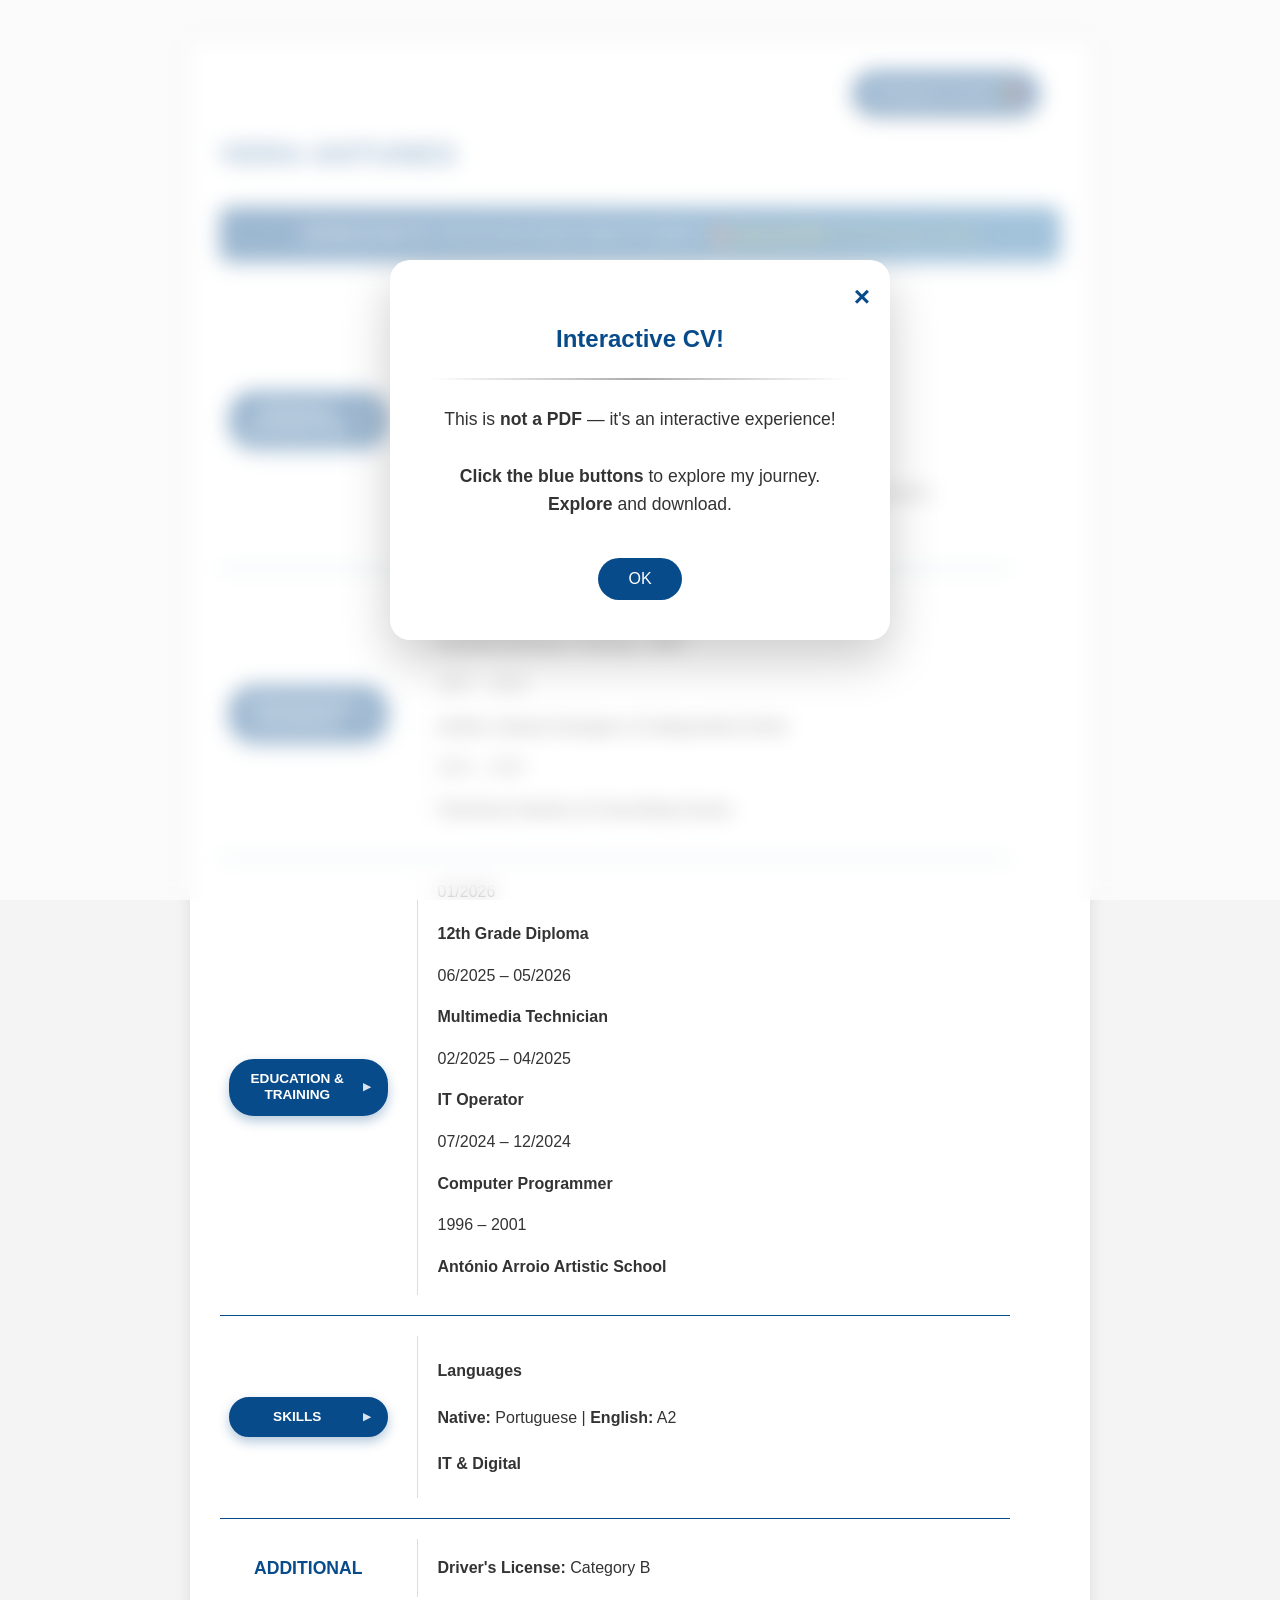
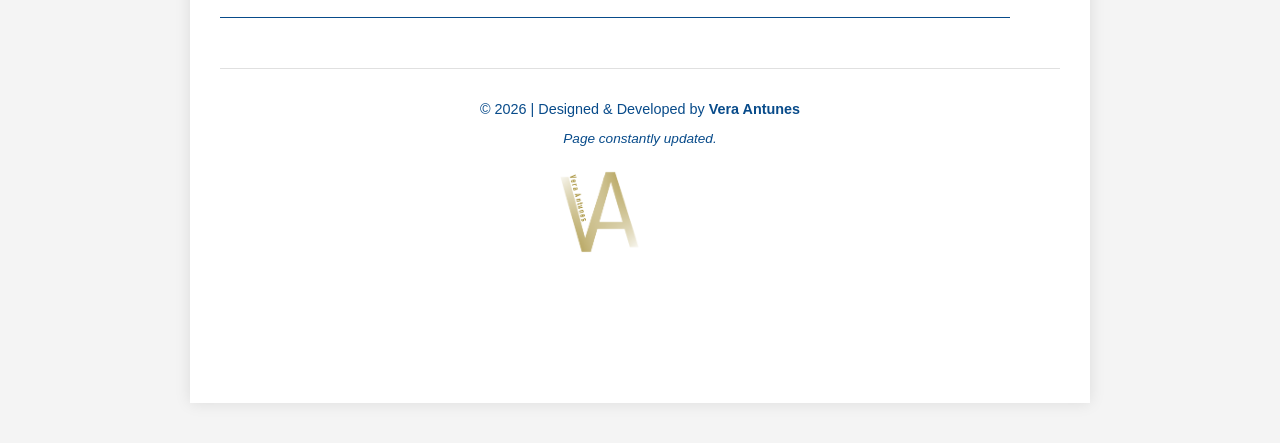
==== index_en.html @ 797982ea "Update index_en.html" ====
<!DOCTYPE html>
<html lang="en">
<head>
    <meta charset="UTF-8">
    <meta name="viewport" content="width=device-width, initial-scale=1.0">
    <!-- Favicon padrão -->
      <link rel="icon" type="image/png" sizes="64x64" href="logo-VA-2026_32-1080.png">
    <link rel="icon" type="image/png" sizes="16x16" href="favicon-16.png">
    
    <!-- Para dispositivos móveis (maior) -->
    <link rel="apple-touch-icon" sizes="180x180" href="apple-touch-icon.png">
    <link rel="icon" type="image/png" sizes="192x192" href="favicon-192.png">

    <title>Curriculum Vitae - Vera Antunes</title>
    <link rel="stylesheet" href="curriculum1.css">
    <style>
        /* Garantir que os modais funcionem com o JS */
        .modal-overlay {
            display: none; 
            position: fixed;
            top: 0;
            left: 0;
            width: 100%;
            height: 100%;
            background: rgba(233, 231, 231, 0.7);
            z-index: 1000;
            justify-content: center;
            align-items: center;
        }
        .modal-overlay.active {
            display: flex; 
        }
        .sub-modal { z-index: 2000; }
        .section-title { cursor: pointer; }
        
        /* Ajuste para as imagens dos certificados não estourarem o modal */
        .modal-content img {
            max-width: 100%;
            height: auto;
            display: block;
            margin: 0 auto;
        }
    </style>
</head>
<!-- WELCOME MODAL - ENGLISH -->
<div id="welcome-modal" class="modal-overlay active" style="z-index: 9999;">
    <div class="modal-content" style="max-width: 500px; text-align: center;">
        <span class="close-btn" onclick="closeWelcome()" style="position:absolute;top:15px;right:20px;font-size:28px;cursor:pointer;color:#084B8A;font-weight:bold;z-index:5005;">&times;</span>
        <h2 style="color: #084B8A; margin-bottom: 20px;">Interactive CV!</h2>
        <div class="modal-line"></div>
        <p style="font-size: 1.1em; line-height: 1.6; margin: 20px 0;">
            This is <strong>not a PDF</strong> — it's an interactive experience!<br><br>
            <strong>Click the blue buttons</strong> to explore my journey.<br>
            <strong>Explore</strong> and download.<br>
        </p>
        <button onclick="closeWelcome()" style="
            background: #084B8A;
            color: white;
            border: none;
            padding: 12px 30px;
            border-radius: 25px;
            font-size: 1em;
            cursor: pointer;
            margin-top: 20px;
        "> OK </button>
    </div>
</div>

<script>
// === INTERACTIVE FEATURES ===

// Close welcome modal and save to localStorage
function closeWelcome() {
    const modal = document.getElementById('welcome-modal');
    if (modal) modal.classList.remove('active');
    localStorage.setItem('cv-welcome-seen', 'true');
}

// Show welcome modal only on first visit
window.addEventListener('load', function() {
    if (!localStorage.getItem('cv-welcome-seen')) {
        const welcome = document.getElementById('welcome-modal');
        if (welcome) welcome.classList.add('active');
    }
});
</script>
<body>
    <div class="container">
        <nav class="language-switch">
            <a href="index.html" class="lang-btn">Portuguese Version 🇵🇹</a>
        </nav>

        <header class="header">
            <h1 class="header-name">VERA ANTUNES</h1>
        </header>
        <!-- INTERACTIVE BANNER -->
        <div style="
            background: linear-gradient(135deg, #084B8A 0%, #1a6ba8 100%);
            color: white;
            padding: 15px;
            border-radius: 10px;
            text-align: center;
            margin: 0 auto 30px auto;
            max-width: 900px;
            box-shadow: 0 4px 12px rgba(8,75,138,0.3);
            animation: pulse-border 2s infinite;
        ">
            <p style="margin: 0; font-size: 0.95em;">
                <strong>INTERACTIVE CV:</strong> Click the blue buttons below to explore •  
                <span style="color: #FFD700;">
                    📥 
                    <span onclick="window.print()" style="text-decoration: underline; cursor: pointer;">
                        Save as PDF
                    </span>
                    <span style="opacity: 0.7; font-size: 0.9em;">
                        <a href="CV_VeraAntunes.pdf" download style="color: #FFD700; text-decoration: none;">(download static version)</a>
                    </span>
                </span>
            </p>
        </div>
        <main>
            <section class="section-container">
                <div class="section-info">
                    <h2 class="section-title first-button-hint" data-modal="modal-perfil">PERSONAL INFORMATION</h2>
                </div>
                <div class="section-content personal-info">
                    <img src="fotos/veraA.jpg" alt="Photo of Vera Antunes" class="profile-photo">
                    <div class="contact-details">
                        <h3>Vera Antunes</h3>
                        <div class="contact-item">
                            <img src="fotos/lo1.png" alt="Address icon">
                            <p>Alentejo, Portugal</p>
                        </div>
                        <div class="contact-item">
                            <img src="fotos/lo3.png" alt="Phone icon">
                            <p>Information on request</p>
                        </div>
                        <p class="personal-data">
                            <strong>Gender:</strong> Female | 
                            <strong>Date of Birth:</strong> 07/05/1980 | 
                            <strong>Nationality:</strong> Portuguese
                        </p>
                    </div>
                </div>

                <div id="modal-perfil" class="modal-overlay">
                    <div class="modal-content">
                        <span class="close-btn">&times;</span>
                        <h3 style="color: #084B8A; margin-bottom: 20px;">Professional Profile</h3>
                        <div class="modal-line"></div>
                        <p class="profile-text" style="text-align: justify;">
                            My name is <strong>Vera Filipa De Melo Antunes</strong>. After two decades creating unique pieces in the jewelry sector, I now focus my creative energy on the digital field.<br>
                            I am a professional passionate about challenges, collaboration, and building solutions that make a difference.
                        </p>
                    </div>
                </div>
            </section>

            <section class="section-container">
                <div class="section-info">
                    <h2 class="section-title" data-modal="modal-experiencia">PROFESSIONAL EXPERIENCE</h2>
                </div>
                <div class="section-content experiences">
                    <div class="experience-item">
                        <span class="experience-date">2024 – 2026</span>
                        <p><strong>Certified Modular Training - IEFP</strong></p>
                    </div>
                    <div class="experience-item">
                        <span class="experience-date">2007 – 2023</span>
                        <p><strong>Author Jewelry Designer & Independent Artist</strong></p>
                    </div>
                    <div class="experience-item">
                        <span class="experience-date">2001 – 2007</span>
                        <p><strong>Technical Jewelry & Consulting Career</strong></p>
                    </div>
                </div>

                <div id="modal-experiencia" class="modal-overlay">
                    <div class="modal-content">
                        <span class="close-btn">&times;</span>
                        <h3 style="color: #084B8A; margin-bottom: 20px;">Detailed Professional Journey</h3>
                        <div class="modal-line"></div>
                        <div class="experience-desc" style="text-align: justify; font-size: 0.95em;">
                            <p><strong>Distance Learning (FAD) - IEFP (2024 - 2026)</strong><br>
                            Training completed in distance learning mode, demonstrating high autonomy and organization.</p>

                            <p><strong>Jewelry Designer & Independent Artist (2007 – 2023)</strong><br>
                            Focus on artistic creation and production. Full management of the creative and commercial process.</p>

                            <p><strong>Consulting & Stock Management | Cesar's Goldsmith (2005 – 2007)</strong><br>
                            Specialized sales, inventory management, and window display.</p>

                            <p><strong>Aesthetics Technician | Gragel (2004 – 2005)</strong><br>
                            Application of precision techniques and customer service.</p>

                            <p><strong>Jewelry Workshop | Reverso Gallery (2001 – 2004)</strong><br>
                            Technical execution of high jewelry. Mastery of casting, engraving, and soldering.</p>
                        </div>
                    </div>
                </div>
            </section>

            <section class="section-container">
                <div class="section-info">
                    <h2 class="section-title" data-modal="modal-educacao">EDUCATION & TRAINING</h2>
                </div>
                
                <div class="section-content education">
                    <div class="education-item">
                        <span class="experience-date"> 01/2026</span>
                        <p><strong>12th Grade Diploma</strong></p>
                    </div>

                    <div class="education-item">
                        <span class="education-date">06/2025 – 05/2026</span>
                        <p><strong>Multimedia Technician</strong></p>
                    </div>
                    <div class="education-item">
                        <span class="education-date">02/2025 – 04/2025</span>
                        <p><strong>IT Operator</strong></p>
                    </div>
                    <div class="education-item">
                        <span class="experience-date">07/2024 – 12/2024</span>
                        <p><strong>Computer Programmer</strong></p>
                    </div>
                    <div class="education-item">
                        <span class="experience-date">1996 – 2001</span>
                        <p><strong>António Arroio Artistic School</strong></p>
                    </div>
                    
                </div>

                <div id="modal-educacao" class="modal-overlay">
                    <div class="modal-content">
                        <span class="close-btn">&times;</span>
                        <h3 style="color: #084B8A; margin-bottom: 20px;">Training & Certifications-Request information</h3>
                        <div class="modal-line"></div>
                        
                        <div class="experience-desc" style="text-align: left;">
                            <p><strong>12th Grade Diploma (2026)</strong>
                                
                            </p>

                            <p><strong>Multimedia Technician (2024 - 2026)</strong>
                                
                            </p>
                            <ul>
                                <li>Web programming, Photography, Digital Imaging and 2D Animation.</li>
                            </ul>

                            <p><strong>IT Operator (2025)</strong>
                                
                            </p>
                            <ul>
                                <li>DBMS and Network Administration.</li>
                            </ul>

                            <p><strong>Computer Programmer (2024)</strong>
                                
                            </p>
                            <ul>
                                <li>Logic and Programming in C/C++.</li>
                            </ul>

                            <p><strong>Digital Proficiency - Intermediate (2024)</strong>
                                
                            </p>
                            <ul>
                                <li>Creation and structuring of digital ecosystems (Google Sites)</li>
                                <li>Professional formatting of documents and presentations.</li>
                            </ul>
                        
                            
                        </div>
                    </div>
                </div>

                
                
            </section>

            <section class="section-container">
                <div class="section-info">
                    <h2 class="section-title" data-modal="modal-competencias">SKILLS</h2>
                </div>
                <div class="section-content personal-skills">
                    <div class="skills-item">
                        <h4>Languages</h4>
                        <p><strong>Native:</strong> Portuguese | <strong>English:</strong> A2</p>
                    </div>
                    <div class="skills-item">
                        <h4>IT & Digital</h4>
                    </div>
                </div>
            </section>

            <div id="modal-competencias" class="modal-overlay">
                <div class="modal-content" style="max-width: 850px; max-height: 90vh; overflow-y: auto;">
                    <span class="close-btn">&times;</span>
                    <h3 style="color: #084B8A; margin-bottom: 20px;">Portfolio & Technical Application</h3>
                    <div class="modal-line"></div>
                    
                    <div class="projects-grid">
                        <div class="project-card" data-modal="detalhe-cpp" style="cursor: pointer;">
                            <img src="fotos/logicaec.jpg" alt="Scientific Calculator C++">
                            <h4>Logic & C++</h4>
                            <p>Creation of a structured scientific calculation program.</p>
                        </div>

                        <div class="project-card" data-modal="detalhe-sites" style="cursor: pointer;">
                            <img src="fotos/flutuar.png" alt="Google Sites">
                            <h4>Google Sites</h4>
                            <p>Development of an ecosystem for content management.</p>
                        </div>

                        <div class="project-card" data-modal="detalhe-junta" style="cursor: pointer;">
                            <img src="fotos/Gemini_Generated_Image_d6ku5cd6ku5cd6ku.png" alt="Game UI Scenario" style="object-fit: cover !important;">
                            <h4>Game Design & Strategy</h4>
                            <p>Creation of interactive interfaces for the global gaming community.</p>
                        </div>

                        <div class="project-card" data-modal="detalhe-3d" style="cursor: pointer;">
                            <img src="fotos/exerciciopratico06.png" alt="3D Scene - Lantern">
                            <h4>3D Expanse</h4>
                            <p>Modeling, lighting, and rendering in Blender.</p>
                        </div>

                        <div class="project-card" data-modal="detalhe-gaming" style="cursor: pointer;">
                            <img src="fotos/animacao.png" alt="Animation, Video and Graphic Design">
                            <h4>Animation, Video & Graphic Design</h4>
                            <p>Multimedia creation with Adobe Creative Suite and AI.</p>
                        </div>

                      <div class="project-card" data-modal="detalhe-empreendedorismo" style="cursor: pointer; border: 1px dashed #58D3F7; background: #f0fbff;">
                            <img src="fotos/Moobord.png" alt="Business Project">
                            <h4>Projects & Initiatives</h4>
                            <p>Business model structuring and proactivity.</p>
                        </div>
                    </div>
                </div>
            </div>

            <div id="detalhe-cpp" class="modal-overlay sub-modal">
                <div class="modal-content sub-content" style="max-width: 950px; padding: 30px;">
                    
                    <!-- Close Button -->
                    <span class="close-btn" style="position: absolute; top: 15px; right: 20px; z-index: 2001; background: white; color: #084B8A; border-radius: 50%; width: 32px; height: 32px; line-height: 30px; text-align: center; cursor: pointer; box-shadow: 0 2px 8px rgba(0,0,0,0.15);">&times;</span>
                    
                    <!-- Title -->
                    <h3 style="color: #084B8A; margin-bottom: 25px; text-align: center;">Logic & C++ Programming</h3>
                    <div class="modal-line"></div>
                    
                    <!-- Project Image -->
                    <div style="text-align: center; margin-bottom: 25px;">
                        <img src="fotos/B.png" alt="Scientific Calculator C++" style="width: 100%; max-width: 800px; border-radius: 8px; box-shadow: 0 4px 12px rgba(0,0,0,0.15); border: 1px solid #ddd;">
                    </div>
                    
                    <!-- Caption -->
                    <p style="text-align: center; font-size: 0.95em; color: #666; margin-bottom: 20px; font-style: italic;">
                        Scientific Calculator - User Interface
                    </p>
                    
                    <!-- Descriptive Text -->
                    <div style="background: #f8f9fa00; padding: 20px; border-radius: 8px; border-left: 4px solid #084b8a00; margin-bottom: 25px;">
                        <p style="margin: 0 0 10px 0; line-height: 1.6; text-align: justify;">
                            Development of a complete <strong>Scientific Calculator</strong> in C++, 
                            focused on modularity and efficiency. The project integrates multiple modules 
                            for advanced calculation and data management.
                        </p>
                    </div>
                    
                    <!-- Key Points -->
                    <div style="margin-bottom: 25px;">
                        <h4 style="color: #084B8A; margin-bottom: 15px; text-align: center;">Key Points:</h4>
                        <ul style="margin-left: 20px; line-height: 1.8; font-size: 0.95em;">
                            <li><strong>Matrix Algebra:</strong> Matrix operations and advanced trigonometry.</li>
                            <li><strong>System Conversion:</strong> Binary, Decimal, and Roman numeral systems.</li>
                            <li><strong>Condominium Management:</strong> Module with file handling (I/O).</li>
                        </ul>
                    </div>
                    
                </div>
            </div>

            <div id="detalhe-sites" class="modal-overlay sub-modal">
                <div class="modal-content sub-content" style="max-width: 850px;">
                    <span class="close-btn">&times;</span>
                    <h3 style="color: #084B8A; margin-bottom: 20px;">Google Sites & Web Projects</h3>
                    <div class="modal-line"></div>

                    <div style="display: flex; flex-wrap: wrap; gap: 20px; text-align: left; align-items: flex-start; margin-bottom: 30px;">
                        <div style="flex: 1; min-width: 280px;">
                            <img src="fotos/flutuar.png" alt="Floating in Ideas Interface" style="width: 100%; border-radius: 8px; border: 1px solid #ddd;">
                        </div>
                        <div style="flex: 1; min-width: 280px; font-size: 0.95em; line-height: 1.6;">
                            <h3 style="color: #084B8A; margin-bottom: 8px;">Digital Portfolio "Floating in Ideas"</h3>
                            <p>Author platform created in <strong>Google Sites</strong> to materialize creative projects, uniting digital design with manual craftsmanship.</p>
                            <h3 style="color: #084B8A; margin: 15px 0 5px;">Project Highlights:</h3>
                            <ul style="margin-left: 20px; list-style-type: square;">
                                <li><strong>Storytelling:</strong> Narrative about career change and personal growth through technology.</li>
                                <li><strong>Multimedia:</strong> Integration of video and photography from personal projects.</li>
                            </ul>
                            <div style="margin-top: 15px;">
                                <a href="https://sites.google.com/view/flutuaremideias/home" target="_blank" style="background-color: #084B8A; color: white; padding: 8px 15px; border-radius: 20px; text-decoration: none; font-weight: bold; font-size: 0.85em;">Visit Site 🌐</a>
                            </div>
                        </div>
                    </div>

                    <div class="modal-line" style="opacity: 0.3;"></div>

                    <div style="display: flex; flex-wrap: wrap; gap: 20px; align-items: center; text-align: left; margin-top: 20px;">
                        <div style="flex: 1; min-width: 280px;">
                            <img src="fotos/web.png" alt="Municipal Council Web Page" style="width: 100%; border-radius: 8px; border: 1px solid #ddd;">
                        </div>
                        <div style="flex: 1; min-width: 280px;">
                            <h3 style="color: #084B8A; margin-bottom: 15px;">Project: Municipal Web Design</h3>
                            <p>Complete web interface development for a local municipality, applying web editing and design skills.</p>
                            <h3 style="color: #084B8A; margin: 15px 0 5px;">Applied Skills:</h3>
                            <ul style="margin-left: 20px; list-style-type: square; font-size: 0.9em;">
                                <li><strong>Design & Identity:</strong> Responsive layout with custom iconography.</li>
                                <li><strong>Technologies:</strong> Advanced HTML5 and CSS3.</li>
                            </ul>
                            <div style="text-align: left; margin-top: 20px;">
                                <a href="https://filippaantunes.github.io/freguesia/" target="_blank" style="background-color: #084B8A; color: white; padding: 8px 15px; border-radius: 20px; text-decoration: none; font-weight: bold; font-size: 0.85em;">Visit Site 🌐</a>
                            </div>
                        </div>
                    </div>
                </div>
            </div>

            <div id="detalhe-junta" class="modal-overlay sub-modal">
                <div class="modal-content sub-content" style="max-width: 850px;">
                    <span class="close-btn">&times;</span>
                    <h3 style="color: #084B8A; text-align: center;">Web Design & UI/UX Projects</h3>
                    <div class="modal-line"></div>
                    <div style="background: white; padding: 20px; border-radius: 12px; box-shadow: 0 4px 10px rgba(0,0,0,0.05); border: 1px solid #eee;">
                        <div style="display: flex; flex-wrap: wrap; gap: 20px; align-items: center;">
                            <div style="flex: 1; min-width: 280px;">
                                <img src="fotos/Adamastor The Sea Giant.png" alt="Evony Interface" style="width: 100%; border-radius: 8px; border: 1px solid #ddd;">
                            </div>
                            <div style="text-align: left; margin-top: 20px;">
                                <h3 style="color: #084B8A; margin-bottom: 8px;">Evony Project: UI/UX & Design</h3>
                                <p>Creation of visual elements and interface prototyping (Auto-Hunting Pass) for the global gaming community.</p>
                                <div style="text-align: center; margin-top: 25px;">
                                    <a href="https://filippaantunes.github.io/gaming/" target="_blank" style="background-color: #084B8A; color: white; padding: 8px 15px; border-radius: 20px; text-decoration: none; font-weight: bold; font-size: 0.85em;">Visit Site 🌐</a>
                                </div>
                            </div>
                        </div>
                    </div>
                </div>
            </div>

            <!-- MODAL 3D BLENDER -->
            <div id="detalhe-3d" class="modal-overlay sub-modal">
                <div class="modal-content sub-content" style="max-width: 950px;">
                    <span class="close-btn">&times;</span>
                    <h3 style="color: #084B8A; margin-bottom: 20px; text-align: center;">3D Expanse - Blender</h3>
                    <div class="modal-line"></div>
                    
                    
                    <div style="margin-bottom: 30px;">
                        <video width="90%" controls style="border-radius: 10px; margin-bottom: 20px; box-shadow: 0 4px 12px rgba(0,0,0,0.1); display: block; margin-left: auto; margin-right: auto;">
                            <source src="videos/lanterna.mp4" type="video/mp4">
                            Your browser does not support videos.
                        </video>
                        <p style="text-align: center; font-style: italic; color: #666;">360° scene rotation - Lantern on rock</p>
                    </div>
                    
                    <div class="modal-line" style="opacity: 0.3;"></div>
                    
                    
                    <div style="margin-top: 30px;">
                        <h4 style="color: #084B8A; margin-bottom: 15px; text-align: center;">Final Renders</h4>
                        <div style="display: grid; grid-template-columns: repeat(auto-fit, minmax(300px, 1fr)); gap: 20px;">
                            <div>
                                <img src="fotos/lanterna_cycles.png" alt="Render 1" style="width: 100%; border-radius: 8px; box-shadow: 0 4px 10px rgba(0,0,0,0.1);">
                            </div>
                            <div>
                                <img src="fotos/lanterna_blender.png" alt="Render 2" style="width: 100%; border-radius: 8px; box-shadow: 0 4px 10px rgba(0,0,0,0.1);">
                            </div>
                        </div>
                    </div>
                    
                    
                    <div style="margin-top: 30px; text-align: left; padding: 0 15px;">
                        <h4 style="color: #084B8A; margin-bottom: 10px;">Applied Skills:</h4>
                        <ul style="margin-left: 20px; list-style-type: square; line-height: 1.8;">
                            <li><strong>3D Modeling:</strong> Creating objects with optimized topology.</li>
                            <li><strong>PBR Texturing:</strong> Realistic materials with diffuse, roughness, and normal maps.</li>
                            <li><strong>Lighting:</strong> 3-point system (key light, rim light, fill light).</li>
                            <li><strong>Rendering:</strong> Cycles/Eevee with high-quality settings.</li>
                            <li><strong>Composition:</strong> Depth of Field and color correction.</li>
                        </ul>
                        <p>Work completed for unit UC02638</p>
                    </div>
                </div>
            </div>
            
            <div id="detalhe-gaming" class="modal-overlay sub-modal">
                <div class="modal-content sub-content" style="max-width: 900px;">
                    <span class="close-btn">&times;</span>
                    <h3 style="color: #084B8A; margin-bottom: 20px; text-align: center;">Animation, Video & Graphic Design</h3>
                    <div class="modal-line"></div>
                    
                    <!-- PROJECT 1: THE LITTLE BAKER -->
                    <div style="margin-bottom: 40px;">
                        <h4 style="color: #084B8A; font-size: 1.2em; margin-bottom: 15px; text-align: center;">The Little Baker - 2D Animation</h4>
                        
                        <div style="text-align: center;">
                            <video width="90%" controls style="border-radius: 10px; box-shadow: 0 4px 12px rgba(0,0,0,0.1); margin-bottom: 20px;">
                                <source src="videos/0141_08_VeraAntunes.mp4" type="video/mp4">
                                Your browser does not support videos.
                            </video>
                            
                            <div style="text-align: left; font-size: 0.95em; line-height: 1.6; max-width: 700px; margin: 0 auto 15px auto; padding: 0 20px;">
                                <p>Complete development of an animated short film, from character creation in <strong>Adobe Illustrator</strong> to finalization and animation in <strong>Adobe Animate.</strong></p>
                                <p style="font-size: 0.85em; color: #666; margin-top: 10px;">Developed for unit <strong>UFCD 0141</strong>.</p>
                            </div>
                            
                            <div style="margin-top: 15px;">
                                <span class="open-sub" data-modal="pdf-storyboard-padeirinha" style="cursor: pointer; background: #084B8A; color: white; padding: 8px 15px; border-radius: 20px; font-size: 0.85em; display: inline-block;">
                                    🔍 View Storyboard
                                </span>
                            </div>
                        </div>
                    </div>
                    
                    <div class="modal-line" style="opacity: 0.3;"></div>
                    
                    <!-- PROJECT 2: PROMOTIONAL VIDEO -->
                    <div style="margin: 40px 0;">
                        <h4 style="color: #084B8A; font-size: 1.2em; margin-bottom: 15px; text-align: center;">Promotional Video - Premiere & After Effects</h4>
                        
                        <div style="text-align: center;">
                            <video width="90%" controls style="border-radius: 10px; box-shadow: 0 4px 12px rgba(0,0,0,0.1); margin-bottom: 20px;">
                                <source src="videos/02633_05_TFVeraAntunes.mp4" type="video/mp4">
                                Your browser does not support videos.
                            </video>
                            
                            <div style="text-align: left; font-size: 0.95em; line-height: 1.6; max-width: 700px; margin: 0 auto 15px auto; padding: 0 20px;">
                                <p>Creation of promotional video with professional editing in <strong>Adobe Premiere</strong> and <strong>After Effects</strong>.</p>
                                <p style="margin-top: 10px;"><strong>Resources:</strong> AI-generated images and videos, edited and synchronized to create an engaging narrative.</p>
                            </div>
                            
                            <div style="margin-top: 15px;">
                                <span class="open-sub" data-modal="modal-capa-video" style="cursor: pointer; background: #084B8A; color: white; padding: 8px 15px; border-radius: 20px; font-size: 0.85em; display: inline-block;">
                                    🔍 View Technical Script
                                </span>
                            </div>
                        </div>
                    </div>
                    
                    <div class="modal-line" style="opacity: 0.3;"></div>
                    
                    <!-- PROJECT 3: MAGAZINE COVER -->
                    <div style="margin: 40px 0;">
                        <h4 style="color: #084B8A; font-size: 1.2em; margin-bottom: 15px; text-align: center;">Magazine Cover - Illustrator</h4>
                        
                        <div style="text-align: center;">
                            <img src="fotos/atividade_07VA_page-0001.jpg" alt="Magazine Cover - In progress" style="width: 90%; max-width: 600px; border-radius: 10px; box-shadow: 0 4px 12px rgba(0,0,0,0.1); margin-bottom: 20px;">
                            
                            <div style="text-align: left; font-size: 0.95em; line-height: 1.6; max-width: 700px; margin: 0 auto 15px auto; padding: 0 20px;">
                                <p>Magazine cover design developed in <strong>Adobe Illustrator</strong>, focusing on visual composition, typography, and information hierarchy.</p>
                                <p style="margin-top: 10px;"><strong>Techniques:</strong> Vectorization, color treatment, editorial layout, and print preparation.</p>
                            </div>
                            
                            <div style="margin-top: 15px;">
                                <span class="open-sub" data-modal="img-capa-final" style="cursor: pointer; background: #084B8A; color: white; padding: 8px 15px; border-radius: 20px; font-size: 0.85em; display: inline-block;">
                                    🔍 View Execution
                                </span>
                            </div>
                        </div>
                    </div>
                </div>
            </div>

            <div id="pdf-levantamento" class="modal-overlay sub-modal">
                <div class="modal-content sub-content" style="width: 90%; max-width: 1000px; height: 90vh; padding: 0; background: #333; overflow: hidden; border-radius: 12px; position: relative;">
                    <span class="close-btn" style="position: absolute; top: 10px; right: 15px; z-index: 2001; background: white; color: black; border-radius: 50%; width: 30px; height: 30px; line-height: 28px; text-align: center; cursor: pointer;">&times;</span>
                    <iframe src="documentos/Tarefa 7 Projecto final VA.pdf#toolbar=0&navpanes=0" width="100%" height="100%" style="border: none;"></iframe>
                </div>
            </div>

            <div id="pdf-orcamento" class="modal-overlay sub-modal">
                <div class="modal-content sub-content" style="width: 90%; max-width: 1000px; height: 90vh; padding: 0; background: #333; overflow: hidden; border-radius: 12px; position: relative;">
                    <span class="close-btn" style="position: absolute; top: 12px; right: 20px; z-index: 3000; background: #ffffff; color: #084B8A; border-radius: 50%; width: 32px; height: 32px; line-height: 30px; text-align: center; cursor: pointer;">&times;</span>
                    <iframe src="documentos/Orçamento projecto final- Tarefa Final VA.pdf#toolbar=0&navpanes=0" width="100%" height="100%" style="border: none;"></iframe>
                </div>
            </div>


            <!-- 2. Technical Dossier Modal (Promotional Video) -->
            <div id="pdf-dossie-tecnico" class="modal-overlay sub-modal">
                <div class="modal-content sub-content" style="width: 90%; max-width: 1000px; height: 90vh; padding: 0; background: #333; overflow: hidden; border-radius: 12px; position: relative;">
                    <span class="close-btn" style="position: absolute; top: 12px; right: 20px; z-index: 3000; background: #ffffff; color: #084B8A; border-radius: 50%; width: 32px; height: 32px; line-height: 30px; text-align: center; cursor: pointer;">&times;</span>
                    <iframe src="documentos/pdf-dossie-tecnico.pdf" width="100%" height="100%" style="border: none;"></iframe>
                </div>
            </div>

            <!-- 3. Cover & Storyboard Modal (For Promotional Video) -->
            <div id="modal-capa-video" class="modal-overlay sub-modal" style="z-index: 7000 !important;">
                <div class="modal-content sub-content" style="max-width: 900px;">
                    <span class="close-btn">&times;</span>
                    <h3 style="color: #084B8A; margin-bottom: 20px; text-align: center;">Technical Sheet & Storyboard</h3>
                    <div class="modal-line"></div>
                    
                    <div style="display: flex; flex-wrap: wrap; gap: 20px; align-items: flex-start;">
                        <!-- Left Side: Cover (Image) -->
                        <div style="flex: 1; min-width: 250px; text-align: center;">
                            <h4 style="color: #084B8A; margin-bottom: 10px;">Project Cover</h4>
                            <img src="fotos/1.png" alt="Promotional Video Cover" style="width: 100%; border-radius: 8px; box-shadow: 0 4px 10px rgba(0,0,0,0.1); border: 2px solid #084B8A;">
                            <p style="font-size: 0.8em; color: #666; margin-top: 5px;">Cover Design (Canva)</p>
                        </div>

                        <!-- Right Side: Storyboard (PDF Embed or Link) -->
                        <div style="flex: 1; min-width: 250px;">
                            <h4 style="color: #084B8A; margin-bottom: 10px;">Complete Storyboard</h4>
                            <p style="font-size: 0.9em; margin-bottom: 15px;">View the frame-by-frame production planning.</p>
                            
                            <!-- Button to open PDF in full screen -->
                            <span class="open-sub" data-modal="pdf-dossie-tecnico" style="cursor: pointer; background: #084B8A; color: white; padding: 10px 20px; border-radius: 25px; font-size: 0.9em; display: inline-block; width: 100%; text-align: center; margin-bottom: 10px;">
                                Open Dossier/Storyboard in Full Screen
                            </span>
                            
                            <div style="background: #f0f0f0; padding: 10px; border-radius: 8px; text-align: center;">
                                <p style="font-size: 0.8em; color: #555;">Tools used:<br><strong>Adobe Premiere & After Effects</strong></p>
                            </div>
                        </div>
                    </div>
                </div>
            </div>

            <!-- NEW: Modal for Magazine Cover execution images -->
            <div id="img-capa-final" class="modal-overlay sub-modal" style="z-index: 7000 !important;">
                <div class="modal-content sub-content" style="max-width: 900px;">
                    <span class="close-btn">&times;</span>
                    <h3 style="color: #084B8A; margin-bottom: 20px; text-align: center;">Execution - Magazine Cover</h3>
                    <div class="modal-line"></div>
                    
                    <div style="display: grid; grid-template-columns: repeat(auto-fit, minmax(300px, 1fr)); gap: 20px;">
                        <div style="text-align: center;">
                            <img src="fotos/capa2.png" alt="Cover Execution - Step 2" style="width: 100%; border-radius: 8px; box-shadow: 0 4px 10px rgba(0,0,0,0.1);">
                            <p style="margin-top: 10px; font-size: 0.9em; color: #666;">Vectorization process</p>
                        </div>
                        <div style="text-align: center;">
                            <img src="fotos/capa3.png" alt="Cover Execution - Step 3" style="width: 100%; border-radius: 8px; box-shadow: 0 4px 10px rgba(0,0,0,0.1);">
                            <p style="margin-top: 10px; font-size: 0.9em; color: #666;">Typography and color application</p>
                        </div>
                    </div>
                    
                    <div style="margin-top: 30px; text-align: left; padding: 15px; background: #f5f5f500; border-radius: 8px;">
                        <h4 style="color: #084B8A; margin-bottom: 10px;">Tools Used:</h4>
                        <ul style="margin-left: 20px; line-height: 1.8;">
                            <li><strong>Adobe Illustrator:</strong> Vector creation</li>
                            <li><strong>Typography:</strong> Visual hierarchy and readability</li>
                            <li><strong>Color:</strong> CMYK palette for print</li>
                        </ul>
                    </div>
                </div>
            </div>

            <!-- 1. Storyboard Modal - The Little Baker -->
            <div id="pdf-storyboard-padeirinha" class="modal-overlay sub-modal">
                <div class="modal-content sub-content" style="max-width: 950px; padding: 30px;">
                    
                    <!-- Close Button -->
                    <span class="close-btn" style="position: absolute; top: 15px; right: 20px; z-index: 2001; background: white; color: #084B8A; border-radius: 50%; width: 32px; height: 32px; line-height: 30px; text-align: center; cursor: pointer; box-shadow: 0 2px 8px rgba(0,0,0,0.15);">&times;</span>
                    
                    <!-- Title -->
                    <h3 style="color: #084B8A; margin-bottom: 25px; text-align: center;">Storyboard - The Little Baker</h3>
                    <div class="modal-line"></div>
                    
                    <!-- Storyboard Image -->
                    <div style="text-align: center; margin-bottom: 25px;">
                        <img src="fotos/padeirinha.png" alt="Storyboard The Little Baker" style="width: 100%; max-width: 800px; border-radius: 8px; box-shadow: 0 4px 12px rgba(0,0,0,0.15); border: 1px solid #ddd;">
                    </div>
                    
                    <!-- Caption -->
                    <p style="text-align: center; font-size: 0.95em; color: #666; margin-bottom: 20px; font-style: italic;">
                        Frame-by-frame visual planning of the animation
                    </p>
                    
                    <!-- Descriptive Text -->
                    <div style="background: #f8f9fa00; padding: 20px; border-radius: 8px; border-left: 4px solid #084b8a00;">
                        <p style="margin: 0 0 10px 0; line-height: 1.6; text-align: justify;">
                            <strong>The Little Baker</strong> comes to life through 2D animation. 
                            A tribute to traditional Alentejo music, created with AI, 
                            vectorized in Illustrator, and animated in Adobe Animate.
                        </p>
                        <p style="margin: 0; font-size: 0.9em; color: #084B8A; font-weight: bold;">
                            UFCD 0141 | 2025/2026
                        </p>
                    </div>
                    
                    <!-- Tools Used -->
                    <div style="margin-top: 20px; text-align: center;">

                        <h4 style="color: #084B8A; margin-bottom: 10px;">Tools Used:</h4>
                        <ul style="margin-left: 20px; line-height: 1.8;">
                            <li>Generative AI</li>
                            <li>Adobe Illustrator</li>
                            <li>Adobe Animate</li>
                            <li>Canva</li>
                        </ul>
                        
                    </div>
                    
                </div>
            </div>

            <!-- ENTREPRENEURSHIP MODAL UPDATED - WITH TOURISM + LAN -->
            <div id="detalhe-empreendedorismo" class="modal-overlay sub-modal">
                <div class="modal-content sub-content" style="max-width: 950px;">
                    <span class="close-btn">&times;</span>
                    <h3 style="color: #084B8A; margin-bottom: 20px; text-align: center;">Projects & Initiatives</h3>
                    <div class="modal-line"></div>

                    <!-- SECTION 1: Logo -->
                    <div style="margin-bottom: 40px;">
                        <h4 style="color: #084B8A; font-size: 1.2em; margin-bottom: 15px; text-align: center;">Visual Identity: VA Logo</h4>
                        <video width="90%" controls style="border-radius: 10px; margin-bottom: 20px; box-shadow: 0 4px 12px rgba(0,0,0,0.1); display: block; margin-left: auto; margin-right: auto;">
                            <source src="videos/logo_VA_2026.mp4" type="video/mp4">
                        </video>
                        <div style="text-align: left; padding: 0 15px; line-height: 1.6; font-size: 0.95em; color: #333;">
                            <p>From concept to execution: a visual identity created from scratch, combining technical precision and modern elegance.</p>
                            <h5 style="color: #084B8A; margin: 15px 0 10px;">Project Highlights:</h5>
                            <ul style="margin-left: 20px; list-style-type: square;">
                                <li><strong>Monogram 'VA':</strong> Geometric design with golden gradient, conveying sophistication and technical excellence.</li>
                                <li><strong>Complete Brand Manual:</strong> Color guidelines, typography (Bahnschrift), exclusion zones and practical applications.</li>
                                <li><strong>Professional Hybrid Workflow:</strong> Vectorization in Inkscape, strategic layout in Canva and optimization with generative AI.</li>
                            </ul>
                        </div>
                    </div>

                    <div class="modal-line" style="opacity: 0.3;"></div>
                    
                    <!-- SECTION 2: TOURISM -->
                    <div style="margin-bottom: 40px;">
                        <h4 style="color: #084B8A; font-size: 1.2em; margin-bottom: 15px; text-align: center;">Alento Paladar & Poente: Tourism</h4>
                        <video width="90%" controls style="border-radius: 10px; margin-bottom: 20px; box-shadow: 0 4px 12px rgba(0,0,0,0.1); display: block; margin-left: auto; margin-right: auto;">
                            <source src="videos/Apresentação final UFCD-9953.mp4" type="video/mp4">
                        </video>
                        <div style="text-align: left; padding: 0 15px; line-height: 1.6; font-size: 0.95em; color: #333;">
                            <p>This project was born from the belief that life is made of moments that fulfill us. We created a concept where each route is a flavor and each sunset a memory.</p>
                            <h5 style="color: #084B8A; margin: 15px 0 10px;">Project Highlights:</h5>
                            <ul style="margin-left: 20px; list-style-type: square;">
                                <li><strong>Gastronomic Experience:</strong> Guided routes with wine tastings and typical regional flavors.</li>
                                <li><strong>Unique Moments:</strong> Strategic stops for cultural visits and sunset contemplation.</li>
                            </ul>
                        </div>
                    </div>
                    
                    <div class="modal-line" style="opacity: 0.3;"></div>
                    
                    <!-- SECTION 3: LAN NETWORKS -->
                    <div style="margin-top: 40px;">
                        <h4 style="color: #084B8A; font-size: 1.2em; margin-bottom: 15px; text-align: center;">LAN Infrastructure Planning</h4>
                        <div style="display: flex; flex-wrap: wrap; gap: 25px; text-align: left; align-items: flex-start;">
                            <div style="flex: 1; min-width: 300px; display: flex; flex-direction: column; gap: 15px;">
                                <img src="fotos/fol1.png" alt="Networks Folder Page 1" style="width: 100%; border-radius: 5px; box-shadow: 0 2px 8px rgba(0,0,0,0.15);">
                                <img src="fotos/fol2.png" alt="Networks Folder Page 2" style="width: 100%; border-radius: 5px; box-shadow: 0 2px 8px rgba(0,0,0,0.15);">
                            </div>
                            <div style="flex: 1; min-width: 300px; font-size: 0.95em; line-height: 1.6;">
                                <p>Development of a detailed technical guide on the installation and configuration of Local Area Networks (LAN).</p>
                                <h5 style="color: #084B8A; margin: 20px 0 10px;">Technical Contents Covered:</h5>
                                <ul style="margin-left: 20px; list-style-type: square;">
                                    <li><strong>Network Topologies:</strong> Study of Star, Bus, Ring, and Mesh architectures.</li>
                                    <li><strong>Hardware:</strong> Switches, Routers, and PoE technology.</li>
                                </ul>
                                <h5 style="color: #084B8A; margin: 20px 0 10px;">Technical Documentation:</h5>
                                <p><strong>Needs Assessment</strong> <span class="open-sub" data-modal="pdf-levantamento" style="cursor:pointer; margin-left:8px;">🔍</span></p>
                                <p><strong>Detailed Budget</strong> <span class="open-sub" data-modal="pdf-orcamento" style="cursor:pointer; margin-left:8px;">🔍</span></p>
                            </div>
                        </div>
                    </div>
                </div>
            </div>

            <section class="section-container">
                <div class="section-info">
                    <h2 class="section-title titulo-limpo">ADDITIONAL</h2>
                </div>
                <div class="section-content">
                    <p><strong>Driver's License:</strong> Category B</p>
                </div>
            </section>
        </main> 
        
        <footer class="site-footer">
            <div class="footer-content">
                <p>&copy; 2026 | Designed & Developed by <strong>Vera Antunes</strong></p>
                <p style="font-style: italic; font-size: 0.85em;">Page constantly updated.</p>
                
                <!-- LOGO WITH SPECIFIC DIMENSIONS -->
                <img src="logo-VA-maste2.png" 
                    alt="Vera Antunes Logo" 
                    class="footer-logo"
                    style="width: 200px; height: auto; display: block; margin: 20px auto 0 auto;">
            </div>
        </footer>

        <script>
        // Modal open/close logic - EVENT DELEGATION (ensures it always works)
        document.addEventListener('click', function(e) {
            // OPEN main modals and sub-modals
            const trigger = e.target.closest('[data-modal]');
            if (trigger && !trigger.closest('.project-card[style*="cursor: default"]')) {
                const modalId = trigger.getAttribute('data-modal');
                const modal = document.getElementById(modalId);
                if (modal) modal.classList.add('active');
            }
            
            // CLOSE modals (X buttons)
            if (e.target.closest('.close-btn')) {
                e.stopPropagation();
                const modal = e.target.closest('.modal-overlay');
                if (modal) {
                    modal.classList.remove('active');
                    const video = modal.querySelector('video');
                    if (video) { 
                        video.pause(); 
                        video.currentTime = 0; 
                    }
                }
            }
        });

        // Close when clicking outside the modal
        document.querySelectorAll('.modal-overlay').forEach(overlay => {
            overlay.addEventListener('click', (e) => {
                if (e.target === overlay) {
                    overlay.classList.remove('active');
                    const video = overlay.querySelector('video');
                    if (video) { 
                        video.pause(); 
                        video.currentTime = 0; 
                    }
                }
            });
        });
        </script>
    </div>
</body>
</html>
---- curriculum1.css ----
/* =========================================
    0. RESET E BARRA DE ROLAGEM
   ========================================= */
* {
    scrollbar-width: none !important;
    -ms-overflow-style: none !important;
    box-sizing: border-box;
}

*::-webkit-scrollbar {
    display: none !important;
    width: 0 !important;
    height: 0 !important;
}

/* =========================================
    1. ESTILOS GERAIS E CONTENTOR
   ========================================= */
body {
    font-family: Arial, sans-serif;
    line-height: 1.6;
    color: #333;
    margin: 0;
    padding: 20px;
    background-color: #f4f4f4;
}

.container {
    max-width: 900px;
    margin: 20px auto;
    background-color: #fff;
    padding: 30px;
    box-shadow: 0 0 15px rgba(0, 0, 0, 0.1);
}

/* =========================================
    2. CABEÇALHO E NAVEGAÇÃO (BOTÃO IDIOMA)
   ========================================= */
.header {
    display: flex;
    align-items: center;
    justify-content: space-between;
    margin-bottom: 30px;
}

.header-name {
    color: #084B8A;
    font-size: 1.8em;
    font-weight: bold;
    letter-spacing: 1px;
    text-transform: uppercase;
    margin: 0;
}

.header-title {
    color: #666;
    font-size: 1.1em;
    font-weight: normal;
    font-style: italic;
    margin: 0;
}

.language-switch {
    display: flex !important;
    justify-content: flex-end !important;
    width: 100% !important;
    margin-bottom: 15px !important;
    padding-right: 20px;
    position: relative;
    z-index: 20; /* Garante que fica acima de outros elementos */
}

.lang-btn {
    font-size: 0.85em;
    color: #ffffff !important;
    font-weight: bold;
    border: 2px solid #084B8A; 
    padding: 10px 18px;
    border-radius: 25px;
    display: inline-block;
    text-decoration: none;
    transition: all 0.3s ease;
    cursor: pointer;
    background-color: #084B8A;
    box-shadow: 0 4px 6px rgba(0, 0, 0, 0.263);
    pointer-events: auto !important; /* Força a interatividade */
    z-index: 25 !important;
}

.lang-btn:hover {
    background-color: #ffffff;
    color: #084B8A !important;
    border: 2px solid #084B8A;
    transform: translateY(-1px);
    box-shadow: 0 4px 12px rgba(8, 75, 138, 0.3);
}

.lang-btn:active {
    transform: translateY(1px);
    box-shadow: 0 2px 5px rgba(8, 75, 138, 0.2);
}

.email-link {
    text-decoration: none;
    color: inherit;
    transition: color 0.3s ease;
}

.email-link:hover {
    color: #084B8A;
    text-decoration: underline;
}

.linkedin-link {
   text-decoration: none;
    color: inherit;
    transition: color 0.3s ease;
}

.linkedin-link:hover {
   color: #084B8A;
    text-decoration: underline;
}

/* =========================================
    3. ESTRUTURA DAS SECÇÕES (LAYOUT)
   ========================================= */
.section-container {
    display: flex;
    margin-bottom: 20px;
    padding-bottom: 20px;
    border-bottom: 1px solid #084B8A; 
    margin-right: 50px; 
}

.section-info {
    width: 25%;
    flex-shrink: 0;
    display: flex;
    align-items: center;      
    justify-content: center;   
    text-align: center;       
    padding-right: 20px;
    border-right: 1px solid #ddd;
}

main .section-title[data-modal] {
    color: #ffffff;
    font-size: 0.85em;
    font-weight: bold;
    margin: 0;
    line-height: 1.2;
    display: inline-block;
    padding: 10px 18px;
    border: 2px solid #084B8A;
    border-radius: 25px;
    background-color: #084B8A;
    transition: all 0.3s ease;
    text-align: center;
    width: 90%;
    cursor: pointer;
    box-shadow: 0 5px 12px rgba(8, 75, 138, 0.3);
}

main .section-container:hover .section-title[data-modal] {
    background-color: #ffffff;
    color: #084B8A;
    border: 2px solid #084B8A;
    transform: translateY(-3px);
    box-shadow: 0 5px 12px rgba(8, 75, 138, 0.3);
}

main .section-title[data-modal]:active {
    transform: translateY(1px);
    box-shadow: 0 2px 5px rgba(8, 75, 138, 0.2);
}

.section-title:not([data-modal]) {
    color: #084B8A !important;
    font-size: 1.1em !important;
    font-weight: bold !important;
    border: none !important;
    background: none !important;
    padding: 0 !important;
    cursor: default !important;
    box-shadow: none !important;
    width: auto !important;
}

.section-content {
    width: 75%;
    padding-left: 20px;
}

/* =========================================
    LINHA SEPARADORA PARA MODAIS (UNIFICADA)
   ========================================= */
.modal-line {
    display: block !important;
    height: 2px !important;
    min-height: 2px !important;
    background: linear-gradient(to right, transparent, #abacad, transparent) !important;
    width: 100% !important;
    max-width: 100% !important;
    margin: 15px 0 25px 0 !important;
    padding: 0 !important;
    border: none !important;
    opacity: 1 !important;
    visibility: visible !important;
    flex-shrink: 0 !important;
    flex-basis: 100% !important;
    order: 0 !important;
}

.modal-line[style*="opacity: 0.3"] {
    background: linear-gradient(to right, transparent, #999, transparent) !important;
}

/* =========================================
    4. INFORMAÇÃO PESSOAL E LISTAS
   ========================================= */
.personal-info {
    display: flex;
    gap: 20px;
    align-items: flex-start;
}

.profile-photo {
    width: 150px;
    height: auto;
    border-radius: 8px;
    box-shadow: 0 2px 5px rgba(0, 0, 0, 0.1);
}

.contact-details h3 {
    font-size: 1.5em;
    color: #084B8A;
    margin: 0 0 15px 0;
}

.contact-item {
    display: flex;
    align-items: center;
    margin-bottom: 5px;
}

.contact-item img {
    height: 15px;
    width: 15px;
    margin-right: 10px;
}

ul {
    margin: 8px 0 0 20px;
    padding: 0;
    list-style-type: square;
}

li {
    margin-bottom: 8px;
    font-size: 0.95em;
    text-align: justify;
}

/* =========================================
    5. MODAIS (PÁGINA E SOBREPOSIÇÃO)
   ========================================= */
.modal-overlay {
    position: fixed;
    top: 0;
    left: 0;
    width: 100%;
    height: 100%;
    background-color: rgba(255, 255, 255, 0.6) !important; 
    display: none;
    justify-content: center;
    align-items: center;
    z-index: 1000;
    backdrop-filter: blur(10px); 
    -webkit-backdrop-filter: blur(10px);
}

.modal-overlay.active {
    display: flex !important;
}

.modal-content {
    background: #ffffff !important;
    padding: 40px;
    width: 90%;
    max-width: 700px;
    max-height: 85vh;
    border-radius: 20px;
    position: relative;
    box-shadow: 0 20px 50px rgba(0,0,0,0.2);
    animation: fadeIn 0.4s ease-out;
    overflow-y: auto;
}

.sub-modal {
    position: fixed;
    top: 0;
    left: 0;
    width: 100%;
    height: 100%;
    background-color: rgba(255, 255, 255, 0.4) !important; 
    backdrop-filter: blur(10px);
    -webkit-backdrop-filter: blur(10px);
    z-index: 5000 !important; 
    display: none;
    justify-content: center;
    align-items: center;
}

.sub-modal.active {
    display: flex !important;
    visibility: visible !important;
    opacity: 1 !important;
}

.sub-content {
    max-width: 900px !important;
    max-height: 90vh !important;
    background: #fff !important;
    padding: 20px !important;
    border-radius: 12px;
    display: flex;
    flex-direction: column;
    align-items: center;
    overflow-y: auto !important;
}

.sub-content iframe {
    width: 800px !important;
    height: 80vh !important;
    border: none;
}

.close-btn {
    position: absolute;
    top: 15px; 
    right: 20px;
    font-size: 28px;
    cursor: pointer;
    color: #084B8A;
    font-weight: bold;
    z-index: 5005;
}

/* =========================================
    6. GRELHA DE PROJETOS E PORTFÓLIO (UNIFICADO)
   ========================================= */
.projects-grid {
    display: grid;
    grid-template-columns: repeat(auto-fit, minmax(220px, 1fr));
    gap: 25px;
    margin-top: 20px;
    align-items: stretch;
}

.project-card {
    background: #fff;
    border: 1px solid #ddd;
    border-radius: 12px;
    overflow: hidden; 
    transition: transform 0.3s ease, box-shadow 0.3s ease;
    text-align: center;
    padding-bottom: 15px;
    display: flex;
    flex-direction: column;
    box-shadow: 0 4px 10px rgba(0,0,0,0.05);
    cursor: pointer;
}

.project-card img {
    width: 100% !important;
    height: 150px !important;
    object-fit: cover !important;
    object-position: center;
    border-bottom: 1px solid #eee;
    margin-bottom: 12px;
}

.project-card h4 {
    font-size: 1em;
    margin: 5px 10px;
    color: #084B8A;
}

.project-card p {
    font-size: 0.82em;
    padding: 0 12px;
    color: #666;
    line-height: 1.4;
    margin-bottom: 5px;
}

.project-card:hover {
    transform: translateY(-5px);
    box-shadow: 0 8px 20px rgba(0,0,0,0.1);
    border-color: #084B8A;
}

.project-card[data-modal="detalhe-empreendedorismo"] {
    border: 1px dashed #084B8A !important;
    box-shadow: 0 5px 20px rgba(124, 122, 109, 0.407) !important;
}

.project-card[data-modal="detalhe-junta"]:hover {
    box-shadow: 0 5px 20px rgba(255, 215, 0, 0.5) !important;
    border: 1px solid #FFD700 !important;
}

/* =========================================
    7. RESPONSIVIDADE E ANIMAÇÕES
   ========================================= */
@keyframes fadeIn {
    from { opacity: 0; transform: translateY(-30px); }
    to { opacity: 1; transform: translateY(0); }
}

@media screen and (max-width: 768px) {
    .header { 
        flex-direction: column !important;
        align-items: center !important; 
        text-align: center;
        gap: 15px;
    }

    .language-switch {
        justify-content: center !important;
        padding-right: 0 !important;
        margin-bottom: 20px !important;
    }

    .section-container { 
        flex-direction: column; 
        margin-right: 0; 
    }
    
    .section-info { 
        width: 100%; 
        border-right: none; 
        border-bottom: 1px solid transparent !important;
        margin-bottom: 15px; 
        padding-right: 0;
    }
    
    .section-content { 
        width: 100%; 
        padding-left: 0; 
    }

    .personal-info {
        flex-direction: column;
        align-items: center;
        text-align: center;
    }

    .profile-photo {
        margin-bottom: 15px;
    }

    .sub-content iframe { width: 100% !important; }
    .modal-content { width: 95% !important; padding: 20px !important; }
}

/* =========================================
   8. RODAPÉ (FOOTER) ✅ CORRIGIDO E CENTRADO
  ========================================= */

.site-footer {
    text-align: center !important;
    display: flex !important;
    flex-direction: column !important;
    align-items: center !important;
    justify-content: center !important;
    
    border-top: 1px solid #e0e0e0;
    margin-top: 50px;
    padding: 30px 20px !important;
    
    width: 100% !important;
    max-width: 900px; 
    margin-left: auto !important; 
    margin-right: auto !important;
    box-sizing: border-box !important;
}

.site-footer p {
    color: #084B8A;
    font-size: 0.9em;
    margin: 0 0 10px 0 !important;
    line-height: 1.4;
    width: 100% !important;
    text-align: center !important;
}

.footer-logo {
    display: block !important;
    margin: 15px auto 0 auto !important;
    
    width: 180px !important;
    max-width: 100% !important;
    height: auto !important;
    
    /* Garante centramento absoluto */
    position: relative !important;
    left: 0 !important;
    right: 0 !important;
    
    transition: transform 0.3s ease;
}

.footer-logo:hover {
    transform: scale(1.05) !important;
}

/* =========================================
   8.1 AJUSTE ESPECÍFICO PARA TELEMÓVEL
  ========================================= */
@media screen and (max-width: 768px) {
    .site-footer {
        max-width: 100% !important;
        width: 100% !important; /* Garante largura total */
        padding: 25px 15px !important;
        margin-top: 40px !important;
        margin-left: 0 !important; /* Remove margens automáticas no mobile */
        margin-right: 0 !important;
    }

    .site-footer p {
        font-size: 0.85em !important;
        margin-bottom: 8px !important;
    }

    .footer-logo {
        width: 140px !important;
        max-width: 80% !important;
        height: auto !important;
        
        /* CENTRAMENTO ABSOLUTO NO MOBILE */
        margin: 20px auto 0 auto !important; /* Auto nas laterais */
        display: block !important;
        position: static !important; /* Remove position relative que causa conflito */
        left: auto !important;
        right: auto !important;
        transform: none !important; /* Remove transform que desloca para a direita */
    }
    
    .footer-logo:hover {
        transform: scale(1.05) !important; /* Hover simples */
    }
}

/* Para ecrãs muito pequenos */
@media screen and (max-width: 480px) {
    .footer-logo {
        width: 120px !important;
        max-width: 70% !important;
    }
}

/* =========================================
    9. AJUSTES PARA PÁGINA EM INGLÊS
   ========================================= */
.lang-en .sub-content {
    max-height: 85vh;
    overflow-y: auto;
}

.lang-en p, .lang-en li {
    font-size: 0.92em !important; 
    line-height: 1.4;
    letter-spacing: -0.01em;
}

.lang-en .modal-content div[style*="display: flex"] {
    align-items: stretch; 
}

.lang-en h3 {
    margin-bottom: 10px !important;
}

/* =========================================
   10. RODAPÉ (FOOTER)
   ========================================= */

.site-footer {
    text-align: center;
    padding: 30px 0;
    margin-top: 50px;
    border-top: 1px solid #e0e0e0;
    width: 100%;
    display: block; /* Garante que ele ocupa o espaço todo em baixo */
}

.site-footer p {
    color: #084B8A;
    font-size: 0.9em;
    margin-bottom: 10px;
}

.footer-logo {
    width: 60px;
    height: auto;
    display: block;
    margin: 10px auto 0;
    transition: transform 0.3s ease;
}

.footer-logo:hover {
    transform: scale(1.1);
}

/* =========================================
   11. página inglês
   ========================================= */

/* Limitar a expansão vertical dos modais em Inglês */
.lang-en .sub-content {
    max-height: 85vh; /* Não deixa o modal ocupar mais de 85% da altura do ecrã */
    overflow-y: auto; /* Se o texto crescer, aparece uma barra de scroll interna em vez de esticar a página */
}

/* Reduzir ligeiramente o tamanho da fonte apenas no Inglês para compensar o volume */
.lang-en p, .lang-en li {
    font-size: 0.92em !important; 
    line-height: 1.4;
    letter-spacing: -0.01em;
}

/* Ajustar as colunas para que o texto não "empurre" a imagem para fora do ecrã */
.lang-en .modal-content div[style*="display: flex"] {
    align-items: stretch; 
}

/* Títulos mais compactos */
.lang-en h3 {
    margin-bottom: 10px !important;
}

.modal-overlay.active {
    display: flex !important; 
}

/* Força a exibição de QUALQUER modal ou sub-modal que receba a classe active via JS */
.modal-overlay.active, 
.sub-modal.active {
    display: flex !important;
    visibility: visible !important;
    opacity: 1 !important;
}

/* Garante que o conteúdo do certificado seja visível */
.sub-modal.active .sub-content {
    display: flex !important;
}

/* =========================================
    12. FUNCIONALIDADES INTERATIVAS ADICIONAIS
   ========================================= */

/* Setinha indicadora nos títulos com modal */
.section-title[data-modal] {
    position: relative;
    padding-right: 40px !important;
}

.section-title[data-modal]::after {
    content: "▶";
    position: absolute;
    right: 15px;
    top: 50%;
    transform: translateY(-50%);
    font-size: 0.75em;
    opacity: 0.85;
    transition: all 0.3s ease;
    color: #ffffff;
}

.section-title[data-modal]:hover::after {
    opacity: 1;
    transform: translateY(-50%) translateX(3px);
    color: #084B8A;
}

/* Animação "bounce" para o primeiro botão */
.first-button-hint {
    animation: bounce-hint 2s infinite;
}

@keyframes bounce-hint {
    0%, 100% { transform: translateY(0); }
    50% { transform: translateY(-4px); }
}

/* Animação do banner */
@keyframes pulse-border {
    0%, 100% { box-shadow: 0 4px 12px rgba(8,75,138,0.3); }
    50% { box-shadow: 0 4px 20px rgba(8,75,138,0.6); }
}

/* Ajuste responsive para o tooltip */
@media screen and (max-width: 768px) {
    .section-title[data-modal]::after {
        right: 10px;
        font-size: 0.7em;
    }
    
    .first-button-hint {
        animation: none !important; /* Desativa bounce em mobile para não atrapalhar */
    }
}

/* =========================================
    13. ESTILOS PARA IMPRESSÃO / PDF
   ========================================= */
@media print {
    /* Esconde elementos interativos desnecessários */
    .language-switch,
    #welcome-modal,
    .modal-overlay,
    .section-title[data-modal]::after,
    .first-button-hint,
    .site-footer img.footer-logo {
        display: none !important;
    }

    /* Remove sombras, animações e efeitos visuais pesados */
    * {
        box-shadow: none !important;
        text-shadow: none !important;
        animation: none !important;
        transition: none !important;
    }

    /* Ajusta o layout para uma coluna (mais legível em PDF) */
    .section-container {
        flex-direction: column !important;
        margin-right: 0 !important;
        border-bottom: 1px solid #084B8A;
        padding-bottom: 15px;
    }

    .section-info {
        width: 100% !important;
        border-right: none !important;
        border-bottom: 1px dashed #ddd !important;
        padding-right: 0 !important;
        margin-bottom: 10px;
    }

    .section-content {
        width: 100% !important;
        padding-left: 0 !important;
    }

    /* Títulos de secção em modo "estático" para PDF */
    .section-title[data-modal] {
        background: #084B8A !important;
        color: white !important;
        padding: 10px 18px !important;
        border-radius: 25px !important;
        cursor: default !important;
        width: auto !important;
        display: inline-block !important;
    }

    /* Garante quebras de página limpas entre secções */
    .section-container {
        page-break-inside: avoid;
    }

    /* Otimiza a foto de perfil */
    .profile-photo {
        width: 120px !important;
        float: right;
        margin-left: 20px;
        margin-bottom: 10px;
    }

    /* Links mantêm cor mas sem sublinhado excessivo */
    a {
        color: #084B8A !important;
        text-decoration: none !important;
    }

    /* Força cores de fundo a aparecerem no PDF */
    * {
        -webkit-print-color-adjust: exact !important;
        print-color-adjust: exact !important;
    }
}

/* =========================================
   CORREÇÃO CIRÚRGICA: Z-INDEX E FECHAR
   (Mantém 100% do layout original)
   ========================================= */

/* 1. Define uma camada base para o modal principal */
#modal-competencias,
#detalhe-empreendedorismo {
    z-index: 2000 !important;
}

/* 2. Força os PDFs a abrirem SEMPRE por cima de qualquer outro modal */
#pdf-levantamento,
#pdf-orcamento {
    z-index: 6000 !important;
}

/* 3. Truque moderno: o fundo do modal ignora cliques, 
   deixando apenas o conteúdo e o X clicáveis */
.modal-overlay.active,
.sub-modal.active {
    pointer-events: none;
}
.modal-overlay.active .modal-content,
.sub-modal.active .sub-content {
    pointer-events: auto;
}

/* 4. Garante que o X está no topo absoluto e sempre responde ao clique */
.close-btn {
    z-index: 9999 !important;
    pointer-events: auto !important;
    cursor: pointer !important;
}

/* =========================================
    14. CORREÇÕES CIRÚRGICAS: MODAIS GAMING
    (Apenas para z-index e imagens de execução)
   ========================================= */

/* Garante que os sub-modais do portefólio gaming ficam SEMPRE no topo */
#modal-capa-video.sub-modal.active,
#img-capa-final.sub-modal.active,
#pdf-storyboard-padeirinha.sub-modal.active {
    z-index: 7000 !important;
    background-color: rgba(255, 255, 255, 0.85) !important;
}

/* Garante que o conteúdo destes modais é rolável e bem dimensionado */
#modal-capa-video .sub-content,
#img-capa-final .sub-content {
    max-width: 950px !important;
    padding: 25px !important;
}

/* Estilo específico para o grid de imagens de execução da capa */
#img-capa-final .sub-content img {
    width: 100%;
    max-width: 450px;
    border-radius: 8px;
    box-shadow: 0 4px 12px rgba(8, 75, 138, 0.15);
    border: 1px solid #eee;
    transition: transform 0.2s ease;
}

#img-capa-final .sub-content img:hover {
    transform: scale(1.02);
}

/* Garante que o botão de fechar está sempre clicável nestes modais */
#modal-capa-video .close-btn,
#img-capa-final .close-btn {
    z-index: 9999 !important;
    background: rgba(255, 255, 255, 0.9);
    width: 32px;
    height: 32px;
    border-radius: 50%;
    display: flex;
    align-items: center;
    justify-content: center;
    box-shadow: 0 2px 8px rgba(0,0,0,0.15);
}

/* Ajuste para ecrãs menores nos modais de execução */
@media screen and (max-width: 768px) {
    #modal-capa-video .sub-content,
    #img-capa-final .sub-content {
        width: 95% !important;
        padding: 20px !important;
    }
    
    #img-capa-final .sub-content img {
        max-width: 100%;
    }
}

/* =========================================
    15. CORREÇÃO: PDF DOSSIÊ ABRE POR CIMA
   ========================================= */

/* Garante que o PDF abre SEMPRE por cima do modal-capa-video */
#pdf-dossie-tecnico {
    z-index: 8000 !important;
}

#pdf-dossie-tecnico .modal-content {
    z-index: 8001 !important;
}
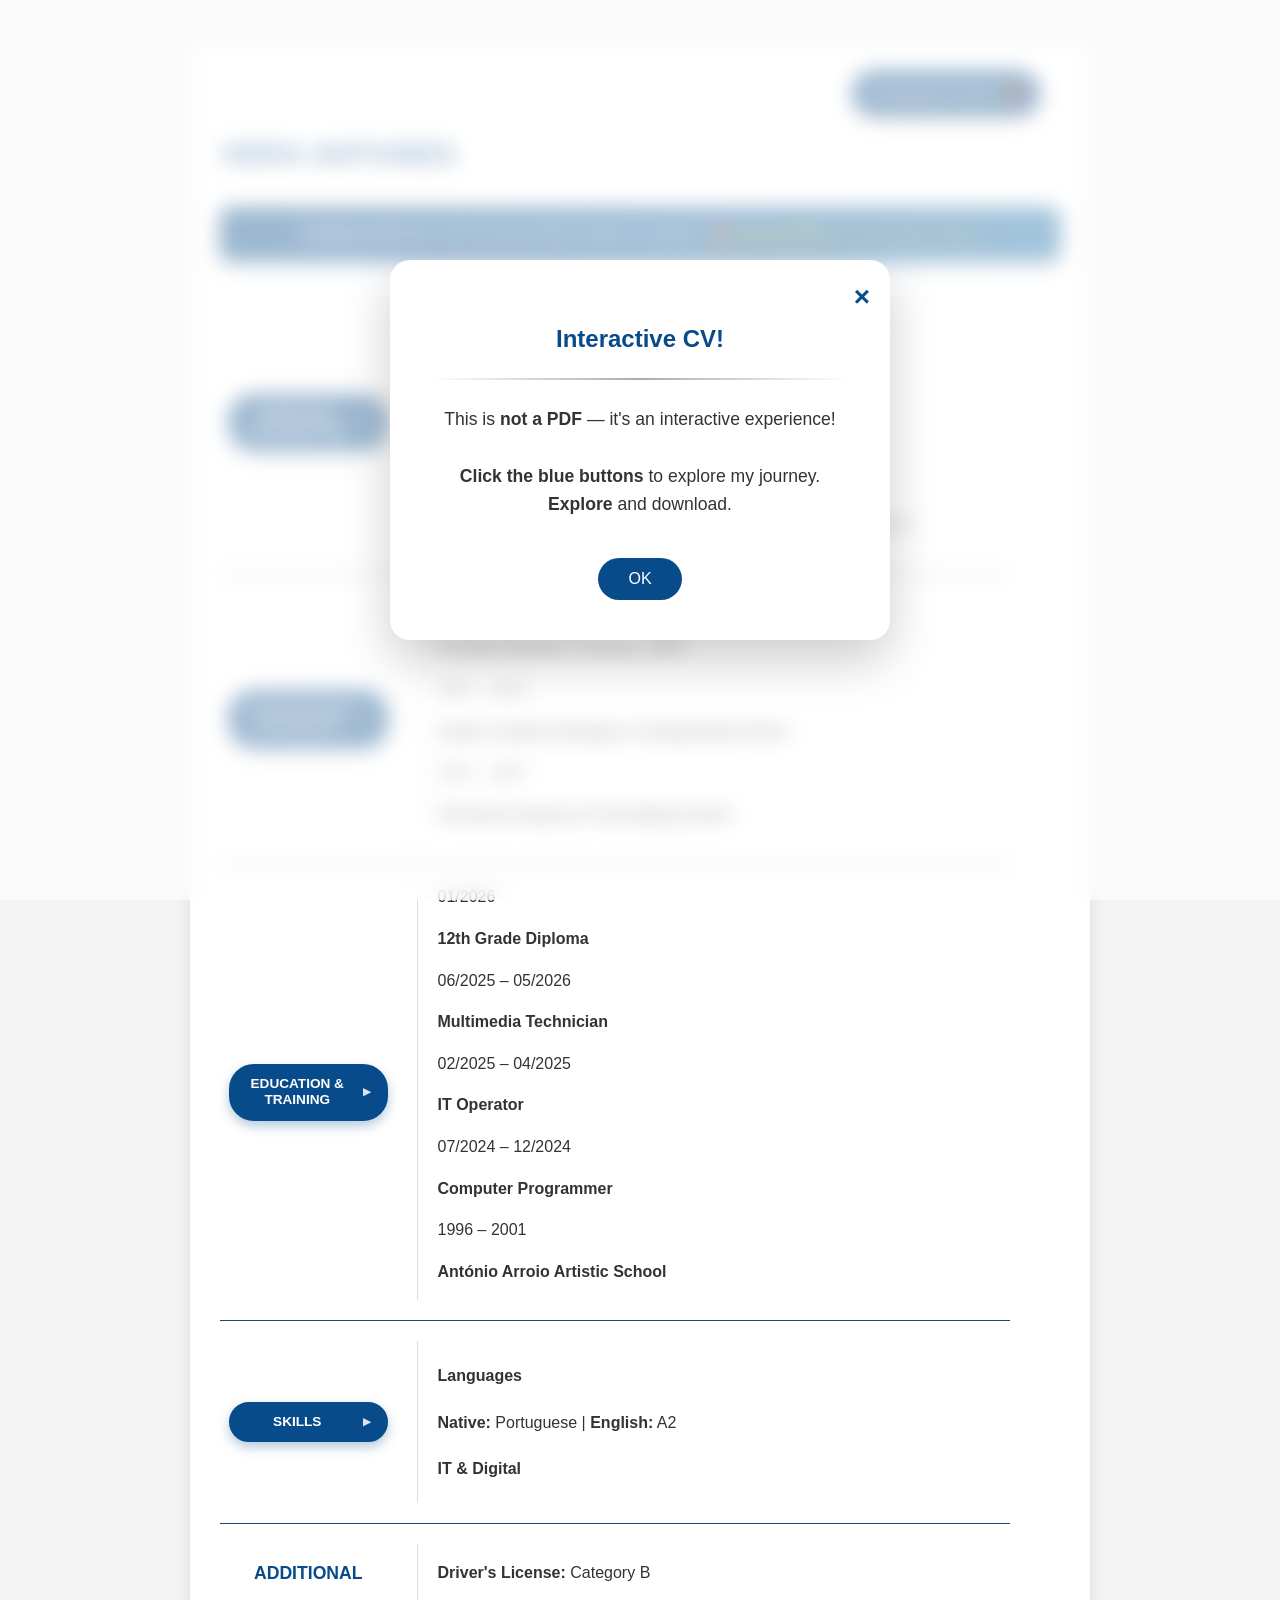
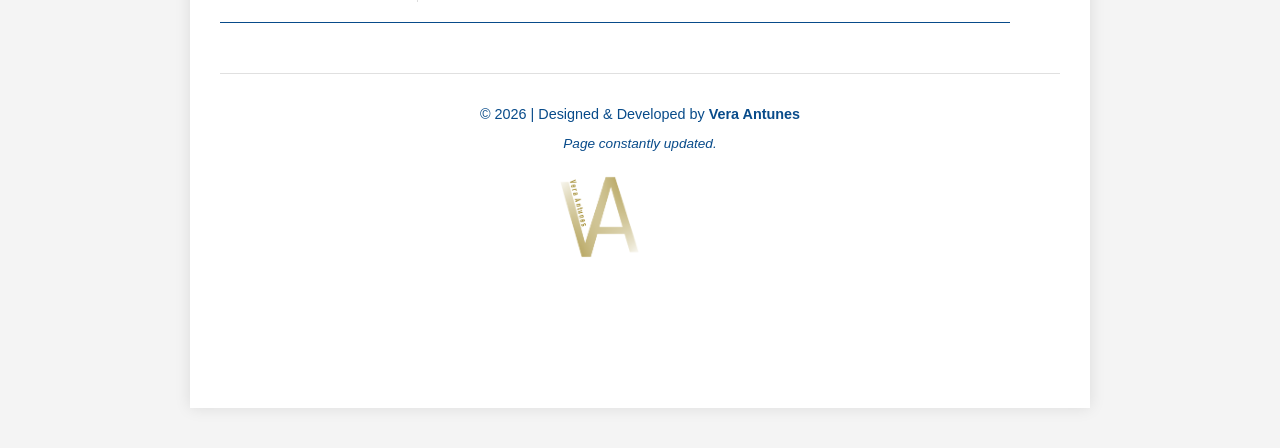
==== commit a3f3946e: "Update index_en.html" ====
--- a/index_en.html
+++ b/index_en.html
@@ -135,9 +135,12 @@
                             <img src="fotos/lo3.png" alt="Phone icon">
                             <p>Information on request</p>
                         </div>
+                        <div class="contact-item">
+                            <img src="fotos/lo2.png" alt="Ícone de linkedin">
+                            <a href="https://www.linkedin.com/in/vera-filipa-antunes-345b66411" target="_blank" class="linkedin-link"> Linkedin</a>
+                        </div>
                         <p class="personal-data">
-                            <strong>Gender:</strong> Female | 
-                            <strong>Date of Birth:</strong> 07/05/1980 | 
+                            <strong>Gender:</strong> Female |  
                             <strong>Nationality:</strong> Portuguese
                         </p>
                     </div>
@@ -233,7 +236,7 @@
                 <div id="modal-educacao" class="modal-overlay">
                     <div class="modal-content">
                         <span class="close-btn">&times;</span>
-                        <h3 style="color: #084B8A; margin-bottom: 20px;">Training & Certifications-Request information</h3>
+                        <h3 style="color: #084B8A; margin-bottom: 20px;">Training & Certifications-ask for information</h3>
                         <div class="modal-line"></div>
                         
                         <div class="experience-desc" style="text-align: left;">
@@ -275,7 +278,55 @@
                     </div>
                 </div>
 
-                
+                <div id="cert_12ano_page-0001" class="modal-overlay sub-modal">
+                    <div class="modal-content sub-content">
+                        <span class="close-btn">&times;</span>
+                        <img src="fotos/cert_12ano_page-0001.jpg" alt="12th Grade Diploma">
+                    </div>
+                </div>
+
+                <div id="cert-multi-1" class="modal-overlay sub-modal">
+                    <div class="modal-content sub-content">
+                        <span class="close-btn">&times;</span>
+                        <img src="fotos/certificado_multi2025_page-0001.jpg" alt="Multimedia Certificate">
+                    </div>
+                </div>
+
+                <div id="cert-multi-2" class="modal-overlay sub-modal">
+                    <div class="modal-content sub-content">
+                        <span class="close-btn">&times;</span>
+                        <img src="fotos/certificado_multimedia_page-0001.jpg" alt="Multimedia Certificate">
+                    </div>
+                </div>
+
+                <div id="cert-multi-3" class="modal-overlay sub-modal">
+                    <div class="modal-content sub-content">
+                        <span class="close-btn">&times;</span>
+                        <img src="fotos/certificado_multi2026_page-0001.jpg" alt="Multimedia Certificate">
+                    </div>
+                </div>
+
+                <div id="cert-operador" class="modal-overlay sub-modal">
+                    <div class="modal-content sub-content">
+                        <span class="close-btn">&times;</span>
+                        <img src="fotos/operador de informatica.jpg" alt="IT Operator Certificate">
+                    </div>
+                </div>
+
+                <div id="cert-programador" class="modal-overlay sub-modal">
+                    <div class="modal-content sub-content">
+                        <span class="close-btn">&times;</span>
+                        <img src="fotos/programacao.jpg" alt="Programming Certificate">
+                    </div>
+                </div>
+
+                <div id="Proficiência" class="modal-overlay sub-modal">
+                    <div class="modal-content sub-content">
+                        <span class="close-btn">&times;</span>
+                        <img src="fotos/proficiencia.jpg" alt="Digital Proficiency Certificate">
+                    </div>
+                </div>
+
                 
             </section>
 
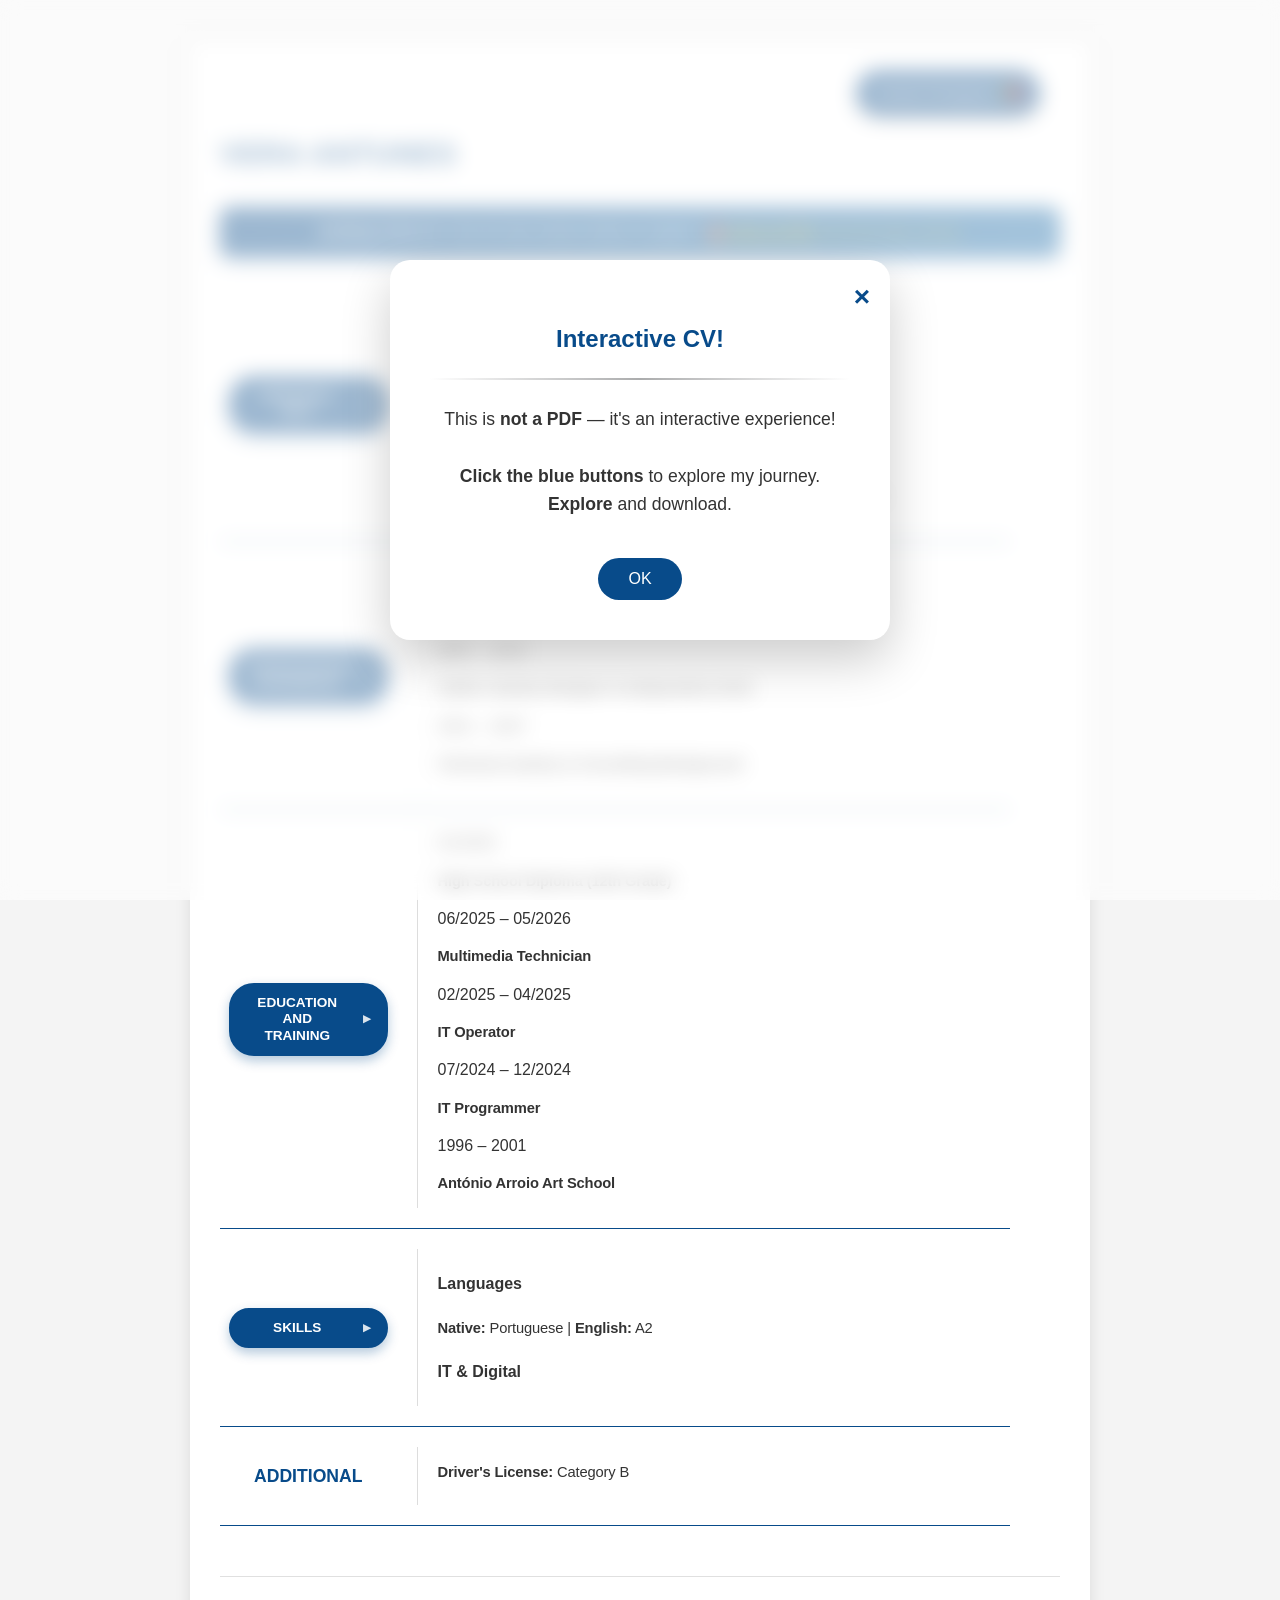
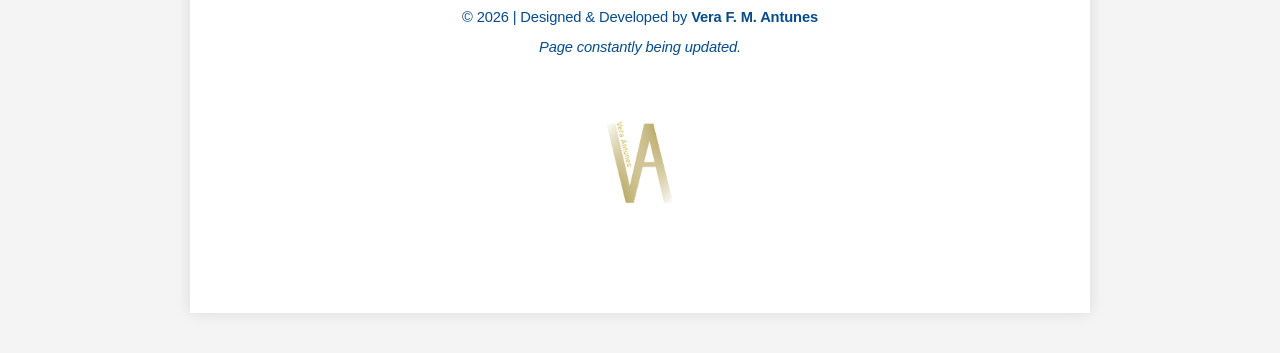
==== commit 37f83543: "Update print statement from 'Hello' to 'Goodbye'" ====
--- a/index_en.html
+++ b/index_en.html
@@ -3,15 +3,16 @@
 <head>
     <meta charset="UTF-8">
     <meta name="viewport" content="width=device-width, initial-scale=1.0">
-    <!-- Favicon padrão -->
-      <link rel="icon" type="image/png" sizes="64x64" href="logo-VA-2026_32-1080.png">
-    <link rel="icon" type="image/png" sizes="16x16" href="favicon-16.png">
+    <title>Vera Antunes | Portfolio</title>
+
+    <!-- Favicon padrão (Navegadores de PC) -->
+    <link rel="icon" type="image/png" sizes="32x32" href="logo-barra.png">
+    <link rel="icon" type="image/png" sizes="64x64" href="logo-barra.png">
     
-    <!-- Para dispositivos móveis (maior) -->
+    <!-- Dispositivos móveis (iOS e Android) -->
     <link rel="apple-touch-icon" sizes="180x180" href="apple-touch-icon.png">
-    <link rel="icon" type="image/png" sizes="192x192" href="favicon-192.png">
-
-    <title>Curriculum Vitae - Vera Antunes</title>
+    <link rel="icon" type="image/png" sizes="192x192" href="VA-192x192.png">
+
     <link rel="stylesheet" href="curriculum1.css">
     <style>
         /* Garantir que os modais funcionem com o JS */
@@ -42,7 +43,7 @@
         }
     </style>
 </head>
-<!-- WELCOME MODAL - ENGLISH -->
+<!-- WELCOME MODAL -->
 <div id="welcome-modal" class="modal-overlay active" style="z-index: 9999;">
     <div class="modal-content" style="max-width: 500px; text-align: center;">
         <span class="close-btn" onclick="closeWelcome()" style="position:absolute;top:15px;right:20px;font-size:28px;cursor:pointer;color:#084B8A;font-weight:bold;z-index:5005;">&times;</span>
@@ -50,8 +51,8 @@
         <div class="modal-line"></div>
         <p style="font-size: 1.1em; line-height: 1.6; margin: 20px 0;">
             This is <strong>not a PDF</strong> — it's an interactive experience!<br><br>
-            <strong>Click the blue buttons</strong> to explore my journey.<br>
-            <strong>Explore</strong> and download.<br>
+             <strong>Click the blue buttons</strong> to explore my journey.<br>
+             <strong>Explore</strong> and download.<br>
         </p>
         <button onclick="closeWelcome()" style="
             background: #084B8A;
@@ -67,34 +68,35 @@
 </div>
 
 <script>
-// === INTERACTIVE FEATURES ===
-
-// Close welcome modal and save to localStorage
+// === FUNCIONALIDADES INTERATIVAS ADICIONAIS ===
+
+// Fecha o welcome modal e guarda no localStorage
 function closeWelcome() {
     const modal = document.getElementById('welcome-modal');
     if (modal) modal.classList.remove('active');
-    localStorage.setItem('cv-welcome-seen', 'true');
+    localStorage.setItem('cv-welcome-seen-en', 'true');
 }
 
-// Show welcome modal only on first visit
+// Abre welcome modal só na primeira visita (versão inglesa)
 window.addEventListener('load', function() {
-    if (!localStorage.getItem('cv-welcome-seen')) {
+    // Welcome modal
+    if (!localStorage.getItem('cv-welcome-seen-en')) {
         const welcome = document.getElementById('welcome-modal');
         if (welcome) welcome.classList.add('active');
     }
 });
 </script>
 <body>
-    <div class="container">
+    <div class="container lang-en">
         <nav class="language-switch">
-            <a href="index.html" class="lang-btn">Portuguese Version 🇵🇹</a>
+            <a href="index.html" class="lang-btn">Versão Portuguesa 🇵🇹</a>
         </nav>
 
         <header class="header">
             <h1 class="header-name">VERA ANTUNES</h1>
         </header>
-        <!-- INTERACTIVE BANNER -->
-        <div style="
+        <!-- BANNER INTERATIVO -->
+        <div class="banner-interativo no-print" style="
             background: linear-gradient(135deg, #084B8A 0%, #1a6ba8 100%);
             color: white;
             padding: 15px;
@@ -121,7 +123,7 @@
         <main>
             <section class="section-container">
                 <div class="section-info">
-                    <h2 class="section-title first-button-hint" data-modal="modal-perfil">PERSONAL INFORMATION</h2>
+                    <h2 class="section-title first-button-hint" data-modal="modal-perfil">PERSONAL INFO</h2>
                 </div>
                 <div class="section-content personal-info">
                     <img src="fotos/veraA.jpg" alt="Photo of Vera Antunes" class="profile-photo">
@@ -129,18 +131,19 @@
                         <h3>Vera Antunes</h3>
                         <div class="contact-item">
                             <img src="fotos/lo1.png" alt="Address icon">
-                            <p>Alentejo, Portugal</p>
+                            <p>Portugal</p>
                         </div>
                         <div class="contact-item">
                             <img src="fotos/lo3.png" alt="Phone icon">
-                            <p>Information on request</p>
-                        </div>
+                            <p>Available upon request</p>
+                        </div>
+                        
                         <div class="contact-item">
-                            <img src="fotos/lo2.png" alt="Ícone de linkedin">
+                            <img src="fotos/lo2.png" alt="LinkedIn icon">
                             <a href="https://www.linkedin.com/in/vera-filipa-antunes-345b66411" target="_blank" class="linkedin-link"> Linkedin</a>
                         </div>
                         <p class="personal-data">
-                            <strong>Gender:</strong> Female |  
+                            <strong>Gender:</strong> Female | 
                             <strong>Nationality:</strong> Portuguese
                         </p>
                     </div>
@@ -152,7 +155,7 @@
                         <h3 style="color: #084B8A; margin-bottom: 20px;">Professional Profile</h3>
                         <div class="modal-line"></div>
                         <p class="profile-text" style="text-align: justify;">
-                            My name is <strong>Vera Filipa De Melo Antunes</strong>. After two decades creating unique pieces in the jewelry sector, I now focus my creative energy on the digital field.<br>
+                            My name is <strong>Vera Filipa De Melo Antunes</strong>. After two decades creating unique pieces in the jewelry industry, I now focus my creative energy on the digital field.<br>
                             I am a professional passionate about challenges, collaboration, and building solutions that make a difference.
                         </p>
                     </div>
@@ -174,7 +177,7 @@
                     </div>
                     <div class="experience-item">
                         <span class="experience-date">2001 – 2007</span>
-                        <p><strong>Technical Jewelry & Consulting Career</strong></p>
+                        <p><strong>Technical Jewelry & Consulting Background</strong></p>
                     </div>
                 </div>
 
@@ -185,19 +188,19 @@
                         <div class="modal-line"></div>
                         <div class="experience-desc" style="text-align: justify; font-size: 0.95em;">
                             <p><strong>Distance Learning (FAD) - IEFP (2024 - 2026)</strong><br>
-                            Training completed in distance learning mode, demonstrating high autonomy and organization.</p>
+                            Training completed remotely, demonstrating high autonomy and organization.</p>
 
                             <p><strong>Jewelry Designer & Independent Artist (2007 – 2023)</strong><br>
                             Focus on artistic creation and production. Full management of the creative and commercial process.</p>
 
-                            <p><strong>Consulting & Stock Management | Cesar's Goldsmith (2005 – 2007)</strong><br>
-                            Specialized sales, inventory management, and window display.</p>
-
-                            <p><strong>Aesthetics Technician | Gragel (2004 – 2005)</strong><br>
+                            <p><strong>Consulting and Stock Management | Ourivesaria Cesar's (2005 – 2007)</strong><br>
+                            Specialized sales, inventory management, and Visual Merchandising.</p>
+
+                            <p><strong>Aesthetic Technician | Gragel (2004 – 2005)</strong><br>
                             Application of precision techniques and customer service.</p>
 
-                            <p><strong>Jewelry Workshop | Reverso Gallery (2001 – 2004)</strong><br>
-                            Technical execution of high jewelry. Mastery of casting, engraving, and soldering.</p>
+                            <p><strong>Jewelry Workshop | Galeria Reverso (2001 – 2004)</strong><br>
+                            Technical execution of fine jewelry. Mastery of casting, chiseling, and soldering.</p>
                         </div>
                     </div>
                 </div>
@@ -205,13 +208,13 @@
 
             <section class="section-container">
                 <div class="section-info">
-                    <h2 class="section-title" data-modal="modal-educacao">EDUCATION & TRAINING</h2>
+                    <h2 class="section-title" data-modal="modal-educacao">EDUCATION AND TRAINING</h2>
                 </div>
                 
                 <div class="section-content education">
                     <div class="education-item">
                         <span class="experience-date"> 01/2026</span>
-                        <p><strong>12th Grade Diploma</strong></p>
+                        <p><strong>High School Diploma (12th Grade)</strong></p>
                     </div>
 
                     <div class="education-item">
@@ -224,11 +227,11 @@
                     </div>
                     <div class="education-item">
                         <span class="experience-date">07/2024 – 12/2024</span>
-                        <p><strong>Computer Programmer</strong></p>
+                        <p><strong>IT Programmer</strong></p>
                     </div>
                     <div class="education-item">
                         <span class="experience-date">1996 – 2001</span>
-                        <p><strong>António Arroio Artistic School</strong></p>
+                        <p><strong>António Arroio Art School</strong></p>
                     </div>
                     
                 </div>
@@ -236,30 +239,30 @@
                 <div id="modal-educacao" class="modal-overlay">
                     <div class="modal-content">
                         <span class="close-btn">&times;</span>
-                        <h3 style="color: #084B8A; margin-bottom: 20px;">Training & Certifications-ask for information</h3>
+                        <h3 style="color: #084B8A; margin-bottom: 20px;">Training and Certifications - Request information</h3>
                         <div class="modal-line"></div>
                         
                         <div class="experience-desc" style="text-align: left;">
-                            <p><strong>12th Grade Diploma (2026)</strong>
+                            <p><strong>High School Diploma (2026)</strong>
                                 
                             </p>
 
                             <p><strong>Multimedia Technician (2024 - 2026)</strong>
-                                
+                               
                             </p>
                             <ul>
-                                <li>Web programming, Photography, Digital Imaging and 2D Animation.</li>
+                                <li>Web programming, Photography, Digital Imaging, and 2D Animation.</li>
                             </ul>
 
                             <p><strong>IT Operator (2025)</strong>
-                                
+                               
                             </p>
                             <ul>
                                 <li>DBMS and Network Administration.</li>
                             </ul>
 
-                            <p><strong>Computer Programmer (2024)</strong>
-                                
+                            <p><strong>IT Programmer (2024)</strong>
+                               
                             </p>
                             <ul>
                                 <li>Logic and Programming in C/C++.</li>
@@ -281,7 +284,7 @@
                 <div id="cert_12ano_page-0001" class="modal-overlay sub-modal">
                     <div class="modal-content sub-content">
                         <span class="close-btn">&times;</span>
-                        <img src="fotos/cert_12ano_page-0001.jpg" alt="12th Grade Diploma">
+                        <img src="fotos/cert_12ano_page-0001.jpg" alt="High School Diploma">
                     </div>
                 </div>
 
@@ -309,7 +312,7 @@
                 <div id="cert-operador" class="modal-overlay sub-modal">
                     <div class="modal-content sub-content">
                         <span class="close-btn">&times;</span>
-                        <img src="fotos/operador de informatica.jpg" alt="IT Operator Certificate">
+                        <img src="fotos/operador de informatica.jpg" alt="Operator Certificate">
                     </div>
                 </div>
 
@@ -353,7 +356,7 @@
                     
                     <div class="projects-grid">
                         <div class="project-card" data-modal="detalhe-cpp" style="cursor: pointer;">
-                            <img src="fotos/logicaec.jpg" alt="Scientific Calculator C++">
+                            <img src="fotos/logicaec.jpg" alt="Scientific Machine C++">
                             <h4>Logic & C++</h4>
                             <p>Creation of a structured scientific calculation program.</p>
                         </div>
@@ -365,15 +368,15 @@
                         </div>
 
                         <div class="project-card" data-modal="detalhe-junta" style="cursor: pointer;">
-                            <img src="fotos/Gemini_Generated_Image_d6ku5cd6ku5cd6ku.png" alt="Game UI Scenario" style="object-fit: cover !important;">
+                            <img src="fotos/Gemini_Generated_Image_d6ku5cd6ku5cd6ku.png" alt="Game UI Scene" style="object-fit: cover !important;">
                             <h4>Game Design & Strategy</h4>
                             <p>Creation of interactive interfaces for the global gaming community.</p>
                         </div>
 
                         <div class="project-card" data-modal="detalhe-3d" style="cursor: pointer;">
                             <img src="fotos/exerciciopratico06.png" alt="3D Scene - Lantern">
-                            <h4>3D Expanse</h4>
-                            <p>Modeling, lighting, and rendering in Blender.</p>
+                            <h4>3D Vastness</h4>
+                            <p>Modeling, lighting & rendering in Blender.</p>
                         </div>
 
                         <div class="project-card" data-modal="detalhe-gaming" style="cursor: pointer;">
@@ -382,7 +385,7 @@
                             <p>Multimedia creation with Adobe Creative Suite and AI.</p>
                         </div>
 
-                      <div class="project-card" data-modal="detalhe-empreendedorismo" style="cursor: pointer; border: 1px dashed #58D3F7; background: #f0fbff;">
+                        <div class="project-card" data-modal="detalhe-empreendedorismo" style="cursor: pointer; border: 1px dashed #58D3F7; background: #f0fbff;">
                             <img src="fotos/Moobord.png" alt="Business Project">
                             <h4>Projects & Initiatives</h4>
                             <p>Business model structuring and proactivity.</p>
@@ -391,41 +394,41 @@
                 </div>
             </div>
 
-            <div id="detalhe-cpp" class="modal-overlay sub-modal">
+           <div id="detalhe-cpp" class="modal-overlay sub-modal">
                 <div class="modal-content sub-content" style="max-width: 950px; padding: 30px;">
                     
-                    <!-- Close Button -->
+                    <!-- Botão Fechar -->
                     <span class="close-btn" style="position: absolute; top: 15px; right: 20px; z-index: 2001; background: white; color: #084B8A; border-radius: 50%; width: 32px; height: 32px; line-height: 30px; text-align: center; cursor: pointer; box-shadow: 0 2px 8px rgba(0,0,0,0.15);">&times;</span>
                     
-                    <!-- Title -->
+                    <!-- Título -->
                     <h3 style="color: #084B8A; margin-bottom: 25px; text-align: center;">Logic & C++ Programming</h3>
                     <div class="modal-line"></div>
                     
-                    <!-- Project Image -->
+                    <!-- Imagem do Projeto -->
                     <div style="text-align: center; margin-bottom: 25px;">
                         <img src="fotos/B.png" alt="Scientific Calculator C++" style="width: 100%; max-width: 800px; border-radius: 8px; box-shadow: 0 4px 12px rgba(0,0,0,0.15); border: 1px solid #ddd;">
                     </div>
                     
-                    <!-- Caption -->
+                    <!-- Legenda -->
                     <p style="text-align: center; font-size: 0.95em; color: #666; margin-bottom: 20px; font-style: italic;">
                         Scientific Calculator - User Interface
                     </p>
                     
-                    <!-- Descriptive Text -->
+                    <!-- Texto Descritivo -->
                     <div style="background: #f8f9fa00; padding: 20px; border-radius: 8px; border-left: 4px solid #084b8a00; margin-bottom: 25px;">
                         <p style="margin: 0 0 10px 0; line-height: 1.6; text-align: justify;">
                             Development of a complete <strong>Scientific Calculator</strong> in C++, 
-                            focused on modularity and efficiency. The project integrates multiple modules 
-                            for advanced calculation and data management.
+                            focused on modularity and efficiency. The project integrates multiple 
+                            advanced calculation and data management modules.
                         </p>
                     </div>
                     
-                    <!-- Key Points -->
+                    <!-- Pontos Chave -->
                     <div style="margin-bottom: 25px;">
                         <h4 style="color: #084B8A; margin-bottom: 15px; text-align: center;">Key Points:</h4>
                         <ul style="margin-left: 20px; line-height: 1.8; font-size: 0.95em;">
-                            <li><strong>Matrix Algebra:</strong> Matrix operations and advanced trigonometry.</li>
-                            <li><strong>System Conversion:</strong> Binary, Decimal, and Roman numeral systems.</li>
+                            <li><strong>Matrix algebra:</strong> Matrix operations and advanced trigonometry.</li>
+                            <li><strong>System conversion:</strong> Binary, Decimal, and Roman.</li>
                             <li><strong>Condominium Management:</strong> Module with file handling (I/O).</li>
                         </ul>
                     </div>
@@ -441,14 +444,14 @@
 
                     <div style="display: flex; flex-wrap: wrap; gap: 20px; text-align: left; align-items: flex-start; margin-bottom: 30px;">
                         <div style="flex: 1; min-width: 280px;">
-                            <img src="fotos/flutuar.png" alt="Floating in Ideas Interface" style="width: 100%; border-radius: 8px; border: 1px solid #ddd;">
+                            <img src="fotos/flutuar.png" alt="Flutuar em Ideias Interface" style="width: 100%; border-radius: 8px; border: 1px solid #ddd;">
                         </div>
                         <div style="flex: 1; min-width: 280px; font-size: 0.95em; line-height: 1.6;">
-                            <h3 style="color: #084B8A; margin-bottom: 8px;">Digital Portfolio "Floating in Ideas"</h3>
-                            <p>Author platform created in <strong>Google Sites</strong> to materialize creative projects, uniting digital design with manual craftsmanship.</p>
+                            <h3 style="color: #084B8A; margin-bottom: 8px;">Digital Portfolio "Flutuar em Ideias"</h3>
+                            <p>Author platform created in <strong>Google Sites</strong> to materialize creative projects, uniting digital design with handcrafted creation.</p>
                             <h3 style="color: #084B8A; margin: 15px 0 5px;">Project Highlights:</h3>
                             <ul style="margin-left: 20px; list-style-type: square;">
-                                <li><strong>Storytelling:</strong> Narrative about career change and personal growth through technology.</li>
+                                <li><strong>Storytelling:</strong> Narrative about career change and personal overcoming through technology.</li>
                                 <li><strong>Multimedia:</strong> Integration of video and photography from personal projects.</li>
                             </ul>
                             <div style="margin-top: 15px;">
@@ -461,14 +464,14 @@
 
                     <div style="display: flex; flex-wrap: wrap; gap: 20px; align-items: center; text-align: left; margin-top: 20px;">
                         <div style="flex: 1; min-width: 280px;">
-                            <img src="fotos/web.png" alt="Municipal Council Web Page" style="width: 100%; border-radius: 8px; border: 1px solid #ddd;">
+                            <img src="fotos/web.png" alt="Parish Council Page" style="width: 100%; border-radius: 8px; border: 1px solid #ddd;">
                         </div>
                         <div style="flex: 1; min-width: 280px;">
                             <h3 style="color: #084B8A; margin-bottom: 15px;">Project: Municipal Web Design</h3>
-                            <p>Complete web interface development for a local municipality, applying web editing and design skills.</p>
+                            <p>Complete web interface development for a local council, applying web editing and design skills.</p>
                             <h3 style="color: #084B8A; margin: 15px 0 5px;">Applied Skills:</h3>
                             <ul style="margin-left: 20px; list-style-type: square; font-size: 0.9em;">
-                                <li><strong>Design & Identity:</strong> Responsive layout with custom iconography.</li>
+                                <li><strong>Design and Identity:</strong> Responsive layout with personalized iconography.</li>
                                 <li><strong>Technologies:</strong> Advanced HTML5 and CSS3.</li>
                             </ul>
                             <div style="text-align: left; margin-top: 20px;">
@@ -492,20 +495,20 @@
                             <div style="text-align: left; margin-top: 20px;">
                                 <h3 style="color: #084B8A; margin-bottom: 8px;">Evony Project: UI/UX & Design</h3>
                                 <p>Creation of visual elements and interface prototyping (Auto-Hunting Pass) for the global gaming community.</p>
-                                <div style="text-align: center; margin-top: 25px;">
-                                    <a href="https://filippaantunes.github.io/gaming/" target="_blank" style="background-color: #084B8A; color: white; padding: 8px 15px; border-radius: 20px; text-decoration: none; font-weight: bold; font-size: 0.85em;">Visit Site 🌐</a>
-                                </div>
-                            </div>
-                        </div>
-                    </div>
-                </div>
-            </div>
-
-            <!-- MODAL 3D BLENDER -->
+                            </div>
+                            <div style="text-align: left; margin-top: 20px;">
+                                <a href="https://filippaantunes.github.io/gaming/" target="_blank" style="background-color: #084B8A; color: white; padding: 8px 15px; border-radius: 20px; text-decoration: none; font-weight: bold; font-size: 0.85em;">Visitar Site 🌐</a>
+                            </div>
+                        </div>
+                    </div>
+                </div>
+            </div>
+
+            <!-- MODAL VASTIDÃO 3D -->
             <div id="detalhe-3d" class="modal-overlay sub-modal">
                 <div class="modal-content sub-content" style="max-width: 950px;">
                     <span class="close-btn">&times;</span>
-                    <h3 style="color: #084B8A; margin-bottom: 20px; text-align: center;">3D Expanse - Blender</h3>
+                    <h3 style="color: #084B8A; margin-bottom: 20px; text-align: center;">3D Vastness - Blender</h3>
                     <div class="modal-line"></div>
                     
                     
@@ -514,7 +517,7 @@
                             <source src="videos/lanterna.mp4" type="video/mp4">
                             Your browser does not support videos.
                         </video>
-                        <p style="text-align: center; font-style: italic; color: #666;">360° scene rotation - Lantern on rock</p>
+                        <p style="text-align: center; font-style: italic; color: #666;">360° rotation of the scene - Lantern on rock</p>
                     </div>
                     
                     <div class="modal-line" style="opacity: 0.3;"></div>
@@ -536,13 +539,13 @@
                     <div style="margin-top: 30px; text-align: left; padding: 0 15px;">
                         <h4 style="color: #084B8A; margin-bottom: 10px;">Applied Skills:</h4>
                         <ul style="margin-left: 20px; list-style-type: square; line-height: 1.8;">
-                            <li><strong>3D Modeling:</strong> Creating objects with optimized topology.</li>
+                            <li><strong>3D Modeling:</strong> Creation of objects with optimized topology.</li>
                             <li><strong>PBR Texturing:</strong> Realistic materials with diffuse, roughness, and normal maps.</li>
                             <li><strong>Lighting:</strong> 3-point system (key light, rim light, fill light).</li>
                             <li><strong>Rendering:</strong> Cycles/Eevee with high-quality settings.</li>
                             <li><strong>Composition:</strong> Depth of Field and color correction.</li>
                         </ul>
-                        <p>Work completed for unit UC02638</p>
+                        <p>Work developed for the unit UC02638</p>
                     </div>
                 </div>
             </div>
@@ -553,9 +556,9 @@
                     <h3 style="color: #084B8A; margin-bottom: 20px; text-align: center;">Animation, Video & Graphic Design</h3>
                     <div class="modal-line"></div>
                     
-                    <!-- PROJECT 1: THE LITTLE BAKER -->
+                    <!-- PROJETO 1: A PADEIRINHA -->
                     <div style="margin-bottom: 40px;">
-                        <h4 style="color: #084B8A; font-size: 1.2em; margin-bottom: 15px; text-align: center;">The Little Baker - 2D Animation</h4>
+                        <h4 style="color: #084B8A; font-size: 1.2em; margin-bottom: 15px; text-align: center;">A Padeirinha - 2D Animation</h4>
                         
                         <div style="text-align: center;">
                             <video width="90%" controls style="border-radius: 10px; box-shadow: 0 4px 12px rgba(0,0,0,0.1); margin-bottom: 20px;">
@@ -564,8 +567,8 @@
                             </video>
                             
                             <div style="text-align: left; font-size: 0.95em; line-height: 1.6; max-width: 700px; margin: 0 auto 15px auto; padding: 0 20px;">
-                                <p>Complete development of an animated short film, from character creation in <strong>Adobe Illustrator</strong> to finalization and animation in <strong>Adobe Animate.</strong></p>
-                                <p style="font-size: 0.85em; color: #666; margin-top: 10px;">Developed for unit <strong>UFCD 0141</strong>.</p>
+                                <p>Complete development of a short animated film, from character creation in <strong>Adobe Illustrator</strong> to finalization and animation in <strong>Adobe Animate.</strong></p>
+                                <p style="font-size: 0.85em; color: #666; margin-top: 10px;">Developed for the unit <strong>UFCD 0141</strong>.</p>
                             </div>
                             
                             <div style="margin-top: 15px;">
@@ -578,7 +581,7 @@
                     
                     <div class="modal-line" style="opacity: 0.3;"></div>
                     
-                    <!-- PROJECT 2: PROMOTIONAL VIDEO -->
+                    <!-- PROJETO 2: VÍDEO PROMOCIONAL -->
                     <div style="margin: 40px 0;">
                         <h4 style="color: #084B8A; font-size: 1.2em; margin-bottom: 15px; text-align: center;">Promotional Video - Premiere & After Effects</h4>
                         
@@ -589,13 +592,13 @@
                             </video>
                             
                             <div style="text-align: left; font-size: 0.95em; line-height: 1.6; max-width: 700px; margin: 0 auto 15px auto; padding: 0 20px;">
-                                <p>Creation of promotional video with professional editing in <strong>Adobe Premiere</strong> and <strong>After Effects</strong>.</p>
+                                <p>Creation of a promotional video with professional editing in <strong>Adobe Premiere</strong> and <strong>After Effects</strong>.</p>
                                 <p style="margin-top: 10px;"><strong>Resources:</strong> AI-generated images and videos, edited and synchronized to create an engaging narrative.</p>
                             </div>
                             
                             <div style="margin-top: 15px;">
                                 <span class="open-sub" data-modal="modal-capa-video" style="cursor: pointer; background: #084B8A; color: white; padding: 8px 15px; border-radius: 20px; font-size: 0.85em; display: inline-block;">
-                                    🔍 View Technical Script
+                                    🔍 View technical script
                                 </span>
                             </div>
                         </div>
@@ -603,7 +606,7 @@
                     
                     <div class="modal-line" style="opacity: 0.3;"></div>
                     
-                    <!-- PROJECT 3: MAGAZINE COVER -->
+                    <!-- PROJETO 3: CAPA DE REVISTA -->
                     <div style="margin: 40px 0;">
                         <h4 style="color: #084B8A; font-size: 1.2em; margin-bottom: 15px; text-align: center;">Magazine Cover - Illustrator</h4>
                         
@@ -611,13 +614,13 @@
                             <img src="fotos/atividade_07VA_page-0001.jpg" alt="Magazine Cover - In progress" style="width: 90%; max-width: 600px; border-radius: 10px; box-shadow: 0 4px 12px rgba(0,0,0,0.1); margin-bottom: 20px;">
                             
                             <div style="text-align: left; font-size: 0.95em; line-height: 1.6; max-width: 700px; margin: 0 auto 15px auto; padding: 0 20px;">
-                                <p>Magazine cover design developed in <strong>Adobe Illustrator</strong>, focusing on visual composition, typography, and information hierarchy.</p>
+                                <p>Magazine cover design developed in <strong>Adobe Illustrator</strong>, with focus on visual composition, typography, and information hierarchy.</p>
                                 <p style="margin-top: 10px;"><strong>Techniques:</strong> Vectorization, color treatment, editorial layout, and print preparation.</p>
                             </div>
                             
                             <div style="margin-top: 15px;">
                                 <span class="open-sub" data-modal="img-capa-final" style="cursor: pointer; background: #084B8A; color: white; padding: 8px 15px; border-radius: 20px; font-size: 0.85em; display: inline-block;">
-                                    🔍 View Execution
+                                    🔍 View execution
                                 </span>
                             </div>
                         </div>
@@ -640,7 +643,7 @@
             </div>
 
 
-            <!-- 2. Technical Dossier Modal (Promotional Video) -->
+            <!-- 2. Modal Dossiê Técnico (Vídeo Promocional) -->
             <div id="pdf-dossie-tecnico" class="modal-overlay sub-modal">
                 <div class="modal-content sub-content" style="width: 90%; max-width: 1000px; height: 90vh; padding: 0; background: #333; overflow: hidden; border-radius: 12px; position: relative;">
                     <span class="close-btn" style="position: absolute; top: 12px; right: 20px; z-index: 3000; background: #ffffff; color: #084B8A; border-radius: 50%; width: 32px; height: 32px; line-height: 30px; text-align: center; cursor: pointer;">&times;</span>
@@ -648,7 +651,7 @@
                 </div>
             </div>
 
-            <!-- 3. Cover & Storyboard Modal (For Promotional Video) -->
+            <!-- 3. Modal Capa & Storyboard (Para o Vídeo Promocional) -->
             <div id="modal-capa-video" class="modal-overlay sub-modal" style="z-index: 7000 !important;">
                 <div class="modal-content sub-content" style="max-width: 900px;">
                     <span class="close-btn">&times;</span>
@@ -656,21 +659,18 @@
                     <div class="modal-line"></div>
                     
                     <div style="display: flex; flex-wrap: wrap; gap: 20px; align-items: flex-start;">
-                        <!-- Left Side: Cover (Image) -->
                         <div style="flex: 1; min-width: 250px; text-align: center;">
                             <h4 style="color: #084B8A; margin-bottom: 10px;">Project Cover</h4>
                             <img src="fotos/1.png" alt="Promotional Video Cover" style="width: 100%; border-radius: 8px; box-shadow: 0 4px 10px rgba(0,0,0,0.1); border: 2px solid #084B8A;">
                             <p style="font-size: 0.8em; color: #666; margin-top: 5px;">Cover Design (Canva)</p>
                         </div>
 
-                        <!-- Right Side: Storyboard (PDF Embed or Link) -->
                         <div style="flex: 1; min-width: 250px;">
                             <h4 style="color: #084B8A; margin-bottom: 10px;">Complete Storyboard</h4>
                             <p style="font-size: 0.9em; margin-bottom: 15px;">View the frame-by-frame production planning.</p>
                             
-                            <!-- Button to open PDF in full screen -->
                             <span class="open-sub" data-modal="pdf-dossie-tecnico" style="cursor: pointer; background: #084B8A; color: white; padding: 10px 20px; border-radius: 25px; font-size: 0.9em; display: inline-block; width: 100%; text-align: center; margin-bottom: 10px;">
-                                Open Dossier/Storyboard in Full Screen
+                                Open Dossier/Storyboard Full Screen
                             </span>
                             
                             <div style="background: #f0f0f0; padding: 10px; border-radius: 8px; text-align: center;">
@@ -681,7 +681,7 @@
                 </div>
             </div>
 
-            <!-- NEW: Modal for Magazine Cover execution images -->
+            <!-- NOVO: Modal para imagens de execução da Capa de Revista -->
             <div id="img-capa-final" class="modal-overlay sub-modal" style="z-index: 7000 !important;">
                 <div class="modal-content sub-content" style="max-width: 900px;">
                     <span class="close-btn">&times;</span>
@@ -710,31 +710,26 @@
                 </div>
             </div>
 
-            <!-- 1. Storyboard Modal - The Little Baker -->
+            <!-- 1. Modal Storyboard Padeirinha -->
             <div id="pdf-storyboard-padeirinha" class="modal-overlay sub-modal">
                 <div class="modal-content sub-content" style="max-width: 950px; padding: 30px;">
                     
-                    <!-- Close Button -->
                     <span class="close-btn" style="position: absolute; top: 15px; right: 20px; z-index: 2001; background: white; color: #084B8A; border-radius: 50%; width: 32px; height: 32px; line-height: 30px; text-align: center; cursor: pointer; box-shadow: 0 2px 8px rgba(0,0,0,0.15);">&times;</span>
                     
-                    <!-- Title -->
-                    <h3 style="color: #084B8A; margin-bottom: 25px; text-align: center;">Storyboard - The Little Baker</h3>
-                    <div class="modal-line"></div>
-                    
-                    <!-- Storyboard Image -->
+                    <h3 style="color: #084B8A; margin-bottom: 25px; text-align: center;">Storyboard - A Padeirinha</h3>
+                    <div class="modal-line"></div>
+                    
                     <div style="text-align: center; margin-bottom: 25px;">
-                        <img src="fotos/padeirinha.png" alt="Storyboard The Little Baker" style="width: 100%; max-width: 800px; border-radius: 8px; box-shadow: 0 4px 12px rgba(0,0,0,0.15); border: 1px solid #ddd;">
-                    </div>
-                    
-                    <!-- Caption -->
+                        <img src="fotos/padeirinha.png" alt="A Padeirinha Storyboard" style="width: 100%; max-width: 800px; border-radius: 8px; box-shadow: 0 4px 12px rgba(0,0,0,0.15); border: 1px solid #ddd;">
+                    </div>
+                    
                     <p style="text-align: center; font-size: 0.95em; color: #666; margin-bottom: 20px; font-style: italic;">
                         Frame-by-frame visual planning of the animation
                     </p>
                     
-                    <!-- Descriptive Text -->
                     <div style="background: #f8f9fa00; padding: 20px; border-radius: 8px; border-left: 4px solid #084b8a00;">
                         <p style="margin: 0 0 10px 0; line-height: 1.6; text-align: justify;">
-                            <strong>The Little Baker</strong> comes to life through 2D animation. 
+                            <strong>A Padeirinha</strong> comes to life through 2D animation. 
                             A tribute to traditional Alentejo music, created with AI, 
                             vectorized in Illustrator, and animated in Adobe Animate.
                         </p>
@@ -743,7 +738,6 @@
                         </p>
                     </div>
                     
-                    <!-- Tools Used -->
                     <div style="margin-top: 20px; text-align: center;">
 
                         <h4 style="color: #084B8A; margin-bottom: 10px;">Tools Used:</h4>
@@ -759,40 +753,38 @@
                 </div>
             </div>
 
-            <!-- ENTREPRENEURSHIP MODAL UPDATED - WITH TOURISM + LAN -->
+            <!-- MODAL EMPREENDEDORISMO -->
             <div id="detalhe-empreendedorismo" class="modal-overlay sub-modal">
                 <div class="modal-content sub-content" style="max-width: 950px;">
                     <span class="close-btn">&times;</span>
-                    <h3 style="color: #084B8A; margin-bottom: 20px; text-align: center;">Projects & Initiatives</h3>
-                    <div class="modal-line"></div>
-
-                    <!-- SECTION 1: Logo -->
-                    <div style="margin-bottom: 40px;">
+                    <h3 style="color: #084B8A; margin-bottom: 20px; text-align: center;">Projects and Initiatives</h3>
+                    <div class="modal-line"></div>
+
+                   <div style="margin-bottom: 40px;">
                         <h4 style="color: #084B8A; font-size: 1.2em; margin-bottom: 15px; text-align: center;">Visual Identity: VA Logo</h4>
                         <video width="90%" controls style="border-radius: 10px; margin-bottom: 20px; box-shadow: 0 4px 12px rgba(0,0,0,0.1); display: block; margin-left: auto; margin-right: auto;">
                             <source src="videos/logo_VA_2026.mp4" type="video/mp4">
                         </video>
                         <div style="text-align: left; padding: 0 15px; line-height: 1.6; font-size: 0.95em; color: #333;">
-                            <p>From concept to execution: a visual identity created from scratch, combining technical precision and modern elegance.</p>
+                            <p>From concept to execution: a visual identity created from scratch, uniting technical precision and modern elegance.</p>
                             <h5 style="color: #084B8A; margin: 15px 0 10px;">Project Highlights:</h5>
                             <ul style="margin-left: 20px; list-style-type: square;">
-                                <li><strong>Monogram 'VA':</strong> Geometric design with golden gradient, conveying sophistication and technical excellence.</li>
-                                <li><strong>Complete Brand Manual:</strong> Color guidelines, typography (Bahnschrift), exclusion zones and practical applications.</li>
-                                <li><strong>Professional Hybrid Workflow:</strong> Vectorization in Inkscape, strategic layout in Canva and optimization with generative AI.</li>
+                                <li><strong>'VA' Monogram:</strong> Geometric design with golden gradient, conveying sophistication and technical excellence.</li>
+                                <li><strong>Complete Brand Guide:</strong> Color guidelines, typography (Bahnschrift), exclusion zones, and practical applications.</li>
+                                <li><strong>Professional Hybrid Workflow:</strong> Vectorization in Inkscape, strategic layout in Canva, and optimization with generative AI.</li>
                             </ul>
                         </div>
                     </div>
 
                     <div class="modal-line" style="opacity: 0.3;"></div>
                     
-                    <!-- SECTION 2: TOURISM -->
                     <div style="margin-bottom: 40px;">
                         <h4 style="color: #084B8A; font-size: 1.2em; margin-bottom: 15px; text-align: center;">Alento Paladar & Poente: Tourism</h4>
                         <video width="90%" controls style="border-radius: 10px; margin-bottom: 20px; box-shadow: 0 4px 12px rgba(0,0,0,0.1); display: block; margin-left: auto; margin-right: auto;">
                             <source src="videos/Apresentação final UFCD-9953.mp4" type="video/mp4">
                         </video>
                         <div style="text-align: left; padding: 0 15px; line-height: 1.6; font-size: 0.95em; color: #333;">
-                            <p>This project was born from the belief that life is made of moments that fulfill us. We created a concept where each route is a flavor and each sunset a memory.</p>
+                            <p>This project was born from the belief that life is made of fulfilling moments. We created a concept where each route is a flavor and each sunset a memory.</p>
                             <h5 style="color: #084B8A; margin: 15px 0 10px;">Project Highlights:</h5>
                             <ul style="margin-left: 20px; list-style-type: square;">
                                 <li><strong>Gastronomic Experience:</strong> Guided routes with wine tastings and typical regional flavors.</li>
@@ -803,7 +795,6 @@
                     
                     <div class="modal-line" style="opacity: 0.3;"></div>
                     
-                    <!-- SECTION 3: LAN NETWORKS -->
                     <div style="margin-top: 40px;">
                         <h4 style="color: #084B8A; font-size: 1.2em; margin-bottom: 15px; text-align: center;">LAN Infrastructure Planning</h4>
                         <div style="display: flex; flex-wrap: wrap; gap: 25px; text-align: left; align-items: flex-start;">
@@ -819,7 +810,7 @@
                                     <li><strong>Hardware:</strong> Switches, Routers, and PoE technology.</li>
                                 </ul>
                                 <h5 style="color: #084B8A; margin: 20px 0 10px;">Technical Documentation:</h5>
-                                <p><strong>Needs Assessment</strong> <span class="open-sub" data-modal="pdf-levantamento" style="cursor:pointer; margin-left:8px;">🔍</span></p>
+                                <p><strong>Requirements Assessment</strong> <span class="open-sub" data-modal="pdf-levantamento" style="cursor:pointer; margin-left:8px;">🔍</span></p>
                                 <p><strong>Detailed Budget</strong> <span class="open-sub" data-modal="pdf-orcamento" style="cursor:pointer; margin-left:8px;">🔍</span></p>
                             </div>
                         </div>
@@ -839,21 +830,28 @@
         
         <footer class="site-footer">
             <div class="footer-content">
-                <p>&copy; 2026 | Designed & Developed by <strong>Vera Antunes</strong></p>
-                <p style="font-style: italic; font-size: 0.85em;">Page constantly updated.</p>
-                
-                <!-- LOGO WITH SPECIFIC DIMENSIONS -->
-                <img src="logo-VA-maste2.png" 
-                    alt="Vera Antunes Logo" 
-                    class="footer-logo"
-                    style="width: 200px; height: auto; display: block; margin: 20px auto 0 auto;">
+                <p>&copy; 2026 | Designed & Developed by <strong>Vera F. M. Antunes</strong></p>
+                <p style="font-style: italic; font-size: 0.85em;" class="no-print-footer-text">Page constantly being updated.</p>
+
+                <div class="footer-print-row">
+                    <div class="print-only qr-rodape">
+                        <p><strong>Explore the interactive version of this CV:</strong></p>
+                        <img src="QR_code-CVInterativo .png" alt="QR Code for the Interactive CV" class="qr-img">
+                        <p class="qr-url">https://filippaantunes.github.io/CV-Interativo/</p>
+                    </div>
+
+                    <div class="footer-logo-wrapper">
+                        <img src="VA-1000x1000.png" 
+                            alt="Vera Antunes Logo" 
+                            class="footer-logo">
+                    </div>
+                </div>
             </div>
         </footer>
 
         <script>
-        // Modal open/close logic - EVENT DELEGATION (ensures it always works)
+        // Lógica para abrir/fechar modais - EVENT DELEGATION
         document.addEventListener('click', function(e) {
-            // OPEN main modals and sub-modals
             const trigger = e.target.closest('[data-modal]');
             if (trigger && !trigger.closest('.project-card[style*="cursor: default"]')) {
                 const modalId = trigger.getAttribute('data-modal');
@@ -861,7 +859,6 @@
                 if (modal) modal.classList.add('active');
             }
             
-            // CLOSE modals (X buttons)
             if (e.target.closest('.close-btn')) {
                 e.stopPropagation();
                 const modal = e.target.closest('.modal-overlay');
@@ -876,7 +873,6 @@
             }
         });
 
-        // Close when clicking outside the modal
         document.querySelectorAll('.modal-overlay').forEach(overlay => {
             overlay.addEventListener('click', (e) => {
                 if (e.target === overlay) {
--- a/curriculum1.css
+++ b/curriculum1.css
@@ -466,7 +466,7 @@
 }
 
 /* =========================================
-   8. RODAPÉ (FOOTER) ✅ CORRIGIDO E CENTRADO
+   8. RODAPÉ (FOOTER)  CORRIGIDO E CENTRADO
   ========================================= */
 
 .site-footer {
@@ -717,80 +717,189 @@
 /* =========================================
     13. ESTILOS PARA IMPRESSÃO / PDF
    ========================================= */
+
+/* QR code: invisível no ecrã */
+.print-only {
+    display: none !important;
+}
+
 @media print {
-    /* Esconde elementos interativos desnecessários */
+    /* Configuração da folha A4 */
+    @page {
+        size: A4 portrait;
+        margin: 10mm 15mm;
+    }
+
+    /* 1. Ocultar elementos interativos */
+    .no-print,
+    .banner-interativo,
     .language-switch,
-    #welcome-modal,
-    .modal-overlay,
-    .section-title[data-modal]::after,
     .first-button-hint,
-    .site-footer img.footer-logo {
+    button,
+    .no-print-detail,
+    .competencias-detalhe,
+    .no-print-footer-text {
         display: none !important;
     }
 
-    /* Remove sombras, animações e efeitos visuais pesados */
+    /* 2. Mostrar o conteúdo completo dos detalhes */
+    .modal-content,
+    .printable-content,
+    .accordion-content,
+    .experiencia-detalhe,
+    .educacao-detalhe,
+    .info-adicional-detalhe {
+        display: block !important;
+        visibility: visible !important;
+        opacity: 1 !important;
+        position: static !important;
+        height: auto !important;
+        max-height: none !important;
+        overflow: visible !important;
+    }
+
+    /* 3. Manter APENAS o resumo visual das Competências */
+    .competencias-resumo {
+        display: block !important;
+        visibility: visible !important;
+    }
+
+    /* 4. Limpeza visual e quebras de página */
     * {
         box-shadow: none !important;
         text-shadow: none !important;
         animation: none !important;
         transition: none !important;
-    }
-
-    /* Ajusta o layout para uma coluna (mais legível em PDF) */
+        -webkit-print-color-adjust: exact !important;
+        print-color-adjust: exact !important;
+    }
+
+    body {
+        background: #fff !important;
+        color: #000 !important;
+        font-size: 10pt;
+    }
+
     .section-container {
-        flex-direction: column !important;
-        margin-right: 0 !important;
+        page-break-inside: avoid;
+        margin-bottom: 12px;
         border-bottom: 1px solid #084B8A;
-        padding-bottom: 15px;
-    }
-
-    .section-info {
-        width: 100% !important;
-        border-right: none !important;
-        border-bottom: 1px dashed #ddd !important;
-        padding-right: 0 !important;
-        margin-bottom: 10px;
-    }
-
-    .section-content {
-        width: 100% !important;
-        padding-left: 0 !important;
-    }
-
-    /* Títulos de secção em modo "estático" para PDF */
+        padding-bottom: 10px;
+    }
+
     .section-title[data-modal] {
         background: #084B8A !important;
         color: white !important;
-        padding: 10px 18px !important;
-        border-radius: 25px !important;
-        cursor: default !important;
-        width: auto !important;
-        display: inline-block !important;
-    }
-
-    /* Garante quebras de página limpas entre secções */
-    .section-container {
+        padding: 6px 12px !important;
+        display: block !important;
+        page-break-after: avoid;
+    }
+
+        /* ========== CORRIGIR PÁGINA VAZIA ========== */
+    
+    /* 1. Retirar padding e margin do container na impressão */
+    .container {
+        padding: 0 !important;
+        margin: 0 !important;
+        max-width: 100% !important;
+        box-shadow: none !important;
+    }
+
+    /* 2. Comprimir o header (tira os 30px de margem em baixo) */
+    .header {
+        margin-bottom: 10px !important;
+        padding-bottom: 5px !important;
+        border-bottom: 2px solid #084B8A !important;
+        page-break-after: avoid !important;  /* CRUCIAL: não deixa o nome ficar sozinho */
+    }
+
+    /* 3. Nome um pouco mais pequeno para poupar espaço */
+    .header-name {
+        font-size: 1.6em !important;
+        margin: 0 !important;
+    }
+
+    /* 4. Primeira secção pode partir se necessário (não salta de página) */
+    .section-container:first-of-type {
+        page-break-inside: auto !important;
+    }
+
+    /* 5. FOOTER NA IMPRESSÃO */
+    .site-footer {
+        display: block !important;
+        border-top: 2px solid #084B8A;
+        margin-top: 30px;
+        padding-top: 15px;
         page-break-inside: avoid;
     }
 
-    /* Otimiza a foto de perfil */
-    .profile-photo {
-        width: 120px !important;
-        float: right;
-        margin-left: 20px;
-        margin-bottom: 10px;
-    }
-
-    /* Links mantêm cor mas sem sublinhado excessivo */
-    a {
+    /* Assinatura por cima (visível) */
+    .site-footer .footer-content > p:first-of-type {
+        display: block !important;
+        text-align: center;
+        margin-bottom: 15px;
+        font-size: 10pt;
+        color: #084B8A;
+    }
+
+    /* Linha flex com QR + Logo lado a lado */
+    .footer-print-row {
+        display: flex !important;
+        justify-content: space-between !important;
+        align-items: center !important;
+        gap: 20px;
+        width: 100%;
+    }
+
+    /* 6. QR Code - à esquerda */
+    .print-only {
+        display: flex !important;
+        flex-direction: column !important;
+        align-items: flex-start !important;
+        text-align: left !important;
+        flex: 1;
+    }
+
+    .qr-rodape p {
+        margin: 4px 0;
+        font-size: 9pt;
+        color: #000;
+        text-align: left;
+    }
+
+    .qr-rodape p:first-child {
+        font-size: 10pt;
+        color: #084B8A;
+        margin-bottom: 8px;
+    }
+
+    .qr-img {
+        width: 120px;
+        height: 120px;
+        display: block;
+        margin: 5px 0;
+    }
+
+    .qr-url {
+        font-family: monospace;
+        font-size: 8.5pt !important;
         color: #084B8A !important;
-        text-decoration: none !important;
-    }
-
-    /* Força cores de fundo a aparecerem no PDF */
-    * {
-        -webkit-print-color-adjust: exact !important;
-        print-color-adjust: exact !important;
+        word-break: break-all;
+    }
+
+    /* 7. LOGO - à direita */
+    .footer-logo-wrapper {
+        flex: 1;
+        display: flex !important;
+        justify-content: flex-end !important;
+        align-items: center;
+    }
+
+    .footer-logo {
+        width: 180px !important;
+        height: auto !important;
+        margin: 0 !important;
+        display: block !important;
     }
 }
 
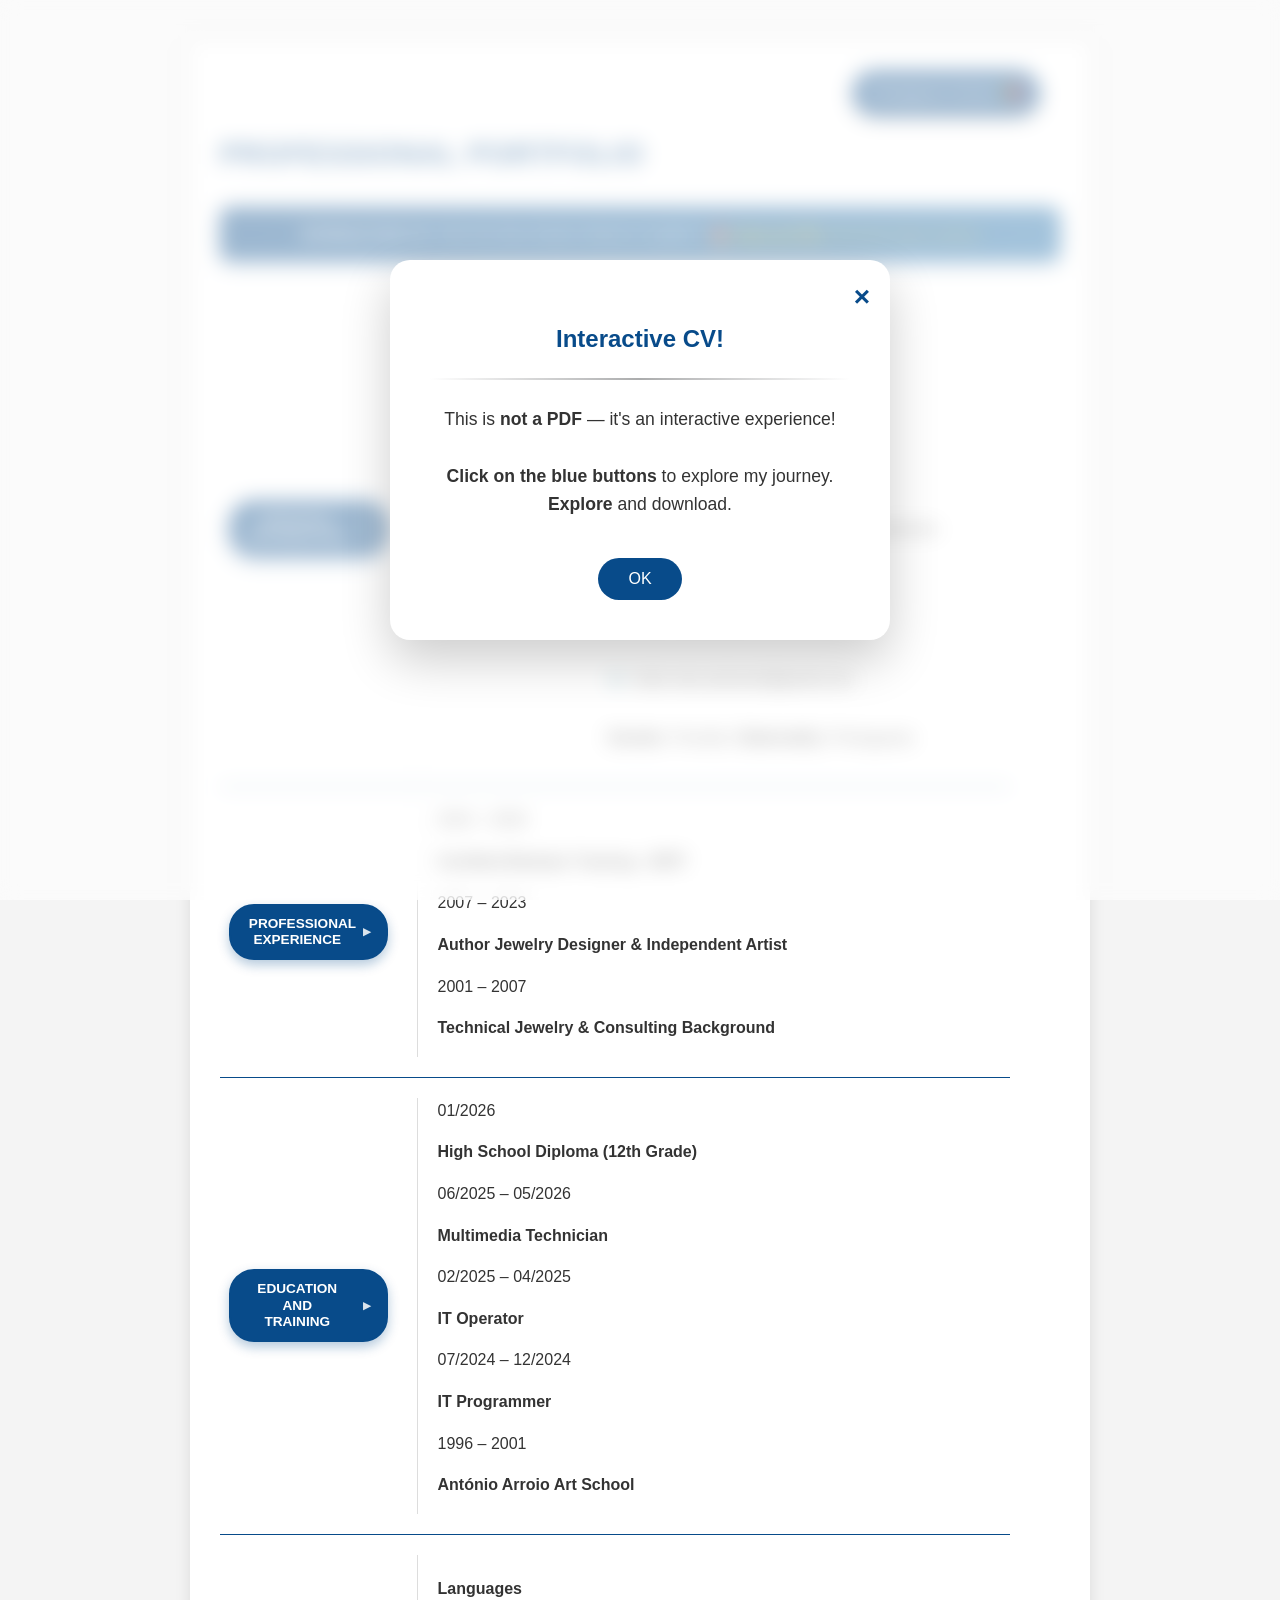
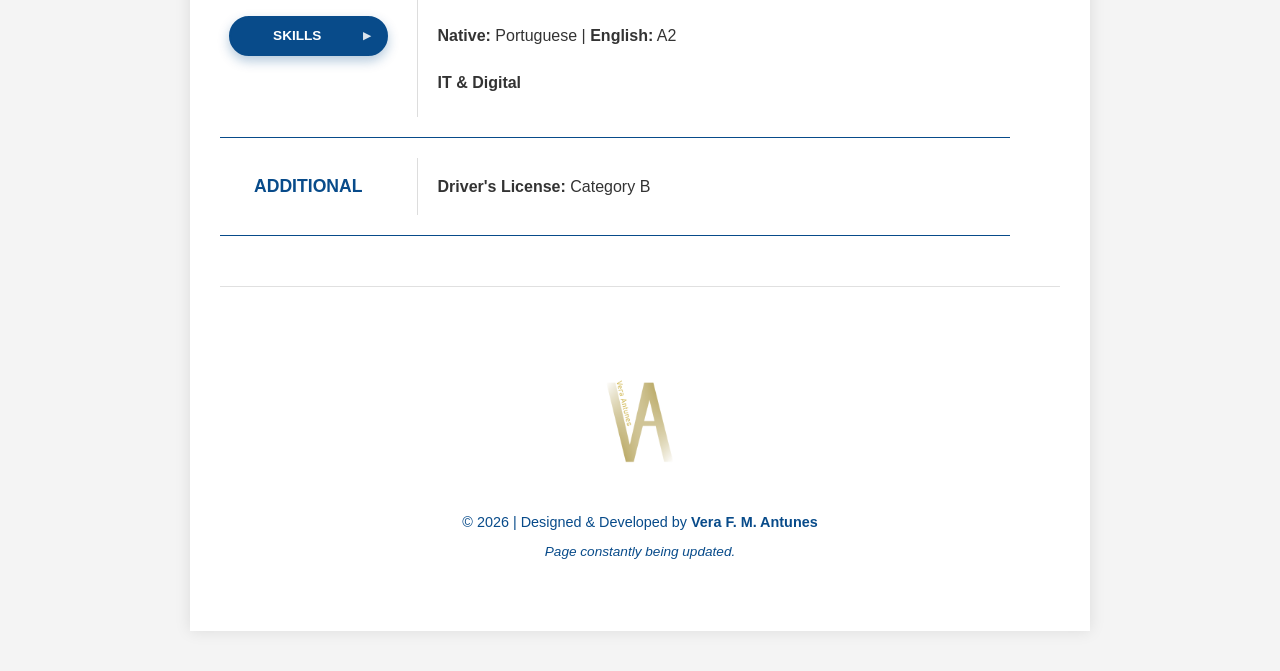
==== commit c29c9502: "Update index_en.html" ====
--- a/index_en.html
+++ b/index_en.html
@@ -1,21 +1,25 @@
 <!DOCTYPE html>
 <html lang="en">
+
+<!-- =========================================
+     1. HEAD - METADATA AND STYLES
+     ========================================= -->
 <head>
     <meta charset="UTF-8">
     <meta name="viewport" content="width=device-width, initial-scale=1.0">
     <title>Vera Antunes | Portfolio</title>
 
-    <!-- Favicon padrão (Navegadores de PC) -->
+    <!-- 1.1 Favicons -->
     <link rel="icon" type="image/png" sizes="32x32" href="logo-barra.png">
     <link rel="icon" type="image/png" sizes="64x64" href="logo-barra.png">
-    
-    <!-- Dispositivos móveis (iOS e Android) -->
     <link rel="apple-touch-icon" sizes="180x180" href="apple-touch-icon.png">
     <link rel="icon" type="image/png" sizes="192x192" href="VA-192x192.png">
 
+    <!-- 1.2 Main stylesheet -->
     <link rel="stylesheet" href="curriculum1.css">
+
+    <!-- 1.3 Inline styles for modals -->
     <style>
-        /* Garantir que os modais funcionem com o JS */
         .modal-overlay {
             display: none; 
             position: fixed;
@@ -34,7 +38,6 @@
         .sub-modal { z-index: 2000; }
         .section-title { cursor: pointer; }
         
-        /* Ajuste para as imagens dos certificados não estourarem o modal */
         .modal-content img {
             max-width: 100%;
             height: auto;
@@ -43,59 +46,58 @@
         }
     </style>
 </head>
-<!-- WELCOME MODAL -->
-<div id="welcome-modal" class="modal-overlay active" style="z-index: 9999;">
-    <div class="modal-content" style="max-width: 500px; text-align: center;">
-        <span class="close-btn" onclick="closeWelcome()" style="position:absolute;top:15px;right:20px;font-size:28px;cursor:pointer;color:#084B8A;font-weight:bold;z-index:5005;">&times;</span>
-        <h2 style="color: #084B8A; margin-bottom: 20px;">Interactive CV!</h2>
-        <div class="modal-line"></div>
-        <p style="font-size: 1.1em; line-height: 1.6; margin: 20px 0;">
-            This is <strong>not a PDF</strong> — it's an interactive experience!<br><br>
-             <strong>Click the blue buttons</strong> to explore my journey.<br>
-             <strong>Explore</strong> and download.<br>
-        </p>
-        <button onclick="closeWelcome()" style="
-            background: #084B8A;
-            color: white;
-            border: none;
-            padding: 12px 30px;
-            border-radius: 25px;
-            font-size: 1em;
-            cursor: pointer;
-            margin-top: 20px;
-        "> OK </button>
+
+<body>
+
+    <!-- =========================================
+         2. WELCOME MODAL
+         ========================================= -->
+    <div id="welcome-modal" class="modal-overlay active" style="z-index: 9999;">
+        <div class="modal-content" style="max-width: 500px; text-align: center;">
+            <span class="close-btn" onclick="closeWelcome()" style="position:absolute;top:15px;right:20px;font-size:28px;cursor:pointer;color:#084B8A;font-weight:bold;z-index:5005;">&times;</span>
+            <h2 style="color: #084B8A; margin-bottom: 20px;">Interactive CV!</h2>
+            <div class="modal-line"></div>
+            <p style="font-size: 1.1em; line-height: 1.6; margin: 20px 0;">
+                This is <strong>not a PDF</strong> — it's an interactive experience!<br><br>
+                 <strong>Click on the blue buttons</strong> to explore my journey.<br>
+                 <strong>Explore</strong> and download.<br>
+            </p>
+            <button onclick="closeWelcome()" style="
+                background: #084B8A;
+                color: white;
+                border: none;
+                padding: 12px 30px;
+                border-radius: 25px;
+                font-size: 1em;
+                cursor: pointer;
+                margin-top: 20px;
+            "> OK </button>
+        </div>
     </div>
-</div>
-
-<script>
-// === FUNCIONALIDADES INTERATIVAS ADICIONAIS ===
-
-// Fecha o welcome modal e guarda no localStorage
-function closeWelcome() {
-    const modal = document.getElementById('welcome-modal');
-    if (modal) modal.classList.remove('active');
-    localStorage.setItem('cv-welcome-seen-en', 'true');
-}
-
-// Abre welcome modal só na primeira visita (versão inglesa)
-window.addEventListener('load', function() {
-    // Welcome modal
-    if (!localStorage.getItem('cv-welcome-seen-en')) {
-        const welcome = document.getElementById('welcome-modal');
-        if (welcome) welcome.classList.add('active');
-    }
-});
-</script>
-<body>
-    <div class="container lang-en">
+
+    <!-- =========================================
+         3. MAIN CONTAINER
+         ========================================= -->
+    <div class="container">
+
+        <!-- =========================================
+             3.1 HEADER - NAVIGATION
+             ========================================= -->
+        
+        <!-- 3.1.1 Language Switch Button (Points back to Portuguese version) -->
         <nav class="language-switch">
-            <a href="index.html" class="lang-btn">Versão Portuguesa 🇵🇹</a>
+            <a href="index.html" class="lang-btn">Portuguese Version 🇵🇹</a>
         </nav>
 
+        <!-- 3.1.2 Main Title -->
         <header class="header">
-            <h1 class="header-name">VERA ANTUNES</h1>
+            <h1 class="titulo-impressao-cv" style="display: none;">Curriculum Vitae</h1>
+            <h1 class="header-name">Professional Portfolio</h1>
         </header>
-        <!-- BANNER INTERATIVO -->
+
+        <!-- =========================================
+             3.2 INTERACTIVE BANNER
+             ========================================= -->
         <div class="banner-interativo no-print" style="
             background: linear-gradient(135deg, #084B8A 0%, #1a6ba8 100%);
             color: white;
@@ -120,48 +122,67 @@
                 </span>
             </p>
         </div>
+
+        <!-- =========================================
+             3.3 MAIN - CV SECTIONS
+             ========================================= -->
         <main>
+
+            <!-- =========================================
+                 3.3.1 SECTION: PERSONAL INFORMATION
+                 ========================================= -->
             <section class="section-container">
                 <div class="section-info">
-                    <h2 class="section-title first-button-hint" data-modal="modal-perfil">PERSONAL INFO</h2>
-                </div>
+                    <h2 class="section-title first-button-hint" data-modal="modal-perfil">PERSONAL INFORMATION</h2>
+                </div>
+                
                 <div class="section-content personal-info">
                     <img src="fotos/veraA.jpg" alt="Photo of Vera Antunes" class="profile-photo">
+                    
                     <div class="contact-details">
                         <h3>Vera Antunes</h3>
+                        
                         <div class="contact-item">
-                            <img src="fotos/lo1.png" alt="Address icon">
-                            <p>Portugal</p>
-                        </div>
-                        <div class="contact-item">
+                            <img src="fotos/lo1.png" alt="Location icon">
+                            <p>Alentejo</p>
+                        </div>
+                        
+                        <div class="contact-item web-only-contact">
                             <img src="fotos/lo3.png" alt="Phone icon">
-                            <p>Available upon request</p>
+                            <p>Upon request</p>
                         </div>
                         
                         <div class="contact-item">
                             <img src="fotos/lo2.png" alt="LinkedIn icon">
-                            <a href="https://www.linkedin.com/in/vera-filipa-antunes-345b66411" target="_blank" class="linkedin-link"> Linkedin</a>
-                        </div>
+                            <a href="https://www.linkedin.com/in/vera-filipa-antunes-345b66411" target="_blank" class="linkedin-link">LinkedIn</a>
+                        </div>
+
+                        <!-- Contacts visible only in print -->
+                        <div class="print-only-contact">
+                            <div class="contact-item">
+                                <p>https://www.linkedin.com/in/vera-filipa-antunes-345b66411</p>
+                            </div>    
+                            <div class="contact-item">
+                                <img src="fotos/lo3.png" alt="Phone icon">
+                                <p>+351 938983036</p> 
+                            </div>
+                            <div class="contact-item">
+                                <img src="fotos/lo4.png" alt="Email icon">
+                                <p>melo.vera.antunes@gmail.com</p> 
+                            </div>
+                        </div>
+
                         <p class="personal-data">
                             <strong>Gender:</strong> Female | 
                             <strong>Nationality:</strong> Portuguese
                         </p>
                     </div>
                 </div>
-
-                <div id="modal-perfil" class="modal-overlay">
-                    <div class="modal-content">
-                        <span class="close-btn">&times;</span>
-                        <h3 style="color: #084B8A; margin-bottom: 20px;">Professional Profile</h3>
-                        <div class="modal-line"></div>
-                        <p class="profile-text" style="text-align: justify;">
-                            My name is <strong>Vera Filipa De Melo Antunes</strong>. After two decades creating unique pieces in the jewelry industry, I now focus my creative energy on the digital field.<br>
-                            I am a professional passionate about challenges, collaboration, and building solutions that make a difference.
-                        </p>
-                    </div>
-                </div>
             </section>
 
+            <!-- =========================================
+                 3.3.2 SECTION: PROFESSIONAL EXPERIENCE
+                 ========================================= -->
             <section class="section-container">
                 <div class="section-info">
                     <h2 class="section-title" data-modal="modal-experiencia">PROFESSIONAL EXPERIENCE</h2>
@@ -180,32 +201,11 @@
                         <p><strong>Technical Jewelry & Consulting Background</strong></p>
                     </div>
                 </div>
-
-                <div id="modal-experiencia" class="modal-overlay">
-                    <div class="modal-content">
-                        <span class="close-btn">&times;</span>
-                        <h3 style="color: #084B8A; margin-bottom: 20px;">Detailed Professional Journey</h3>
-                        <div class="modal-line"></div>
-                        <div class="experience-desc" style="text-align: justify; font-size: 0.95em;">
-                            <p><strong>Distance Learning (FAD) - IEFP (2024 - 2026)</strong><br>
-                            Training completed remotely, demonstrating high autonomy and organization.</p>
-
-                            <p><strong>Jewelry Designer & Independent Artist (2007 – 2023)</strong><br>
-                            Focus on artistic creation and production. Full management of the creative and commercial process.</p>
-
-                            <p><strong>Consulting and Stock Management | Ourivesaria Cesar's (2005 – 2007)</strong><br>
-                            Specialized sales, inventory management, and Visual Merchandising.</p>
-
-                            <p><strong>Aesthetic Technician | Gragel (2004 – 2005)</strong><br>
-                            Application of precision techniques and customer service.</p>
-
-                            <p><strong>Jewelry Workshop | Galeria Reverso (2001 – 2004)</strong><br>
-                            Technical execution of fine jewelry. Mastery of casting, chiseling, and soldering.</p>
-                        </div>
-                    </div>
-                </div>
             </section>
 
+            <!-- =========================================
+                 3.3.3 SECTION: EDUCATION AND TRAINING
+                 ========================================= -->
             <section class="section-container">
                 <div class="section-info">
                     <h2 class="section-title" data-modal="modal-educacao">EDUCATION AND TRAINING</h2>
@@ -216,7 +216,6 @@
                         <span class="experience-date"> 01/2026</span>
                         <p><strong>High School Diploma (12th Grade)</strong></p>
                     </div>
-
                     <div class="education-item">
                         <span class="education-date">06/2025 – 05/2026</span>
                         <p><strong>Multimedia Technician</strong></p>
@@ -233,106 +232,12 @@
                         <span class="experience-date">1996 – 2001</span>
                         <p><strong>António Arroio Art School</strong></p>
                     </div>
-                    
-                </div>
-
-                <div id="modal-educacao" class="modal-overlay">
-                    <div class="modal-content">
-                        <span class="close-btn">&times;</span>
-                        <h3 style="color: #084B8A; margin-bottom: 20px;">Training and Certifications - Request information</h3>
-                        <div class="modal-line"></div>
-                        
-                        <div class="experience-desc" style="text-align: left;">
-                            <p><strong>High School Diploma (2026)</strong>
-                                
-                            </p>
-
-                            <p><strong>Multimedia Technician (2024 - 2026)</strong>
-                               
-                            </p>
-                            <ul>
-                                <li>Web programming, Photography, Digital Imaging, and 2D Animation.</li>
-                            </ul>
-
-                            <p><strong>IT Operator (2025)</strong>
-                               
-                            </p>
-                            <ul>
-                                <li>DBMS and Network Administration.</li>
-                            </ul>
-
-                            <p><strong>IT Programmer (2024)</strong>
-                               
-                            </p>
-                            <ul>
-                                <li>Logic and Programming in C/C++.</li>
-                            </ul>
-
-                            <p><strong>Digital Proficiency - Intermediate (2024)</strong>
-                                
-                            </p>
-                            <ul>
-                                <li>Creation and structuring of digital ecosystems (Google Sites)</li>
-                                <li>Professional formatting of documents and presentations.</li>
-                            </ul>
-                        
-                            
-                        </div>
-                    </div>
-                </div>
-
-                <div id="cert_12ano_page-0001" class="modal-overlay sub-modal">
-                    <div class="modal-content sub-content">
-                        <span class="close-btn">&times;</span>
-                        <img src="fotos/cert_12ano_page-0001.jpg" alt="High School Diploma">
-                    </div>
-                </div>
-
-                <div id="cert-multi-1" class="modal-overlay sub-modal">
-                    <div class="modal-content sub-content">
-                        <span class="close-btn">&times;</span>
-                        <img src="fotos/certificado_multi2025_page-0001.jpg" alt="Multimedia Certificate">
-                    </div>
-                </div>
-
-                <div id="cert-multi-2" class="modal-overlay sub-modal">
-                    <div class="modal-content sub-content">
-                        <span class="close-btn">&times;</span>
-                        <img src="fotos/certificado_multimedia_page-0001.jpg" alt="Multimedia Certificate">
-                    </div>
-                </div>
-
-                <div id="cert-multi-3" class="modal-overlay sub-modal">
-                    <div class="modal-content sub-content">
-                        <span class="close-btn">&times;</span>
-                        <img src="fotos/certificado_multi2026_page-0001.jpg" alt="Multimedia Certificate">
-                    </div>
-                </div>
-
-                <div id="cert-operador" class="modal-overlay sub-modal">
-                    <div class="modal-content sub-content">
-                        <span class="close-btn">&times;</span>
-                        <img src="fotos/operador de informatica.jpg" alt="Operator Certificate">
-                    </div>
-                </div>
-
-                <div id="cert-programador" class="modal-overlay sub-modal">
-                    <div class="modal-content sub-content">
-                        <span class="close-btn">&times;</span>
-                        <img src="fotos/programacao.jpg" alt="Programming Certificate">
-                    </div>
-                </div>
-
-                <div id="Proficiência" class="modal-overlay sub-modal">
-                    <div class="modal-content sub-content">
-                        <span class="close-btn">&times;</span>
-                        <img src="fotos/proficiencia.jpg" alt="Digital Proficiency Certificate">
-                    </div>
-                </div>
-
-                
+                </div>
             </section>
 
+            <!-- =========================================
+                 3.3.4 SECTION: SKILLS
+                 ========================================= -->
             <section class="section-container">
                 <div class="section-info">
                     <h2 class="section-title" data-modal="modal-competencias">SKILLS</h2>
@@ -348,476 +253,9 @@
                 </div>
             </section>
 
-            <div id="modal-competencias" class="modal-overlay">
-                <div class="modal-content" style="max-width: 850px; max-height: 90vh; overflow-y: auto;">
-                    <span class="close-btn">&times;</span>
-                    <h3 style="color: #084B8A; margin-bottom: 20px;">Portfolio & Technical Application</h3>
-                    <div class="modal-line"></div>
-                    
-                    <div class="projects-grid">
-                        <div class="project-card" data-modal="detalhe-cpp" style="cursor: pointer;">
-                            <img src="fotos/logicaec.jpg" alt="Scientific Machine C++">
-                            <h4>Logic & C++</h4>
-                            <p>Creation of a structured scientific calculation program.</p>
-                        </div>
-
-                        <div class="project-card" data-modal="detalhe-sites" style="cursor: pointer;">
-                            <img src="fotos/flutuar.png" alt="Google Sites">
-                            <h4>Google Sites</h4>
-                            <p>Development of an ecosystem for content management.</p>
-                        </div>
-
-                        <div class="project-card" data-modal="detalhe-junta" style="cursor: pointer;">
-                            <img src="fotos/Gemini_Generated_Image_d6ku5cd6ku5cd6ku.png" alt="Game UI Scene" style="object-fit: cover !important;">
-                            <h4>Game Design & Strategy</h4>
-                            <p>Creation of interactive interfaces for the global gaming community.</p>
-                        </div>
-
-                        <div class="project-card" data-modal="detalhe-3d" style="cursor: pointer;">
-                            <img src="fotos/exerciciopratico06.png" alt="3D Scene - Lantern">
-                            <h4>3D Vastness</h4>
-                            <p>Modeling, lighting & rendering in Blender.</p>
-                        </div>
-
-                        <div class="project-card" data-modal="detalhe-gaming" style="cursor: pointer;">
-                            <img src="fotos/animacao.png" alt="Animation, Video and Graphic Design">
-                            <h4>Animation, Video & Graphic Design</h4>
-                            <p>Multimedia creation with Adobe Creative Suite and AI.</p>
-                        </div>
-
-                        <div class="project-card" data-modal="detalhe-empreendedorismo" style="cursor: pointer; border: 1px dashed #58D3F7; background: #f0fbff;">
-                            <img src="fotos/Moobord.png" alt="Business Project">
-                            <h4>Projects & Initiatives</h4>
-                            <p>Business model structuring and proactivity.</p>
-                        </div>
-                    </div>
-                </div>
-            </div>
-
-           <div id="detalhe-cpp" class="modal-overlay sub-modal">
-                <div class="modal-content sub-content" style="max-width: 950px; padding: 30px;">
-                    
-                    <!-- Botão Fechar -->
-                    <span class="close-btn" style="position: absolute; top: 15px; right: 20px; z-index: 2001; background: white; color: #084B8A; border-radius: 50%; width: 32px; height: 32px; line-height: 30px; text-align: center; cursor: pointer; box-shadow: 0 2px 8px rgba(0,0,0,0.15);">&times;</span>
-                    
-                    <!-- Título -->
-                    <h3 style="color: #084B8A; margin-bottom: 25px; text-align: center;">Logic & C++ Programming</h3>
-                    <div class="modal-line"></div>
-                    
-                    <!-- Imagem do Projeto -->
-                    <div style="text-align: center; margin-bottom: 25px;">
-                        <img src="fotos/B.png" alt="Scientific Calculator C++" style="width: 100%; max-width: 800px; border-radius: 8px; box-shadow: 0 4px 12px rgba(0,0,0,0.15); border: 1px solid #ddd;">
-                    </div>
-                    
-                    <!-- Legenda -->
-                    <p style="text-align: center; font-size: 0.95em; color: #666; margin-bottom: 20px; font-style: italic;">
-                        Scientific Calculator - User Interface
-                    </p>
-                    
-                    <!-- Texto Descritivo -->
-                    <div style="background: #f8f9fa00; padding: 20px; border-radius: 8px; border-left: 4px solid #084b8a00; margin-bottom: 25px;">
-                        <p style="margin: 0 0 10px 0; line-height: 1.6; text-align: justify;">
-                            Development of a complete <strong>Scientific Calculator</strong> in C++, 
-                            focused on modularity and efficiency. The project integrates multiple 
-                            advanced calculation and data management modules.
-                        </p>
-                    </div>
-                    
-                    <!-- Pontos Chave -->
-                    <div style="margin-bottom: 25px;">
-                        <h4 style="color: #084B8A; margin-bottom: 15px; text-align: center;">Key Points:</h4>
-                        <ul style="margin-left: 20px; line-height: 1.8; font-size: 0.95em;">
-                            <li><strong>Matrix algebra:</strong> Matrix operations and advanced trigonometry.</li>
-                            <li><strong>System conversion:</strong> Binary, Decimal, and Roman.</li>
-                            <li><strong>Condominium Management:</strong> Module with file handling (I/O).</li>
-                        </ul>
-                    </div>
-                    
-                </div>
-            </div>
-
-            <div id="detalhe-sites" class="modal-overlay sub-modal">
-                <div class="modal-content sub-content" style="max-width: 850px;">
-                    <span class="close-btn">&times;</span>
-                    <h3 style="color: #084B8A; margin-bottom: 20px;">Google Sites & Web Projects</h3>
-                    <div class="modal-line"></div>
-
-                    <div style="display: flex; flex-wrap: wrap; gap: 20px; text-align: left; align-items: flex-start; margin-bottom: 30px;">
-                        <div style="flex: 1; min-width: 280px;">
-                            <img src="fotos/flutuar.png" alt="Flutuar em Ideias Interface" style="width: 100%; border-radius: 8px; border: 1px solid #ddd;">
-                        </div>
-                        <div style="flex: 1; min-width: 280px; font-size: 0.95em; line-height: 1.6;">
-                            <h3 style="color: #084B8A; margin-bottom: 8px;">Digital Portfolio "Flutuar em Ideias"</h3>
-                            <p>Author platform created in <strong>Google Sites</strong> to materialize creative projects, uniting digital design with handcrafted creation.</p>
-                            <h3 style="color: #084B8A; margin: 15px 0 5px;">Project Highlights:</h3>
-                            <ul style="margin-left: 20px; list-style-type: square;">
-                                <li><strong>Storytelling:</strong> Narrative about career change and personal overcoming through technology.</li>
-                                <li><strong>Multimedia:</strong> Integration of video and photography from personal projects.</li>
-                            </ul>
-                            <div style="margin-top: 15px;">
-                                <a href="https://sites.google.com/view/flutuaremideias/home" target="_blank" style="background-color: #084B8A; color: white; padding: 8px 15px; border-radius: 20px; text-decoration: none; font-weight: bold; font-size: 0.85em;">Visit Site 🌐</a>
-                            </div>
-                        </div>
-                    </div>
-
-                    <div class="modal-line" style="opacity: 0.3;"></div>
-
-                    <div style="display: flex; flex-wrap: wrap; gap: 20px; align-items: center; text-align: left; margin-top: 20px;">
-                        <div style="flex: 1; min-width: 280px;">
-                            <img src="fotos/web.png" alt="Parish Council Page" style="width: 100%; border-radius: 8px; border: 1px solid #ddd;">
-                        </div>
-                        <div style="flex: 1; min-width: 280px;">
-                            <h3 style="color: #084B8A; margin-bottom: 15px;">Project: Municipal Web Design</h3>
-                            <p>Complete web interface development for a local council, applying web editing and design skills.</p>
-                            <h3 style="color: #084B8A; margin: 15px 0 5px;">Applied Skills:</h3>
-                            <ul style="margin-left: 20px; list-style-type: square; font-size: 0.9em;">
-                                <li><strong>Design and Identity:</strong> Responsive layout with personalized iconography.</li>
-                                <li><strong>Technologies:</strong> Advanced HTML5 and CSS3.</li>
-                            </ul>
-                            <div style="text-align: left; margin-top: 20px;">
-                                <a href="https://filippaantunes.github.io/freguesia/" target="_blank" style="background-color: #084B8A; color: white; padding: 8px 15px; border-radius: 20px; text-decoration: none; font-weight: bold; font-size: 0.85em;">Visit Site 🌐</a>
-                            </div>
-                        </div>
-                    </div>
-                </div>
-            </div>
-
-            <div id="detalhe-junta" class="modal-overlay sub-modal">
-                <div class="modal-content sub-content" style="max-width: 850px;">
-                    <span class="close-btn">&times;</span>
-                    <h3 style="color: #084B8A; text-align: center;">Web Design & UI/UX Projects</h3>
-                    <div class="modal-line"></div>
-                    <div style="background: white; padding: 20px; border-radius: 12px; box-shadow: 0 4px 10px rgba(0,0,0,0.05); border: 1px solid #eee;">
-                        <div style="display: flex; flex-wrap: wrap; gap: 20px; align-items: center;">
-                            <div style="flex: 1; min-width: 280px;">
-                                <img src="fotos/Adamastor The Sea Giant.png" alt="Evony Interface" style="width: 100%; border-radius: 8px; border: 1px solid #ddd;">
-                            </div>
-                            <div style="text-align: left; margin-top: 20px;">
-                                <h3 style="color: #084B8A; margin-bottom: 8px;">Evony Project: UI/UX & Design</h3>
-                                <p>Creation of visual elements and interface prototyping (Auto-Hunting Pass) for the global gaming community.</p>
-                            </div>
-                            <div style="text-align: left; margin-top: 20px;">
-                                <a href="https://filippaantunes.github.io/gaming/" target="_blank" style="background-color: #084B8A; color: white; padding: 8px 15px; border-radius: 20px; text-decoration: none; font-weight: bold; font-size: 0.85em;">Visitar Site 🌐</a>
-                            </div>
-                        </div>
-                    </div>
-                </div>
-            </div>
-
-            <!-- MODAL VASTIDÃO 3D -->
-            <div id="detalhe-3d" class="modal-overlay sub-modal">
-                <div class="modal-content sub-content" style="max-width: 950px;">
-                    <span class="close-btn">&times;</span>
-                    <h3 style="color: #084B8A; margin-bottom: 20px; text-align: center;">3D Vastness - Blender</h3>
-                    <div class="modal-line"></div>
-                    
-                    
-                    <div style="margin-bottom: 30px;">
-                        <video width="90%" controls style="border-radius: 10px; margin-bottom: 20px; box-shadow: 0 4px 12px rgba(0,0,0,0.1); display: block; margin-left: auto; margin-right: auto;">
-                            <source src="videos/lanterna.mp4" type="video/mp4">
-                            Your browser does not support videos.
-                        </video>
-                        <p style="text-align: center; font-style: italic; color: #666;">360° rotation of the scene - Lantern on rock</p>
-                    </div>
-                    
-                    <div class="modal-line" style="opacity: 0.3;"></div>
-                    
-                    
-                    <div style="margin-top: 30px;">
-                        <h4 style="color: #084B8A; margin-bottom: 15px; text-align: center;">Final Renders</h4>
-                        <div style="display: grid; grid-template-columns: repeat(auto-fit, minmax(300px, 1fr)); gap: 20px;">
-                            <div>
-                                <img src="fotos/lanterna_cycles.png" alt="Render 1" style="width: 100%; border-radius: 8px; box-shadow: 0 4px 10px rgba(0,0,0,0.1);">
-                            </div>
-                            <div>
-                                <img src="fotos/lanterna_blender.png" alt="Render 2" style="width: 100%; border-radius: 8px; box-shadow: 0 4px 10px rgba(0,0,0,0.1);">
-                            </div>
-                        </div>
-                    </div>
-                    
-                    
-                    <div style="margin-top: 30px; text-align: left; padding: 0 15px;">
-                        <h4 style="color: #084B8A; margin-bottom: 10px;">Applied Skills:</h4>
-                        <ul style="margin-left: 20px; list-style-type: square; line-height: 1.8;">
-                            <li><strong>3D Modeling:</strong> Creation of objects with optimized topology.</li>
-                            <li><strong>PBR Texturing:</strong> Realistic materials with diffuse, roughness, and normal maps.</li>
-                            <li><strong>Lighting:</strong> 3-point system (key light, rim light, fill light).</li>
-                            <li><strong>Rendering:</strong> Cycles/Eevee with high-quality settings.</li>
-                            <li><strong>Composition:</strong> Depth of Field and color correction.</li>
-                        </ul>
-                        <p>Work developed for the unit UC02638</p>
-                    </div>
-                </div>
-            </div>
-            
-            <div id="detalhe-gaming" class="modal-overlay sub-modal">
-                <div class="modal-content sub-content" style="max-width: 900px;">
-                    <span class="close-btn">&times;</span>
-                    <h3 style="color: #084B8A; margin-bottom: 20px; text-align: center;">Animation, Video & Graphic Design</h3>
-                    <div class="modal-line"></div>
-                    
-                    <!-- PROJETO 1: A PADEIRINHA -->
-                    <div style="margin-bottom: 40px;">
-                        <h4 style="color: #084B8A; font-size: 1.2em; margin-bottom: 15px; text-align: center;">A Padeirinha - 2D Animation</h4>
-                        
-                        <div style="text-align: center;">
-                            <video width="90%" controls style="border-radius: 10px; box-shadow: 0 4px 12px rgba(0,0,0,0.1); margin-bottom: 20px;">
-                                <source src="videos/0141_08_VeraAntunes.mp4" type="video/mp4">
-                                Your browser does not support videos.
-                            </video>
-                            
-                            <div style="text-align: left; font-size: 0.95em; line-height: 1.6; max-width: 700px; margin: 0 auto 15px auto; padding: 0 20px;">
-                                <p>Complete development of a short animated film, from character creation in <strong>Adobe Illustrator</strong> to finalization and animation in <strong>Adobe Animate.</strong></p>
-                                <p style="font-size: 0.85em; color: #666; margin-top: 10px;">Developed for the unit <strong>UFCD 0141</strong>.</p>
-                            </div>
-                            
-                            <div style="margin-top: 15px;">
-                                <span class="open-sub" data-modal="pdf-storyboard-padeirinha" style="cursor: pointer; background: #084B8A; color: white; padding: 8px 15px; border-radius: 20px; font-size: 0.85em; display: inline-block;">
-                                    🔍 View Storyboard
-                                </span>
-                            </div>
-                        </div>
-                    </div>
-                    
-                    <div class="modal-line" style="opacity: 0.3;"></div>
-                    
-                    <!-- PROJETO 2: VÍDEO PROMOCIONAL -->
-                    <div style="margin: 40px 0;">
-                        <h4 style="color: #084B8A; font-size: 1.2em; margin-bottom: 15px; text-align: center;">Promotional Video - Premiere & After Effects</h4>
-                        
-                        <div style="text-align: center;">
-                            <video width="90%" controls style="border-radius: 10px; box-shadow: 0 4px 12px rgba(0,0,0,0.1); margin-bottom: 20px;">
-                                <source src="videos/02633_05_TFVeraAntunes.mp4" type="video/mp4">
-                                Your browser does not support videos.
-                            </video>
-                            
-                            <div style="text-align: left; font-size: 0.95em; line-height: 1.6; max-width: 700px; margin: 0 auto 15px auto; padding: 0 20px;">
-                                <p>Creation of a promotional video with professional editing in <strong>Adobe Premiere</strong> and <strong>After Effects</strong>.</p>
-                                <p style="margin-top: 10px;"><strong>Resources:</strong> AI-generated images and videos, edited and synchronized to create an engaging narrative.</p>
-                            </div>
-                            
-                            <div style="margin-top: 15px;">
-                                <span class="open-sub" data-modal="modal-capa-video" style="cursor: pointer; background: #084B8A; color: white; padding: 8px 15px; border-radius: 20px; font-size: 0.85em; display: inline-block;">
-                                    🔍 View technical script
-                                </span>
-                            </div>
-                        </div>
-                    </div>
-                    
-                    <div class="modal-line" style="opacity: 0.3;"></div>
-                    
-                    <!-- PROJETO 3: CAPA DE REVISTA -->
-                    <div style="margin: 40px 0;">
-                        <h4 style="color: #084B8A; font-size: 1.2em; margin-bottom: 15px; text-align: center;">Magazine Cover - Illustrator</h4>
-                        
-                        <div style="text-align: center;">
-                            <img src="fotos/atividade_07VA_page-0001.jpg" alt="Magazine Cover - In progress" style="width: 90%; max-width: 600px; border-radius: 10px; box-shadow: 0 4px 12px rgba(0,0,0,0.1); margin-bottom: 20px;">
-                            
-                            <div style="text-align: left; font-size: 0.95em; line-height: 1.6; max-width: 700px; margin: 0 auto 15px auto; padding: 0 20px;">
-                                <p>Magazine cover design developed in <strong>Adobe Illustrator</strong>, with focus on visual composition, typography, and information hierarchy.</p>
-                                <p style="margin-top: 10px;"><strong>Techniques:</strong> Vectorization, color treatment, editorial layout, and print preparation.</p>
-                            </div>
-                            
-                            <div style="margin-top: 15px;">
-                                <span class="open-sub" data-modal="img-capa-final" style="cursor: pointer; background: #084B8A; color: white; padding: 8px 15px; border-radius: 20px; font-size: 0.85em; display: inline-block;">
-                                    🔍 View execution
-                                </span>
-                            </div>
-                        </div>
-                    </div>
-                </div>
-            </div>
-
-            <div id="pdf-levantamento" class="modal-overlay sub-modal">
-                <div class="modal-content sub-content" style="width: 90%; max-width: 1000px; height: 90vh; padding: 0; background: #333; overflow: hidden; border-radius: 12px; position: relative;">
-                    <span class="close-btn" style="position: absolute; top: 10px; right: 15px; z-index: 2001; background: white; color: black; border-radius: 50%; width: 30px; height: 30px; line-height: 28px; text-align: center; cursor: pointer;">&times;</span>
-                    <iframe src="documentos/Tarefa 7 Projecto final VA.pdf#toolbar=0&navpanes=0" width="100%" height="100%" style="border: none;"></iframe>
-                </div>
-            </div>
-
-            <div id="pdf-orcamento" class="modal-overlay sub-modal">
-                <div class="modal-content sub-content" style="width: 90%; max-width: 1000px; height: 90vh; padding: 0; background: #333; overflow: hidden; border-radius: 12px; position: relative;">
-                    <span class="close-btn" style="position: absolute; top: 12px; right: 20px; z-index: 3000; background: #ffffff; color: #084B8A; border-radius: 50%; width: 32px; height: 32px; line-height: 30px; text-align: center; cursor: pointer;">&times;</span>
-                    <iframe src="documentos/Orçamento projecto final- Tarefa Final VA.pdf#toolbar=0&navpanes=0" width="100%" height="100%" style="border: none;"></iframe>
-                </div>
-            </div>
-
-
-            <!-- 2. Modal Dossiê Técnico (Vídeo Promocional) -->
-            <div id="pdf-dossie-tecnico" class="modal-overlay sub-modal">
-                <div class="modal-content sub-content" style="width: 90%; max-width: 1000px; height: 90vh; padding: 0; background: #333; overflow: hidden; border-radius: 12px; position: relative;">
-                    <span class="close-btn" style="position: absolute; top: 12px; right: 20px; z-index: 3000; background: #ffffff; color: #084B8A; border-radius: 50%; width: 32px; height: 32px; line-height: 30px; text-align: center; cursor: pointer;">&times;</span>
-                    <iframe src="documentos/pdf-dossie-tecnico.pdf" width="100%" height="100%" style="border: none;"></iframe>
-                </div>
-            </div>
-
-            <!-- 3. Modal Capa & Storyboard (Para o Vídeo Promocional) -->
-            <div id="modal-capa-video" class="modal-overlay sub-modal" style="z-index: 7000 !important;">
-                <div class="modal-content sub-content" style="max-width: 900px;">
-                    <span class="close-btn">&times;</span>
-                    <h3 style="color: #084B8A; margin-bottom: 20px; text-align: center;">Technical Sheet & Storyboard</h3>
-                    <div class="modal-line"></div>
-                    
-                    <div style="display: flex; flex-wrap: wrap; gap: 20px; align-items: flex-start;">
-                        <div style="flex: 1; min-width: 250px; text-align: center;">
-                            <h4 style="color: #084B8A; margin-bottom: 10px;">Project Cover</h4>
-                            <img src="fotos/1.png" alt="Promotional Video Cover" style="width: 100%; border-radius: 8px; box-shadow: 0 4px 10px rgba(0,0,0,0.1); border: 2px solid #084B8A;">
-                            <p style="font-size: 0.8em; color: #666; margin-top: 5px;">Cover Design (Canva)</p>
-                        </div>
-
-                        <div style="flex: 1; min-width: 250px;">
-                            <h4 style="color: #084B8A; margin-bottom: 10px;">Complete Storyboard</h4>
-                            <p style="font-size: 0.9em; margin-bottom: 15px;">View the frame-by-frame production planning.</p>
-                            
-                            <span class="open-sub" data-modal="pdf-dossie-tecnico" style="cursor: pointer; background: #084B8A; color: white; padding: 10px 20px; border-radius: 25px; font-size: 0.9em; display: inline-block; width: 100%; text-align: center; margin-bottom: 10px;">
-                                Open Dossier/Storyboard Full Screen
-                            </span>
-                            
-                            <div style="background: #f0f0f0; padding: 10px; border-radius: 8px; text-align: center;">
-                                <p style="font-size: 0.8em; color: #555;">Tools used:<br><strong>Adobe Premiere & After Effects</strong></p>
-                            </div>
-                        </div>
-                    </div>
-                </div>
-            </div>
-
-            <!-- NOVO: Modal para imagens de execução da Capa de Revista -->
-            <div id="img-capa-final" class="modal-overlay sub-modal" style="z-index: 7000 !important;">
-                <div class="modal-content sub-content" style="max-width: 900px;">
-                    <span class="close-btn">&times;</span>
-                    <h3 style="color: #084B8A; margin-bottom: 20px; text-align: center;">Execution - Magazine Cover</h3>
-                    <div class="modal-line"></div>
-                    
-                    <div style="display: grid; grid-template-columns: repeat(auto-fit, minmax(300px, 1fr)); gap: 20px;">
-                        <div style="text-align: center;">
-                            <img src="fotos/capa2.png" alt="Cover Execution - Step 2" style="width: 100%; border-radius: 8px; box-shadow: 0 4px 10px rgba(0,0,0,0.1);">
-                            <p style="margin-top: 10px; font-size: 0.9em; color: #666;">Vectorization process</p>
-                        </div>
-                        <div style="text-align: center;">
-                            <img src="fotos/capa3.png" alt="Cover Execution - Step 3" style="width: 100%; border-radius: 8px; box-shadow: 0 4px 10px rgba(0,0,0,0.1);">
-                            <p style="margin-top: 10px; font-size: 0.9em; color: #666;">Typography and color application</p>
-                        </div>
-                    </div>
-                    
-                    <div style="margin-top: 30px; text-align: left; padding: 15px; background: #f5f5f500; border-radius: 8px;">
-                        <h4 style="color: #084B8A; margin-bottom: 10px;">Tools Used:</h4>
-                        <ul style="margin-left: 20px; line-height: 1.8;">
-                            <li><strong>Adobe Illustrator:</strong> Vector creation</li>
-                            <li><strong>Typography:</strong> Visual hierarchy and readability</li>
-                            <li><strong>Color:</strong> CMYK palette for print</li>
-                        </ul>
-                    </div>
-                </div>
-            </div>
-
-            <!-- 1. Modal Storyboard Padeirinha -->
-            <div id="pdf-storyboard-padeirinha" class="modal-overlay sub-modal">
-                <div class="modal-content sub-content" style="max-width: 950px; padding: 30px;">
-                    
-                    <span class="close-btn" style="position: absolute; top: 15px; right: 20px; z-index: 2001; background: white; color: #084B8A; border-radius: 50%; width: 32px; height: 32px; line-height: 30px; text-align: center; cursor: pointer; box-shadow: 0 2px 8px rgba(0,0,0,0.15);">&times;</span>
-                    
-                    <h3 style="color: #084B8A; margin-bottom: 25px; text-align: center;">Storyboard - A Padeirinha</h3>
-                    <div class="modal-line"></div>
-                    
-                    <div style="text-align: center; margin-bottom: 25px;">
-                        <img src="fotos/padeirinha.png" alt="A Padeirinha Storyboard" style="width: 100%; max-width: 800px; border-radius: 8px; box-shadow: 0 4px 12px rgba(0,0,0,0.15); border: 1px solid #ddd;">
-                    </div>
-                    
-                    <p style="text-align: center; font-size: 0.95em; color: #666; margin-bottom: 20px; font-style: italic;">
-                        Frame-by-frame visual planning of the animation
-                    </p>
-                    
-                    <div style="background: #f8f9fa00; padding: 20px; border-radius: 8px; border-left: 4px solid #084b8a00;">
-                        <p style="margin: 0 0 10px 0; line-height: 1.6; text-align: justify;">
-                            <strong>A Padeirinha</strong> comes to life through 2D animation. 
-                            A tribute to traditional Alentejo music, created with AI, 
-                            vectorized in Illustrator, and animated in Adobe Animate.
-                        </p>
-                        <p style="margin: 0; font-size: 0.9em; color: #084B8A; font-weight: bold;">
-                            UFCD 0141 | 2025/2026
-                        </p>
-                    </div>
-                    
-                    <div style="margin-top: 20px; text-align: center;">
-
-                        <h4 style="color: #084B8A; margin-bottom: 10px;">Tools Used:</h4>
-                        <ul style="margin-left: 20px; line-height: 1.8;">
-                            <li>Generative AI</li>
-                            <li>Adobe Illustrator</li>
-                            <li>Adobe Animate</li>
-                            <li>Canva</li>
-                        </ul>
-                        
-                    </div>
-                    
-                </div>
-            </div>
-
-            <!-- MODAL EMPREENDEDORISMO -->
-            <div id="detalhe-empreendedorismo" class="modal-overlay sub-modal">
-                <div class="modal-content sub-content" style="max-width: 950px;">
-                    <span class="close-btn">&times;</span>
-                    <h3 style="color: #084B8A; margin-bottom: 20px; text-align: center;">Projects and Initiatives</h3>
-                    <div class="modal-line"></div>
-
-                   <div style="margin-bottom: 40px;">
-                        <h4 style="color: #084B8A; font-size: 1.2em; margin-bottom: 15px; text-align: center;">Visual Identity: VA Logo</h4>
-                        <video width="90%" controls style="border-radius: 10px; margin-bottom: 20px; box-shadow: 0 4px 12px rgba(0,0,0,0.1); display: block; margin-left: auto; margin-right: auto;">
-                            <source src="videos/logo_VA_2026.mp4" type="video/mp4">
-                        </video>
-                        <div style="text-align: left; padding: 0 15px; line-height: 1.6; font-size: 0.95em; color: #333;">
-                            <p>From concept to execution: a visual identity created from scratch, uniting technical precision and modern elegance.</p>
-                            <h5 style="color: #084B8A; margin: 15px 0 10px;">Project Highlights:</h5>
-                            <ul style="margin-left: 20px; list-style-type: square;">
-                                <li><strong>'VA' Monogram:</strong> Geometric design with golden gradient, conveying sophistication and technical excellence.</li>
-                                <li><strong>Complete Brand Guide:</strong> Color guidelines, typography (Bahnschrift), exclusion zones, and practical applications.</li>
-                                <li><strong>Professional Hybrid Workflow:</strong> Vectorization in Inkscape, strategic layout in Canva, and optimization with generative AI.</li>
-                            </ul>
-                        </div>
-                    </div>
-
-                    <div class="modal-line" style="opacity: 0.3;"></div>
-                    
-                    <div style="margin-bottom: 40px;">
-                        <h4 style="color: #084B8A; font-size: 1.2em; margin-bottom: 15px; text-align: center;">Alento Paladar & Poente: Tourism</h4>
-                        <video width="90%" controls style="border-radius: 10px; margin-bottom: 20px; box-shadow: 0 4px 12px rgba(0,0,0,0.1); display: block; margin-left: auto; margin-right: auto;">
-                            <source src="videos/Apresentação final UFCD-9953.mp4" type="video/mp4">
-                        </video>
-                        <div style="text-align: left; padding: 0 15px; line-height: 1.6; font-size: 0.95em; color: #333;">
-                            <p>This project was born from the belief that life is made of fulfilling moments. We created a concept where each route is a flavor and each sunset a memory.</p>
-                            <h5 style="color: #084B8A; margin: 15px 0 10px;">Project Highlights:</h5>
-                            <ul style="margin-left: 20px; list-style-type: square;">
-                                <li><strong>Gastronomic Experience:</strong> Guided routes with wine tastings and typical regional flavors.</li>
-                                <li><strong>Unique Moments:</strong> Strategic stops for cultural visits and sunset contemplation.</li>
-                            </ul>
-                        </div>
-                    </div>
-                    
-                    <div class="modal-line" style="opacity: 0.3;"></div>
-                    
-                    <div style="margin-top: 40px;">
-                        <h4 style="color: #084B8A; font-size: 1.2em; margin-bottom: 15px; text-align: center;">LAN Infrastructure Planning</h4>
-                        <div style="display: flex; flex-wrap: wrap; gap: 25px; text-align: left; align-items: flex-start;">
-                            <div style="flex: 1; min-width: 300px; display: flex; flex-direction: column; gap: 15px;">
-                                <img src="fotos/fol1.png" alt="Networks Folder Page 1" style="width: 100%; border-radius: 5px; box-shadow: 0 2px 8px rgba(0,0,0,0.15);">
-                                <img src="fotos/fol2.png" alt="Networks Folder Page 2" style="width: 100%; border-radius: 5px; box-shadow: 0 2px 8px rgba(0,0,0,0.15);">
-                            </div>
-                            <div style="flex: 1; min-width: 300px; font-size: 0.95em; line-height: 1.6;">
-                                <p>Development of a detailed technical guide on the installation and configuration of Local Area Networks (LAN).</p>
-                                <h5 style="color: #084B8A; margin: 20px 0 10px;">Technical Contents Covered:</h5>
-                                <ul style="margin-left: 20px; list-style-type: square;">
-                                    <li><strong>Network Topologies:</strong> Study of Star, Bus, Ring, and Mesh architectures.</li>
-                                    <li><strong>Hardware:</strong> Switches, Routers, and PoE technology.</li>
-                                </ul>
-                                <h5 style="color: #084B8A; margin: 20px 0 10px;">Technical Documentation:</h5>
-                                <p><strong>Requirements Assessment</strong> <span class="open-sub" data-modal="pdf-levantamento" style="cursor:pointer; margin-left:8px;">🔍</span></p>
-                                <p><strong>Detailed Budget</strong> <span class="open-sub" data-modal="pdf-orcamento" style="cursor:pointer; margin-left:8px;">🔍</span></p>
-                            </div>
-                        </div>
-                    </div>
-                </div>
-            </div>
-
+            <!-- =========================================
+                 3.3.5 SECTION: ADDITIONAL
+                 ========================================= -->
             <section class="section-container">
                 <div class="section-info">
                     <h2 class="section-title titulo-limpo">ADDITIONAL</h2>
@@ -826,32 +264,622 @@
                     <p><strong>Driver's License:</strong> Category B</p>
                 </div>
             </section>
+
         </main> 
-        
+
+        <!-- =========================================
+             3.4 MAIN MODALS (Profiles and Details)
+             ========================================= -->
+
+        <!-- 3.4.1 Modal: Professional Profile -->
+        <div id="modal-perfil" class="modal-overlay">
+            <div class="modal-content">
+                <span class="close-btn">&times;</span>
+                <h3 style="color: #084B8A; margin-bottom: 20px;">Professional Profile</h3>
+                <div class="modal-line"></div>
+                <p class="profile-text" style="text-align: justify;">
+                    My name is <strong>Vera Filipa De Melo Antunes</strong>. After two decades creating unique pieces in the jewelry sector, I am now focusing my creative energy on the digital field.<br>
+                    I am a professional passionate about challenges, collaboration, and building solutions that make a difference.
+                </p>
+            </div>
+        </div>
+
+        <!-- 3.4.2 Modal: Detailed Professional Trajectory -->
+        <div id="modal-experiencia" class="modal-overlay">
+            <div class="modal-content">
+                <span class="close-btn">&times;</span>
+                <h3 style="color: #084B8A; margin-bottom: 20px;">Detailed Professional Trajectory</h3>
+                <div class="modal-line"></div>
+                <div class="experience-desc" style="text-align: justify; font-size: 0.95em;">
+                    <p><strong>Distance Learning (FAD) - IEFP (2024 - 2026)</strong><br>
+                    Training carried out in distance learning modality, demonstrating high autonomy and organization.</p>
+                    <p><strong>Jewelry Designer & Independent Artist (2007 – 2023)</strong><br>
+                    Focus on artistic creation and production. Integral management of the creative and commercial process.</p>
+                    <p><strong>Consulting and Stock Management | Ourivesaria Cesar's (2005 – 2007)</strong><br>
+                    Specialized sales, inventory management, and Window Dressing.</p>
+                    <p><strong>Aesthetics Technician | Gragel (2004 – 2005)</strong><br>
+                    Application of precision techniques and customer service.</p>
+                    <p><strong>Jewelry Workshop | Galeria Reverso (2001 – 2004)</strong><br>
+                    Technical execution of high jewelry. Mastery of casting, engraving, and soldering.</p>
+                </div>
+            </div>
+        </div>
+
+        <!-- 3.4.3 Modal: Training and Certifications -->
+        <div id="modal-educacao" class="modal-overlay">
+            <div class="modal-content">
+                <span class="close-btn">&times;</span>
+                <h3 style="color: #084B8A; margin-bottom: 20px;">Training and Certifications</h3>
+                <div class="modal-line"></div>
+                
+                <div class="experience-desc" style="text-align: left;">
+                    <p><strong>High School Diploma (2026)</strong></p>
+                    <p><strong>Multimedia Technician (2024 - 2026)</strong></p>
+                    <ul>
+                        <li>Web programming, Photography, Digital Imaging, and 2D Animation.</li>
+                    </ul>
+                    <p><strong>IT Operator (2025)</strong></p>
+                    <ul>
+                        <li>DBMS and Network Administration.</li>
+                    </ul>
+                    <p><strong>IT Programmer (2024)</strong></p>
+                    <ul>
+                        <li>Logic and Programming in C/C++.</li>
+                    </ul>
+                    <p><strong>Digital Proficiency - Intermediate (2024)</strong></p>
+                    <ul>
+                        <li>Creation and structuring of digital ecosystems (Google Sites)</li>
+                        <li>Professional formatting of documents and presentations.</li>
+                    </ul>
+                </div>
+            </div>
+        </div>
+
+        <!-- 3.4.4 Modal: Portfolio & Technical Application (Skills) -->
+        <div id="modal-competencias" class="modal-overlay">
+            <div class="modal-content" style="max-width: 850px; max-height: 90vh; overflow-y: auto;">
+                <span class="close-btn">&times;</span>
+                <h3 style="color: #084B8A; margin-bottom: 20px;">Portfolio & Technical Application</h3>
+                <div class="modal-line"></div>
+                
+                <div class="projects-grid">
+                    <div class="project-card" data-modal="detalhe-cpp" style="cursor: pointer;">
+                        <img src="fotos/logicaec.jpg" alt="Scientific Calculator C++">
+                        <h4>Logic & C++</h4>
+                        <p>Creation of a structured scientific calculation program.</p>
+                    </div>
+                    <div class="project-card" data-modal="detalhe-sites" style="cursor: pointer;">
+                        <img src="fotos/flutuar.png" alt="Google Sites">
+                        <h4>Google Sites</h4>
+                        <p>Development of an ecosystem for content management.</p>
+                    </div>
+                    <div class="project-card" data-modal="detalhe-junta" style="cursor: pointer;">
+                        <img src="fotos/Gemini_Generated_Image_d6ku5cd6ku5cd6ku.png" alt="Game UI Scenario" style="object-fit: cover !important;">
+                        <h4>Game Design & Strategy</h4>
+                        <p>Creation of interactive interfaces for the global gaming community.</p>
+                    </div>
+                    <div class="project-card" data-modal="detalhe-3d" style="cursor: pointer;">
+                        <img src="fotos/exerciciopratico06.png" alt="3D Scenario - Lantern">
+                        <h4>Vastidão 3D</h4>
+                        <p>Modeling, lighting & rendering in Blender.</p>
+                    </div>
+                    <div class="project-card" data-modal="detalhe-gaming" style="cursor: pointer;">
+                        <img src="fotos/animacao.png" alt="Animation, Video and Graphic Design">
+                        <h4>Animation, Video & Graphic Design</h4>
+                        <p>Multimedia creation with Adobe Creative Suite and AI.</p>
+                    </div>
+                    <div class="project-card" data-modal="detalhe-empreendedorismo" style="cursor: pointer; border: 1px dashed #58D3F7; background: #f0fbff;">
+                        <img src="fotos/Moobord.png" alt="Business Project">
+                        <h4>Projects & Initiatives</h4>
+                        <p>Business model structuring and proactivity.</p>
+                    </div>
+                </div>
+            </div>
+        </div>
+
+        <!-- =========================================
+             3.5 SUB-MODALS: CERTIFICATES
+             ========================================= -->
+        <div id="cert_12ano_page-0001" class="modal-overlay sub-modal">
+            <div class="modal-content sub-content">
+                <span class="close-btn">&times;</span>
+                <img src="fotos/cert_12ano_page-0001.jpg" alt="High School Diploma">
+            </div>
+        </div>
+
+        <div id="cert-multi-1" class="modal-overlay sub-modal">
+            <div class="modal-content sub-content">
+                <span class="close-btn">&times;</span>
+                <img src="fotos/certificado_multi2025_page-0001.jpg" alt="Multimedia Certificate">
+            </div>
+        </div>
+
+        <div id="cert-multi-2" class="modal-overlay sub-modal">
+            <div class="modal-content sub-content">
+                <span class="close-btn">&times;</span>
+                <img src="fotos/certificado_multimedia_page-0001.jpg" alt="Multimedia Certificate">
+            </div>
+        </div>
+
+        <div id="cert-multi-3" class="modal-overlay sub-modal">
+            <div class="modal-content sub-content">
+                <span class="close-btn">&times;</span>
+                <img src="fotos/certificado_multi2026_page-0001.jpg" alt="Multimedia Certificate">
+            </div>
+        </div>
+
+        <div id="cert-operador" class="modal-overlay sub-modal">
+            <div class="modal-content sub-content">
+                <span class="close-btn">&times;</span>
+                <img src="fotos/operador de informatica.jpg" alt="Operator Certificate">
+            </div>
+        </div>
+
+        <div id="cert-programador" class="modal-overlay sub-modal">
+            <div class="modal-content sub-content">
+                <span class="close-btn">&times;</span>
+                <img src="fotos/programacao.jpg" alt="Programming Certificate">
+            </div>
+        </div>
+
+        <div id="Proficiência" class="modal-overlay sub-modal">
+            <div class="modal-content sub-content">
+                <span class="close-btn">&times;</span>
+                <img src="fotos/proficiencia.jpg" alt="Digital Proficiency Certificate">
+            </div>
+        </div>
+
+        <!-- =========================================
+             3.6 SUB-MODALS: PROJECTS (PORTFOLIO)
+             ========================================= -->
+
+        <!-- 3.6.1 Project: Logic & C++ -->
+        <div id="detalhe-cpp" class="modal-overlay sub-modal">
+            <div class="modal-content sub-content" style="max-width: 950px; padding: 30px;">
+                <span class="close-btn" style="position: absolute; top: 15px; right: 20px; z-index: 2001; background: white; color: #084B8A; border-radius: 50%; width: 32px; height: 32px; line-height: 30px; text-align: center; cursor: pointer; box-shadow: 0 2px 8px rgba(0,0,0,0.15);">&times;</span>
+                <h3 style="color: #084B8A; margin-bottom: 25px; text-align: center;">Logic & C++ Programming</h3>
+                <div class="modal-line"></div>
+                <div style="text-align: center; margin-bottom: 25px;">
+                    <img src="fotos/B.png" alt="Scientific Calculator C++" style="width: 100%; max-width: 800px; border-radius: 8px; box-shadow: 0 4px 12px rgba(0,0,0,0.15); border: 1px solid #ddd;">
+                </div>
+                <p style="text-align: center; font-size: 0.95em; color: #666; margin-bottom: 20px; font-style: italic;">
+                    Scientific Calculator - User Interface
+                </p>
+                <div style="background: #f8f9fa00; padding: 20px; border-radius: 8px; border-left: 4px solid #084b8a00; margin-bottom: 25px;">
+                    <p style="margin: 0 0 10px 0; line-height: 1.6; text-align: justify;">
+                        Development of a complete <strong>Scientific Calculator</strong> in C++, 
+                        focused on modularity and efficiency. The project integrates multiple advanced calculation and data management modules.
+                    </p>
+                </div>
+                <div style="margin-bottom: 25px;">
+                    <h4 style="color: #084B8A; margin-bottom: 15px; text-align: center;">Key Points:</h4>
+                    <ul style="margin-left: 20px; line-height: 1.8; font-size: 0.95em;">
+                        <li><strong>Matrix algebra:</strong> Matrix operations and advanced trigonometry.</li>
+                        <li><strong>System conversion:</strong> Binary, Decimal, and Roman.</li>
+                        <li><strong>Condominium Management:</strong> Module with file manipulation (I/O).</li>
+                    </ul>
+                </div>
+            </div>
+        </div>
+
+        <!-- 3.6.2 Project: Google Sites & Web -->
+        <div id="detalhe-sites" class="modal-overlay sub-modal">
+            <div class="modal-content sub-content" style="max-width: 850px;">
+                <span class="close-btn">&times;</span>
+                <h3 style="color: #084B8A; margin-bottom: 20px;">Google Sites & Web Projects</h3>
+                <div class="modal-line"></div>
+
+                <div style="display: flex; flex-wrap: wrap; gap: 20px; text-align: left; align-items: flex-start; margin-bottom: 30px;">
+                    <div style="flex: 1; min-width: 280px;">
+                        <img src="fotos/flutuar.png" alt="Flutuar em Ideias Interface" style="width: 100%; border-radius: 8px; border: 1px solid #ddd;">
+                    </div>
+                    <div style="flex: 1; min-width: 280px; font-size: 0.95em; line-height: 1.6;">
+                        <h3 style="color: #084B8A; margin-bottom: 8px;">Digital Portfolio "Flutuar em Ideias"</h3>
+                        <p>Authorial platform created in <strong>Google Sites</strong> to materialize creative projects, uniting digital design with manual construction.</p>
+                        <h3 style="color: #084B8A; margin: 15px 0 5px;">Project Highlights:</h3>
+                        <ul style="margin-left: 20px; list-style-type: square;">
+                            <li><strong>Storytelling:</strong> Narrative about career change and personal overcoming through technology.</li>
+                            <li><strong>Multimedia:</strong> Integration of video and photography from own projects.</li>
+                        </ul>
+                        <div style="margin-top: 15px;">
+                            <a href="https://sites.google.com/view/flutuaremideias/home" target="_blank" style="background-color: #084B8A; color: white; padding: 8px 15px; border-radius: 20px; text-decoration: none; font-weight: bold; font-size: 0.85em;">Visit Site 🌐</a>
+                        </div>
+                    </div>
+                </div>
+
+                <div class="modal-line" style="opacity: 0.3;"></div>
+
+                <div style="display: flex; flex-wrap: wrap; gap: 20px; align-items: center; text-align: left; margin-top: 20px;">
+                    <div style="flex: 1; min-width: 280px;">
+                        <img src="fotos/web.png" alt="Parish Council Page" style="width: 100%; border-radius: 8px; border: 1px solid #ddd;">
+                    </div>
+                    <div style="flex: 1; min-width: 280px;">
+                        <h3 style="color: #084B8A; margin-bottom: 15px;">Project: Municipal Web Design</h3>
+                        <p>Complete development of a web interface for a local municipality, applying web editing and design skills.</p>
+                        <h3 style="color: #084B8A; margin: 15px 0 5px;">Applied Skills:</h3>
+                        <ul style="margin-left: 20px; list-style-type: square; font-size: 0.9em;">
+                            <li><strong>Design and Identity:</strong> Responsive layout with custom iconography.</li>
+                            <li><strong>Technologies:</strong> Advanced HTML5 and CSS3.</li>
+                        </ul>
+                        <div style="text-align: left; margin-top: 20px;">
+                            <a href="https://filippaantunes.github.io/freguesia/" target="_blank" style="background-color: #084B8A; color: white; padding: 8px 15px; border-radius: 20px; text-decoration: none; font-weight: bold; font-size: 0.85em;">Visit Site 🌐</a>
+                        </div>
+                    </div>
+                </div>
+            </div>
+        </div>
+
+        <!-- 3.6.3 Project: Game Design & UI/UX -->
+        <div id="detalhe-junta" class="modal-overlay sub-modal">
+            <div class="modal-content sub-content" style="max-width: 850px;">
+                <span class="close-btn">&times;</span>
+                <h3 style="color: #084B8A; text-align: center;">Web Design & UI/UX Projects</h3>
+                <div class="modal-line"></div>
+                <div style="background: white; padding: 20px; border-radius: 12px; box-shadow: 0 4px 10px rgba(0,0,0,0.05); border: 1px solid #eee;">
+                    <div style="display: flex; flex-wrap: wrap; gap: 20px; align-items: center;">
+                        <div style="flex: 1; min-width: 280px;">
+                            <img src="fotos/Adamastor The Sea Giant.png" alt="Evony Interface" style="width: 100%; border-radius: 8px; border: 1px solid #ddd;">
+                        </div>
+                        <div style="text-align: left; margin-top: 20px;">
+                            <h3 style="color: #084B8A; margin-bottom: 8px;">Evony Project: UI/UX & Design</h3>
+                            <p>Creation of visual elements and interface prototyping (Auto-Hunting Pass) for the global gaming community.</p>
+                        </div>
+                        <div style="text-align: left; margin-top: 20px;">
+                            <a href="https://filippaantunes.github.io/gaming/" target="_blank" style="background-color: #084B8A; color: white; padding: 8px 15px; border-radius: 20px; text-decoration: none; font-weight: bold; font-size: 0.85em;">Visit Site 🌐</a>
+                        </div>
+                    </div>
+                </div>
+            </div>
+        </div>
+
+        <!-- 3.6.4 Project: Vastidão 3D (Blender) -->
+        <div id="detalhe-3d" class="modal-overlay sub-modal">
+            <div class="modal-content sub-content" style="max-width: 950px;">
+                <span class="close-btn">&times;</span>
+                <h3 style="color: #084B8A; margin-bottom: 20px; text-align: center;">Vastidão 3D - Blender</h3>
+                <div class="modal-line"></div>
+                
+                <div style="margin-bottom: 30px;">
+                    <video width="90%" controls style="border-radius: 10px; margin-bottom: 20px; box-shadow: 0 4px 12px rgba(0,0,0,0.1); display: block; margin-left: auto; margin-right: auto;">
+                        <source src="videos/lanterna.mp4" type="video/mp4">
+                        Your browser does not support videos.
+                    </video>
+                    <p style="text-align: center; font-style: italic; color: #666;">360° rotation of the scenario - Lantern on rock</p>
+                </div>
+                
+                <div class="modal-line" style="opacity: 0.3;"></div>
+                
+                <div style="margin-top: 30px;">
+                    <h4 style="color: #084B8A; margin-bottom: 15px; text-align: center;">Finalized Renders</h4>
+                    <div style="display: grid; grid-template-columns: repeat(auto-fit, minmax(300px, 1fr)); gap: 20px;">
+                        <div>
+                            <img src="fotos/lanterna_cycles.png" alt="Render 1" style="width: 100%; border-radius: 8px; box-shadow: 0 4px 10px rgba(0,0,0,0.1);">
+                        </div>
+                        <div>
+                            <img src="fotos/lanterna_blender.png" alt="Render 2" style="width: 100%; border-radius: 8px; box-shadow: 0 4px 10px rgba(0,0,0,0.1);">
+                        </div>
+                    </div>
+                </div>
+                
+                <div style="margin-top: 30px; text-align: left; padding: 0 15px;">
+                    <h4 style="color: #084B8A; margin-bottom: 10px;">Applied Skills:</h4>
+                    <ul style="margin-left: 20px; list-style-type: square; line-height: 1.8;">
+                        <li><strong>3D Modeling:</strong> Creation of objects with optimized topology.</li>
+                        <li><strong>PBR Texturing:</strong> Realistic materials with diffuse, roughness, and normal maps.</li>
+                        <li><strong>Lighting:</strong> 3-point system (key light, rim light, fill light).</li>
+                        <li><strong>Rendering:</strong> Cycles/Eevee with high-quality settings.</li>
+                        <li><strong>Composition:</strong> Depth of Field and color correction.</li>
+                    </ul>
+                    <p>Work carried out for the UC02638 unit</p>
+                </div>
+            </div>
+        </div>
+
+        <!-- 3.6.5 Project: Animation, Video & Graphic Design -->
+        <div id="detalhe-gaming" class="modal-overlay sub-modal">
+            <div class="modal-content sub-content" style="max-width: 900px;">
+                <span class="close-btn">&times;</span>
+                <h3 style="color: #084B8A; margin-bottom: 20px; text-align: center;">Animation, Video & Graphic Design</h3>
+                <div class="modal-line"></div>
+                
+                <!-- Project 1: A Padeirinha -->
+                <div style="margin-bottom: 40px;">
+                    <h4 style="color: #084B8A; font-size: 1.2em; margin-bottom: 15px; text-align: center;">A Padeirinha - 2D Animation</h4>
+                    <div style="text-align: center;">
+                        <video width="90%" controls style="border-radius: 10px; box-shadow: 0 4px 12px rgba(0,0,0,0.1); margin-bottom: 20px;">
+                            <source src="videos/0141_08_VeraAntunes.mp4" type="video/mp4">
+                            Your browser does not support videos.
+                        </video>
+                        <div style="text-align: left; font-size: 0.95em; line-height: 1.6; max-width: 700px; margin: 0 auto 15px auto; padding: 0 20px;">
+                            <p>Integral development of an animated short film, from character creation in <strong>Adobe Illustrator</strong> to finalization and animation in <strong>Adobe Animate.</strong></p>
+                            <p style="font-size: 0.85em; color: #666; margin-top: 10px;">Developed for the <strong>UFCD 0141</strong> unit.</p>
+                        </div>
+                        <div style="margin-top: 15px;">
+                            <span class="open-sub" data-modal="pdf-storyboard-padeirinha" style="cursor: pointer; background: #084B8A; color: white; padding: 8px 15px; border-radius: 20px; font-size: 0.85em; display: inline-block;">
+                                🔍 View Storyboard
+                            </span>
+                        </div>
+                    </div>
+                </div>
+                
+                <div class="modal-line" style="opacity: 0.3;"></div>
+                
+                <!-- Project 2: Promotional Video -->
+                <div style="margin: 40px 0;">
+                    <h4 style="color: #084B8A; font-size: 1.2em; margin-bottom: 15px; text-align: center;">Promotional Video - Premiere & After Effects</h4>
+                    <div style="text-align: center;">
+                        <video width="90%" controls style="border-radius: 10px; box-shadow: 0 4px 12px rgba(0,0,0,0.1); margin-bottom: 20px;">
+                            <source src="videos/02633_05_TFVeraAntunes.mp4" type="video/mp4">
+                            Your browser does not support videos.
+                        </video>
+                        <div style="text-align: left; font-size: 0.95em; line-height: 1.6; max-width: 700px; margin: 0 auto 15px auto; padding: 0 20px;">
+                            <p>Creation of a promotional video with professional editing in <strong>Adobe Premiere</strong> and <strong>After Effects</strong>.</p>
+                            <p style="margin-top: 10px;"><strong>Resources:</strong> AI-generated images and videos, edited and synchronized to create an engaging narrative.</p>
+                        </div>
+                        <div style="margin-top: 15px;">
+                            <span class="open-sub" data-modal="modal-capa-video" style="cursor: pointer; background: #084B8A; color: white; padding: 8px 15px; border-radius: 20px; font-size: 0.85em; display: inline-block;">
+                                 View technical script
+                            </span>
+                        </div>
+                    </div>
+                </div>
+                
+                <div class="modal-line" style="opacity: 0.3;"></div>
+                
+                <!-- Project 3: Magazine Cover -->
+                <div style="margin: 40px 0;">
+                    <h4 style="color: #084B8A; font-size: 1.2em; margin-bottom: 15px; text-align: center;">Magazine Cover - Illustrator</h4>
+                    <div style="text-align: center;">
+                        <img src="fotos/atividade_07VA_page-0001.jpg" alt="Magazine Cover - In progress" style="width: 90%; max-width: 600px; border-radius: 10px; box-shadow: 0 4px 12px rgba(0,0,0,0.1); margin-bottom: 20px;">
+                        <div style="text-align: left; font-size: 0.95em; line-height: 1.6; max-width: 700px; margin: 0 auto 15px auto; padding: 0 20px;">
+                            <p>Magazine cover design developed in <strong>Adobe Illustrator</strong>, focusing on visual composition, typography, and information hierarchy.</p>
+                            <p style="margin-top: 10px;"><strong>Techniques:</strong> Vectorization, color treatment, editorial layout, and print preparation.</p>
+                        </div>
+                        <div style="margin-top: 15px;">
+                            <span class="open-sub" data-modal="img-capa-final" style="cursor: pointer; background: #084B8A; color: white; padding: 8px 15px; border-radius: 20px; font-size: 0.85em; display: inline-block;">
+                                🔍 View execution
+                            </span>
+                        </div>
+                    </div>
+                </div>
+            </div>
+        </div>
+
+        <!-- 3.6.6 Project: Projects and Initiatives (Entrepreneurship) -->
+        <div id="detalhe-empreendedorismo" class="modal-overlay sub-modal">
+            <div class="modal-content sub-content" style="max-width: 950px;">
+                <span class="close-btn">&times;</span>
+                <h3 style="color: #084B8A; margin-bottom: 20px; text-align: center;">Projects and Initiatives</h3>
+                <div class="modal-line"></div>
+
+                <!-- Section 1: VA Logo -->
+                <div style="margin-bottom: 40px;">
+                    <h4 style="color: #084B8A; font-size: 1.2em; margin-bottom: 15px; text-align: center;">Visual Identity: VA Logo</h4>
+                    <video width="90%" controls style="border-radius: 10px; margin-bottom: 20px; box-shadow: 0 4px 12px rgba(0,0,0,0.1); display: block; margin-left: auto; margin-right: auto;">
+                        <source src="videos/logo_VA_2026.mp4" type="video/mp4">
+                    </video>
+                    <div style="text-align: left; padding: 0 15px; line-height: 1.6; font-size: 0.95em; color: #333;">
+                        <p>From concept to execution: a visual identity created from scratch, uniting technical precision and modern elegance.</p>
+                        <h5 style="color: #084B8A; margin: 15px 0 10px;">Project Highlights:</h5>
+                        <ul style="margin-left: 20px; list-style-type: square;">
+                            <li><strong>'VA' Monogram:</strong> Geometric design with a golden gradient, conveying sophistication and technical excellence.</li>
+                            <li><strong>Complete Brand Manual:</strong> Color guidelines, typography (Bahnschrift), exclusion zones, and practical applications.</li>
+                            <li><strong>Professional Hybrid Workflow:</strong> Vectorization in Inkscape, strategic layout in Canva, and optimization with generative AI.</li>
+                        </ul>
+                    </div>
+                </div>
+
+                <div class="modal-line" style="opacity: 0.3;"></div>
+                
+                <!-- Section 2: Tourism -->
+                <div style="margin-bottom: 40px;">
+                    <h4 style="color: #084B8A; font-size: 1.2em; margin-bottom: 15px; text-align: center;">Alento Paladar & Poente: Tourism</h4>
+                    <video width="90%" controls style="border-radius: 10px; margin-bottom: 20px; box-shadow: 0 4px 12px rgba(0,0,0,0.1); display: block; margin-left: auto; margin-right: auto;">
+                        <source src="videos/Apresentação final UFCD-9953.mp4" type="video/mp4">
+                    </video>
+                    <div style="text-align: left; padding: 0 15px; line-height: 1.6; font-size: 0.95em; color: #333;">
+                        <p>This project was born from the belief that life is made of moments that fulfill us. We created a concept where each route is a flavor and each sunset a memory.</p>
+                        <h5 style="color: #084B8A; margin: 15px 0 10px;">Project Highlights:</h5>
+                        <ul style="margin-left: 20px; list-style-type: square;">
+                            <li><strong>Gastronomic Experience:</strong> Guided routes with wine tastings and typical regional flavors.</li>
+                            <li><strong>Unique Moments:</strong> Strategic stops for cultural visits and sunset contemplation.</li>
+                        </ul>
+                    </div>
+                </div>
+                
+                <div class="modal-line" style="opacity: 0.3;"></div>
+                
+                <!-- Section 3: LAN Networks -->
+                <div style="margin-top: 40px;">
+                    <h4 style="color: #084B8A; font-size: 1.2em; margin-bottom: 15px; text-align: center;">LAN Infrastructure Planning</h4>
+                    <div style="display: flex; flex-wrap: wrap; gap: 25px; text-align: left; align-items: flex-start;">
+                        <div style="flex: 1; min-width: 300px; display: flex; flex-direction: column; gap: 15px;">
+                            <img src="fotos/fol1.png" alt="Network Folder Page 1" style="width: 100%; border-radius: 5px; box-shadow: 0 2px 8px rgba(0,0,0,0.15);">
+                            <img src="fotos/fol2.png" alt="Network Folder Page 2" style="width: 100%; border-radius: 5px; box-shadow: 0 2px 8px rgba(0,0,0,0.15);">
+                        </div>
+                        <div style="flex: 1; min-width: 300px; font-size: 0.95em; line-height: 1.6;">
+                            <p>Development of a detailed technical guide on the installation and configuration of Local Area Networks (LAN).</p>
+                            <h5 style="color: #084B8A; margin: 20px 0 10px;">Technical Contents Covered:</h5>
+                            <ul style="margin-left: 20px; list-style-type: square;">
+                                <li><strong>Network Topologies:</strong> Study of Star, Bus, Ring, and Mesh architectures.</li>
+                                <li><strong>Hardware:</strong> Switches, Routers, and PoE technology.</li>
+                            </ul>
+                            <h5 style="color: #084B8A; margin: 20px 0 10px;">Technical Documentation:</h5>
+                            <p><strong>Needs Assessment</strong> <span class="open-sub" data-modal="pdf-levantamento" style="cursor:pointer; margin-left:8px;">🔍</span></p>
+                            <p><strong>Detailed Budget</strong> <span class="open-sub" data-modal="pdf-orcamento" style="cursor:pointer; margin-left:8px;">🔍</span></p>
+                        </div>
+                    </div>
+                </div>
+            </div>
+        </div>
+
+        <!-- =========================================
+             3.7 SUB-MODALS: PDFs
+             ========================================= -->
+
+        <!-- 3.7.1 PDF: Needs Assessment -->
+        <div id="pdf-levantamento" class="modal-overlay sub-modal">
+            <div class="modal-content sub-content" style="width: 90%; max-width: 1000px; height: 90vh; padding: 0; background: #333; overflow: hidden; border-radius: 12px; position: relative;">
+                <span class="close-btn" style="position: absolute; top: 10px; right: 15px; z-index: 2001; background: white; color: black; border-radius: 50%; width: 30px; height: 30px; line-height: 28px; text-align: center; cursor: pointer;">&times;</span>
+                <iframe src="documentos/Tarefa 7 Projecto final VA.pdf#toolbar=0&navpanes=0" width="100%" height="100%" style="border: none;"></iframe>
+            </div>
+        </div>
+
+        <!-- 3.7.2 PDF: Budget -->
+        <div id="pdf-orcamento" class="modal-overlay sub-modal">
+            <div class="modal-content sub-content" style="width: 90%; max-width: 1000px; height: 90vh; padding: 0; background: #333; overflow: hidden; border-radius: 12px; position: relative;">
+                <span class="close-btn" style="position: absolute; top: 12px; right: 20px; z-index: 3000; background: #ffffff; color: #084B8A; border-radius: 50%; width: 32px; height: 32px; line-height: 30px; text-align: center; cursor: pointer;">&times;</span>
+                <iframe src="documentos/Orçamento projecto final- Tarefa Final VA.pdf#toolbar=0&navpanes=0" width="100%" height="100%" style="border: none;"></iframe>
+            </div>
+        </div>
+
+        <!-- 3.7.3 PDF: Technical Dossier -->
+        <div id="pdf-dossie-tecnico" class="modal-overlay sub-modal">
+            <div class="modal-content sub-content" style="width: 90%; max-width: 1000px; height: 90vh; padding: 0; background: #333; overflow: hidden; border-radius: 12px; position: relative;">
+                <span class="close-btn" style="position: absolute; top: 12px; right: 20px; z-index: 3000; background: #ffffff; color: #084B8A; border-radius: 50%; width: 32px; height: 32px; line-height: 30px; text-align: center; cursor: pointer;">&times;</span>
+                <iframe src="documentos/pdf-dossie-tecnico.pdf" width="100%" height="100%" style="border: none;"></iframe>
+            </div>
+        </div>
+
+        <!-- 3.7.4 Modal: Technical Sheet & Storyboard (Promotional Video) -->
+        <div id="modal-capa-video" class="modal-overlay sub-modal" style="z-index: 7000 !important;">
+            <div class="modal-content sub-content" style="max-width: 900px;">
+                <span class="close-btn">&times;</span>
+                <h3 style="color: #084B8A; margin-bottom: 20px; text-align: center;">Technical Sheet & Storyboard</h3>
+                <div class="modal-line"></div>
+                
+                <div style="display: flex; flex-wrap: wrap; gap: 20px; align-items: flex-start;">
+                    <div style="flex: 1; min-width: 250px; text-align: center;">
+                        <h4 style="color: #084B8A; margin-bottom: 10px;">Project Cover</h4>
+                        <img src="fotos/1.png" alt="Promotional Video Cover" style="width: 100%; border-radius: 8px; box-shadow: 0 4px 10px rgba(0,0,0,0.1); border: 2px solid #084B8A;">
+                        <p style="font-size: 0.8em; color: #666; margin-top: 5px;">Cover Design (Canva)</p>
+                    </div>
+                    <div style="flex: 1; min-width: 250px;">
+                        <h4 style="color: #084B8A; margin-bottom: 10px;">Complete Storyboard</h4>
+                        <p style="font-size: 0.9em; margin-bottom: 15px;">Visualize the frame-by-frame production planning.</p>
+                        <span class="open-sub" data-modal="pdf-dossie-tecnico" style="cursor: pointer; background: #084B8A; color: white; padding: 10px 20px; border-radius: 25px; font-size: 0.9em; display: inline-block; width: 100%; text-align: center; margin-bottom: 10px;">
+                            Open Dossier/Storyboard in Full Screen
+                        </span>
+                        <div style="background: #f0f0f0; padding: 10px; border-radius: 8px; text-align: center;">
+                            <p style="font-size: 0.8em; color: #555;">Tools used:<br><strong>Adobe Premiere & After Effects</strong></p>
+                        </div>
+                    </div>
+                </div>
+            </div>
+        </div>
+
+        <!-- 3.7.5 Modal: Execution - Magazine Cover -->
+        <div id="img-capa-final" class="modal-overlay sub-modal" style="z-index: 7000 !important;">
+            <div class="modal-content sub-content" style="max-width: 900px;">
+                <span class="close-btn">&times;</span>
+                <h3 style="color: #084B8A; margin-bottom: 20px; text-align: center;">Execution - Magazine Cover</h3>
+                <div class="modal-line"></div>
+                
+                <div style="display: grid; grid-template-columns: repeat(auto-fit, minmax(300px, 1fr)); gap: 20px;">
+                    <div style="text-align: center;">
+                        <img src="fotos/capa2.png" alt="Cover Execution - Step 2" style="width: 100%; border-radius: 8px; box-shadow: 0 4px 10px rgba(0,0,0,0.1);">
+                        <p style="margin-top: 10px; font-size: 0.9em; color: #666;">Vectorization process</p>
+                    </div>
+                    <div style="text-align: center;">
+                        <img src="fotos/capa3.png" alt="Cover Execution - Step 3" style="width: 100%; border-radius: 8px; box-shadow: 0 4px 10px rgba(0,0,0,0.1);">
+                        <p style="margin-top: 10px; font-size: 0.9em; color: #666;">Typography and color application</p>
+                    </div>
+                </div>
+                
+                <div style="margin-top: 30px; text-align: left; padding: 15px; background: #f5f5f500; border-radius: 8px;">
+                    <h4 style="color: #084B8A; margin-bottom: 10px;">Tools Used:</h4>
+                    <ul style="margin-left: 20px; line-height: 1.8;">
+                        <li><strong>Adobe Illustrator:</strong> Vector creation</li>
+                        <li><strong>Typography:</strong> Visual hierarchy and readability</li>
+                        <li><strong>Color:</strong> CMYK palette for printing</li>
+                    </ul>
+                </div>
+            </div>
+        </div>
+
+        <!-- 3.7.6 Modal: Storyboard - A Padeirinha -->
+        <div id="pdf-storyboard-padeirinha" class="modal-overlay sub-modal">
+            <div class="modal-content sub-content" style="max-width: 950px; padding: 30px;">
+                <span class="close-btn" style="position: absolute; top: 15px; right: 20px; z-index: 2001; background: white; color: #084B8A; border-radius: 50%; width: 32px; height: 32px; line-height: 30px; text-align: center; cursor: pointer; box-shadow: 0 2px 8px rgba(0,0,0,0.15);">&times;</span>
+                <h3 style="color: #084B8A; margin-bottom: 25px; text-align: center;">Storyboard - A Padeirinha</h3>
+                <div class="modal-line"></div>
+                <div style="text-align: center; margin-bottom: 25px;">
+                    <img src="fotos/padeirinha.png" alt="Storyboard A Padeirinha" style="width: 100%; max-width: 800px; border-radius: 8px; box-shadow: 0 4px 12px rgba(0,0,0,0.15); border: 1px solid #ddd;">
+                </div>
+                <p style="text-align: center; font-size: 0.95em; color: #666; margin-bottom: 20px; font-style: italic;">
+                    Frame-by-frame visual planning of the animation
+                </p>
+                <div style="background: #f8f9fa00; padding: 20px; border-radius: 8px; border-left: 4px solid #084b8a00;">
+                    <p style="margin: 0 0 10px 0; line-height: 1.6; text-align: justify;">
+                        <strong>A Padeirinha</strong> comes to life through 2D animation. 
+                        A tribute to traditional Alentejo music, created with AI, 
+                        vectorized in Illustrator and animated in Adobe Animate.
+                    </p>
+                    <p style="margin: 0; font-size: 0.9em; color: #084B8A; font-weight: bold;">
+                        UFCD 0141 | 2025/2026
+                    </p>
+                </div>
+                <div style="margin-top: 20px; text-align: center;">
+                    <h4 style="color: #084B8A; margin-bottom: 10px;">Tools Used:</h4>
+                    <ul style="margin-left: 20px; line-height: 1.8;">
+                        <li>Generative AI</li>
+                        <li>Adobe Illustrator</li>
+                        <li>Adobe Animate</li>
+                        <li>Canva</li>
+                    </ul>
+                </div>
+            </div>
+        </div>
+
+        <!-- =========================================
+             3.8 FOOTER
+             ========================================= -->
         <footer class="site-footer">
             <div class="footer-content">
-                <p>&copy; 2026 | Designed & Developed by <strong>Vera F. M. Antunes</strong></p>
-                <p style="font-style: italic; font-size: 0.85em;" class="no-print-footer-text">Page constantly being updated.</p>
-
+                
+                <!-- 3.8.1 QR Code and Logo (Above the blue line in print) -->
                 <div class="footer-print-row">
                     <div class="print-only qr-rodape">
-                        <p><strong>Explore the interactive version of this CV:</strong></p>
+                        <p style="font-size: 9pt; color: #084B8A; margin-bottom: 4px;"><strong>Explore the interactive version of this CV:</strong></p>
                         <img src="QR_code-CVInterativo .png" alt="QR Code for the Interactive CV" class="qr-img">
                         <p class="qr-url">https://filippaantunes.github.io/CV-Interativo/</p>
                     </div>
-
                     <div class="footer-logo-wrapper">
-                        <img src="VA-1000x1000.png" 
-                            alt="Vera Antunes Logo" 
-                            class="footer-logo">
-                    </div>
-                </div>
+                        <img src="VA-1000x1000.png" alt="Vera Antunes Logo" class="footer-logo">
+                    </div>
+                </div>
+
+                <!-- 3.8.2 Copyright (Below the blue line in print) -->
+                <p class="footer-copyright">&copy; 2026 | Designed & Developed by <strong>Vera F. M. Antunes</strong></p>
+                <p style="font-style: italic; font-size: 0.85em;" class="no-print-footer-text">Page constantly being updated.</p>
+                
             </div>
         </footer>
 
-        <script>
-        // Lógica para abrir/fechar modais - EVENT DELEGATION
+    </div> <!-- End of container -->
+
+    <!-- =========================================
+         4. SCRIPTS - JAVASCRIPT
+         ========================================= -->
+    <script>
+        // 4.1 Welcome Modal - Close and save to localStorage
+        function closeWelcome() {
+            const modal = document.getElementById('welcome-modal');
+            if (modal) modal.classList.remove('active');
+            localStorage.setItem('cv-welcome-seen', 'true');
+        }
+
+        // 4.2 Welcome Modal - Open only on first visit
+        window.addEventListener('load', function() {
+            if (!localStorage.getItem('cv-welcome-seen')) {
+                const welcome = document.getElementById('welcome-modal');
+                if (welcome) welcome.classList.add('active');
+            }
+        });
+
+        // 4.3 General modal logic - Event Delegation
         document.addEventListener('click', function(e) {
+            // Open main modals and sub-modals
             const trigger = e.target.closest('[data-modal]');
             if (trigger && !trigger.closest('.project-card[style*="cursor: default"]')) {
                 const modalId = trigger.getAttribute('data-modal');
@@ -859,6 +887,7 @@
                 if (modal) modal.classList.add('active');
             }
             
+            // Close modals (X buttons)
             if (e.target.closest('.close-btn')) {
                 e.stopPropagation();
                 const modal = e.target.closest('.modal-overlay');
@@ -873,6 +902,7 @@
             }
         });
 
+        // 4.4 Close modal when clicking outside
         document.querySelectorAll('.modal-overlay').forEach(overlay => {
             overlay.addEventListener('click', (e) => {
                 if (e.target === overlay) {
@@ -885,7 +915,7 @@
                 }
             });
         });
-        </script>
-    </div>
+    </script>
+
 </body>
 </html>
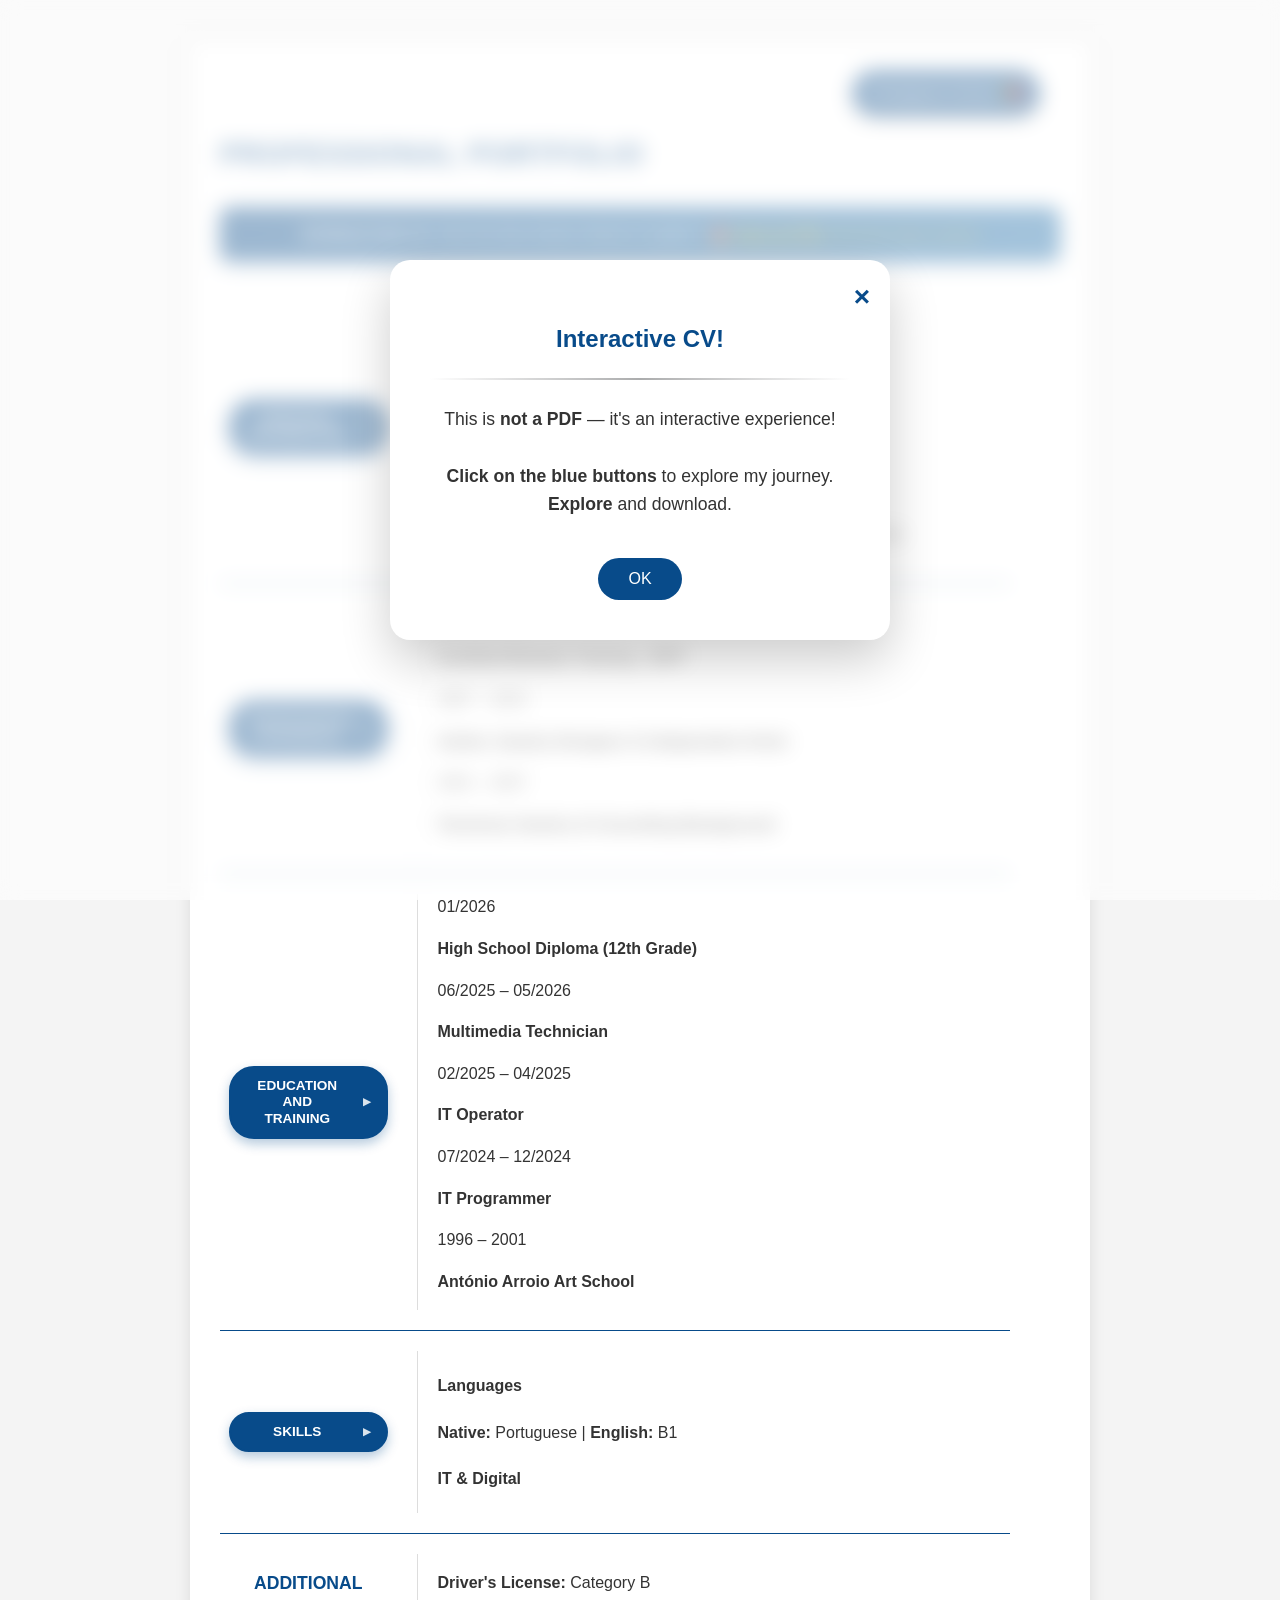
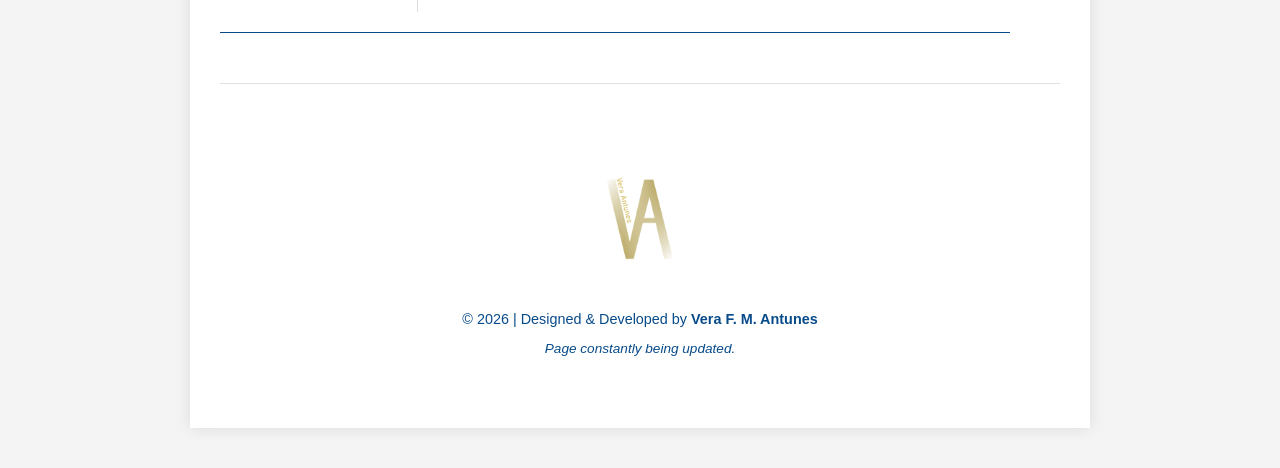
==== commit 1c3fcf04: "Update index_en.html" ====
--- a/index_en.html
+++ b/index_en.html
@@ -245,7 +245,7 @@
                 <div class="section-content personal-skills">
                     <div class="skills-item">
                         <h4>Languages</h4>
-                        <p><strong>Native:</strong> Portuguese | <strong>English:</strong> A2</p>
+                        <p><strong>Native:</strong> Portuguese | <strong>English:</strong> B1</p>
                     </div>
                     <div class="skills-item">
                         <h4>IT & Digital</h4>
--- a/curriculum1.css
+++ b/curriculum1.css
@@ -1,5 +1,5 @@
 /* =========================================
-    0. RESET E BARRA DE ROLAGEM
+    1. RESET E BASE
    ========================================= */
 * {
     scrollbar-width: none !important;
@@ -13,9 +13,6 @@
     height: 0 !important;
 }
 
-/* =========================================
-    1. ESTILOS GERAIS E CONTENTOR
-   ========================================= */
 body {
     font-family: Arial, sans-serif;
     line-height: 1.6;
@@ -34,8 +31,10 @@
 }
 
 /* =========================================
-    2. CABEÇALHO E NAVEGAÇÃO (BOTÃO IDIOMA)
-   ========================================= */
+    2. HEADER - CABEÇALHO
+   ========================================= */
+
+/* 2.1 Estrutura do Header */
 .header {
     display: flex;
     align-items: center;
@@ -43,6 +42,7 @@
     margin-bottom: 30px;
 }
 
+/* 2.2 Título e Nome no Header */
 .header-name {
     color: #084B8A;
     font-size: 1.8em;
@@ -60,6 +60,7 @@
     margin: 0;
 }
 
+/* 2.3 Botão de Idioma (Language Switch) */
 .language-switch {
     display: flex !important;
     justify-content: flex-end !important;
@@ -67,7 +68,7 @@
     margin-bottom: 15px !important;
     padding-right: 20px;
     position: relative;
-    z-index: 20; /* Garante que fica acima de outros elementos */
+    z-index: 20;
 }
 
 .lang-btn {
@@ -83,7 +84,7 @@
     cursor: pointer;
     background-color: #084B8A;
     box-shadow: 0 4px 6px rgba(0, 0, 0, 0.263);
-    pointer-events: auto !important; /* Força a interatividade */
+    pointer-events: auto !important;
     z-index: 25 !important;
 }
 
@@ -100,6 +101,7 @@
     box-shadow: 0 2px 5px rgba(8, 75, 138, 0.2);
 }
 
+/* 2.4 Links (Email e LinkedIn) */
 .email-link {
     text-decoration: none;
     color: inherit;
@@ -112,19 +114,21 @@
 }
 
 .linkedin-link {
-   text-decoration: none;
+    text-decoration: none;
     color: inherit;
     transition: color 0.3s ease;
 }
 
 .linkedin-link:hover {
-   color: #084B8A;
+    color: #084B8A;
     text-decoration: underline;
 }
 
 /* =========================================
-    3. ESTRUTURA DAS SECÇÕES (LAYOUT)
-   ========================================= */
+    3. MAIN - ESTRUTURA DAS SECÇÕES (LAYOUT 2 COLUNAS)
+   ========================================= */
+
+/* 3.1 Container de cada secção */
 .section-container {
     display: flex;
     margin-bottom: 20px;
@@ -133,6 +137,7 @@
     margin-right: 50px; 
 }
 
+/* 3.2 Coluna Esquerda (botões azuis) */
 .section-info {
     width: 25%;
     flex-shrink: 0;
@@ -144,6 +149,17 @@
     border-right: 1px solid #ddd;
 }
 
+/* 3.3 Coluna Direita (conteúdo) */
+.section-content {
+    width: 75%;
+    padding-left: 20px;
+}
+
+/* =========================================
+    4. MAIN - BOTÕES DAS SECÇÕES (AZUIS INTERATIVOS)
+   ========================================= */
+
+/* 4.1 Botão azul com modal */
 main .section-title[data-modal] {
     color: #ffffff;
     font-size: 0.85em;
@@ -160,8 +176,11 @@
     width: 90%;
     cursor: pointer;
     box-shadow: 0 5px 12px rgba(8, 75, 138, 0.3);
-}
-
+    position: relative;
+    padding-right: 40px !important;
+}
+
+/* 4.2 Hover no botão */
 main .section-container:hover .section-title[data-modal] {
     background-color: #ffffff;
     color: #084B8A;
@@ -175,6 +194,26 @@
     box-shadow: 0 2px 5px rgba(8, 75, 138, 0.2);
 }
 
+/* 4.3 Setinha indicadora (▶) nos botões */
+.section-title[data-modal]::after {
+    content: "▶";
+    position: absolute;
+    right: 15px;
+    top: 50%;
+    transform: translateY(-50%);
+    font-size: 0.75em;
+    opacity: 0.85;
+    transition: all 0.3s ease;
+    color: #ffffff;
+}
+
+.section-title[data-modal]:hover::after {
+    opacity: 1;
+    transform: translateY(-50%) translateX(3px);
+    color: #084B8A;
+}
+
+/* 4.4 Títulos sem modal (apenas texto) */
 .section-title:not([data-modal]) {
     color: #084B8A !important;
     font-size: 1.1em !important;
@@ -187,14 +226,150 @@
     width: auto !important;
 }
 
-.section-content {
-    width: 75%;
-    padding-left: 20px;
-}
-
-/* =========================================
-    LINHA SEPARADORA PARA MODAIS (UNIFICADA)
-   ========================================= */
+/* =========================================
+    5. MAIN - INFORMAÇÃO PESSOAL (FOTO + CONTACTOS)
+   ========================================= */
+
+/* 5.1 Layout foto + contactos lado a lado */
+.personal-info {
+    display: flex;
+    gap: 10px;
+    align-items: flex-start;
+}
+
+/* 5.2 Foto de perfil */
+.profile-photo {
+    width: 150px;
+    height: auto;
+    border-radius: 8px;
+    box-shadow: 0 2px 5px rgba(0, 0, 0, 0.1);
+}
+
+/* 5.3 Detalhes de contacto */
+.contact-details h3 {
+    font-size: 1.5em;
+    color: #084B8A;
+    margin: 0 0 15px 0;
+}
+
+/* 5.4 Item de contacto (ícone + texto) */
+.contact-item {
+    display: flex;
+    align-items: center;
+    margin-bottom: 10px;
+}
+
+/* 5.5 Ícones dos contactos */
+.contact-item img {
+    height: 18px !important;
+    width: 18px !important;
+    object-fit: contain !important;
+    flex-shrink: 0 !important;
+    margin-right: 9px;
+    display: block;
+}
+
+/* 5.6 Emojis ou texto no lugar de ícones */
+.contact-item span, 
+.contact-item i {
+    font-size: 18px !important;
+    width: 18px !important;
+    text-align: center;
+    margin-right: 10px;
+    flex-shrink: 0 !important;
+    display: inline-flex;
+    align-items: center;
+    justify-content: center;
+}
+
+/* =========================================
+    6. MAIN - LISTAS
+   ========================================= */
+ul {
+    margin: 8px 0 0 20px;
+    padding: 0;
+    list-style-type: square;
+}
+
+li {
+    margin-bottom: 8px;
+    font-size: 0.95em;
+    text-align: justify;
+}
+
+/* =========================================
+    7. MAIN - GRELLHA DE PROJETOS / PORTFÓLIO
+   ========================================= */
+
+/* 7.1 Grelha de projetos */
+.projects-grid {
+    display: grid;
+    grid-template-columns: repeat(auto-fit, minmax(220px, 1fr));
+    gap: 25px;
+    margin-top: 20px;
+    align-items: stretch;
+}
+
+/* 7.2 Cartão de projeto */
+.project-card {
+    background: #fff;
+    border: 1px solid #ddd;
+    border-radius: 12px;
+    overflow: hidden; 
+    transition: transform 0.3s ease, box-shadow 0.3s ease;
+    text-align: center;
+    padding-bottom: 15px;
+    display: flex;
+    flex-direction: column;
+    box-shadow: 0 4px 10px rgba(0,0,0,0.05);
+    cursor: pointer;
+}
+
+.project-card img {
+    width: 100% !important;
+    height: 150px !important;
+    object-fit: cover !important;
+    object-position: center;
+    border-bottom: 1px solid #eee;
+    margin-bottom: 12px;
+}
+
+.project-card h4 {
+    font-size: 1em;
+    margin: 5px 10px;
+    color: #084B8A;
+}
+
+.project-card p {
+    font-size: 0.82em;
+    padding: 0 12px;
+    color: #666;
+    line-height: 1.4;
+    margin-bottom: 5px;
+}
+
+.project-card:hover {
+    transform: translateY(-5px);
+    box-shadow: 0 8px 20px rgba(0,0,0,0.1);
+    border-color: #084B8A;
+}
+
+/* 7.3 Cartões especiais */
+.project-card[data-modal="detalhe-empreendedorismo"] {
+    border: 1px dashed #084B8A !important;
+    box-shadow: 0 5px 20px rgba(124, 122, 109, 0.407) !important;
+}
+
+.project-card[data-modal="detalhe-junta"]:hover {
+    box-shadow: 0 5px 20px rgba(255, 215, 0, 0.5) !important;
+    border: 1px solid #FFD700 !important;
+}
+
+/* =========================================
+    8. MODAIS
+   ========================================= */
+
+/* 8.1 Linha separadora dentro dos modais */
 .modal-line {
     display: block !important;
     height: 2px !important;
@@ -216,55 +391,7 @@
     background: linear-gradient(to right, transparent, #999, transparent) !important;
 }
 
-/* =========================================
-    4. INFORMAÇÃO PESSOAL E LISTAS
-   ========================================= */
-.personal-info {
-    display: flex;
-    gap: 20px;
-    align-items: flex-start;
-}
-
-.profile-photo {
-    width: 150px;
-    height: auto;
-    border-radius: 8px;
-    box-shadow: 0 2px 5px rgba(0, 0, 0, 0.1);
-}
-
-.contact-details h3 {
-    font-size: 1.5em;
-    color: #084B8A;
-    margin: 0 0 15px 0;
-}
-
-.contact-item {
-    display: flex;
-    align-items: center;
-    margin-bottom: 5px;
-}
-
-.contact-item img {
-    height: 15px;
-    width: 15px;
-    margin-right: 10px;
-}
-
-ul {
-    margin: 8px 0 0 20px;
-    padding: 0;
-    list-style-type: square;
-}
-
-li {
-    margin-bottom: 8px;
-    font-size: 0.95em;
-    text-align: justify;
-}
-
-/* =========================================
-    5. MODAIS (PÁGINA E SOBREPOSIÇÃO)
-   ========================================= */
+/* 8.2 Overlay (fundo do modal) */
 .modal-overlay {
     position: fixed;
     top: 0;
@@ -284,6 +411,7 @@
     display: flex !important;
 }
 
+/* 8.3 Conteúdo do modal */
 .modal-content {
     background: #ffffff !important;
     padding: 40px;
@@ -297,6 +425,7 @@
     overflow-y: auto;
 }
 
+/* 8.4 Sub-modais (PDFs, imagens) */
 .sub-modal {
     position: fixed;
     top: 0;
@@ -336,6 +465,7 @@
     border: none;
 }
 
+/* 8.5 Botão de fechar (X) */
 .close-btn {
     position: absolute;
     top: 15px; 
@@ -344,142 +474,24 @@
     cursor: pointer;
     color: #084B8A;
     font-weight: bold;
-    z-index: 5005;
-}
-
-/* =========================================
-    6. GRELHA DE PROJETOS E PORTFÓLIO (UNIFICADO)
-   ========================================= */
-.projects-grid {
-    display: grid;
-    grid-template-columns: repeat(auto-fit, minmax(220px, 1fr));
-    gap: 25px;
-    margin-top: 20px;
-    align-items: stretch;
-}
-
-.project-card {
-    background: #fff;
-    border: 1px solid #ddd;
-    border-radius: 12px;
-    overflow: hidden; 
-    transition: transform 0.3s ease, box-shadow 0.3s ease;
-    text-align: center;
-    padding-bottom: 15px;
-    display: flex;
-    flex-direction: column;
-    box-shadow: 0 4px 10px rgba(0,0,0,0.05);
-    cursor: pointer;
-}
-
-.project-card img {
-    width: 100% !important;
-    height: 150px !important;
-    object-fit: cover !important;
-    object-position: center;
-    border-bottom: 1px solid #eee;
-    margin-bottom: 12px;
-}
-
-.project-card h4 {
-    font-size: 1em;
-    margin: 5px 10px;
-    color: #084B8A;
-}
-
-.project-card p {
-    font-size: 0.82em;
-    padding: 0 12px;
-    color: #666;
-    line-height: 1.4;
-    margin-bottom: 5px;
-}
-
-.project-card:hover {
-    transform: translateY(-5px);
-    box-shadow: 0 8px 20px rgba(0,0,0,0.1);
-    border-color: #084B8A;
-}
-
-.project-card[data-modal="detalhe-empreendedorismo"] {
-    border: 1px dashed #084B8A !important;
-    box-shadow: 0 5px 20px rgba(124, 122, 109, 0.407) !important;
-}
-
-.project-card[data-modal="detalhe-junta"]:hover {
-    box-shadow: 0 5px 20px rgba(255, 215, 0, 0.5) !important;
-    border: 1px solid #FFD700 !important;
-}
-
-/* =========================================
-    7. RESPONSIVIDADE E ANIMAÇÕES
-   ========================================= */
-@keyframes fadeIn {
-    from { opacity: 0; transform: translateY(-30px); }
-    to { opacity: 1; transform: translateY(0); }
-}
-
-@media screen and (max-width: 768px) {
-    .header { 
-        flex-direction: column !important;
-        align-items: center !important; 
-        text-align: center;
-        gap: 15px;
-    }
-
-    .language-switch {
-        justify-content: center !important;
-        padding-right: 0 !important;
-        margin-bottom: 20px !important;
-    }
-
-    .section-container { 
-        flex-direction: column; 
-        margin-right: 0; 
-    }
-    
-    .section-info { 
-        width: 100%; 
-        border-right: none; 
-        border-bottom: 1px solid transparent !important;
-        margin-bottom: 15px; 
-        padding-right: 0;
-    }
-    
-    .section-content { 
-        width: 100%; 
-        padding-left: 0; 
-    }
-
-    .personal-info {
-        flex-direction: column;
-        align-items: center;
-        text-align: center;
-    }
-
-    .profile-photo {
-        margin-bottom: 15px;
-    }
-
-    .sub-content iframe { width: 100% !important; }
-    .modal-content { width: 95% !important; padding: 20px !important; }
-}
-
-/* =========================================
-   8. RODAPÉ (FOOTER)  CORRIGIDO E CENTRADO
-  ========================================= */
-
+    z-index: 9999 !important;
+    pointer-events: auto !important;
+}
+
+/* =========================================
+    9. FOOTER - RODAPÉ
+   ========================================= */
+
+/* 9.1 Estrutura do rodapé */
 .site-footer {
     text-align: center !important;
     display: flex !important;
     flex-direction: column !important;
     align-items: center !important;
     justify-content: center !important;
-    
     border-top: 1px solid #e0e0e0;
     margin-top: 50px;
     padding: 30px 20px !important;
-    
     width: 100% !important;
     max-width: 900px; 
     margin-left: auto !important; 
@@ -487,6 +499,7 @@
     box-sizing: border-box !important;
 }
 
+/* 9.2 Texto do rodapé */
 .site-footer p {
     color: #084B8A;
     font-size: 0.9em;
@@ -496,19 +509,16 @@
     text-align: center !important;
 }
 
+/* 9.3 Logótipo VA */
 .footer-logo {
     display: block !important;
     margin: 15px auto 0 auto !important;
-    
     width: 180px !important;
     max-width: 100% !important;
     height: auto !important;
-    
-    /* Garante centramento absoluto */
     position: relative !important;
     left: 0 !important;
     right: 0 !important;
-    
     transition: transform 0.3s ease;
 }
 
@@ -517,15 +527,132 @@
 }
 
 /* =========================================
-   8.1 AJUSTE ESPECÍFICO PARA TELEMÓVEL
-  ========================================= */
+    10. ANIMAÇÕES
+   ========================================= */
+
+@keyframes fadeIn {
+    from { opacity: 0; transform: translateY(-30px); }
+    to { opacity: 1; transform: translateY(0); }
+}
+
+@keyframes bounce-hint {
+    0%, 100% { transform: translateY(0); }
+    50% { transform: translateY(-4px); }
+}
+
+@keyframes pulse-border {
+    0%, 100% { box-shadow: 0 4px 12px rgba(8,75,138,0.3); }
+    50% { box-shadow: 0 4px 20px rgba(8,75,138,0.6); }
+}
+
+/* Animação "bounce" para o primeiro botão */
+.first-button-hint {
+    animation: bounce-hint 2s infinite;
+}
+
+/* =========================================
+    11. RESPONSIVIDADE (MOBILE E TABLETS)
+   ========================================= */
+
+/* 11.1 Tablets e ecrãs médios (previne overflow dos botões) */
+@media screen and (max-width: 1024px) {
+    .section-title[data-modal] {
+        font-size: 0.8em !important;
+        padding: 8px 12px !important;
+        white-space: normal !important; /* Permite que o texto quebre em várias linhas */
+        line-height: 1.2 !important;
+    }
+}
+
+/* 11.2 Telemóveis e ecrãs pequenos */
 @media screen and (max-width: 768px) {
+    /* Header em mobile */
+    .header { 
+        flex-direction: column !important;
+        align-items: center !important; 
+        text-align: center;
+        gap: 15px;
+    }
+
+    .language-switch {
+        justify-content: center !important;
+        padding-right: 0 !important;
+        margin-bottom: 20px !important;
+    }
+
+    /* Secções em coluna única */
+    .section-container { 
+        flex-direction: column !important; 
+        margin-right: 0 !important; 
+    }
+    
+    .section-info { 
+        width: 100% !important; 
+        border-right: none !important; 
+        border-bottom: 1px solid transparent !important;
+        margin-bottom: 15px !important; 
+        padding-right: 0 !important;
+        display: flex !important;
+        justify-content: center !important;
+    }
+    
+    .section-content { 
+        width: 100% !important; 
+        padding-left: 0 !important; 
+    }
+
+    /* AJUSTE CRÍTICO: Botões das secções em mobile */
+    .section-title[data-modal] {
+        font-size: 0.75em !important; /* Fonte menor para caber no ecrã */
+        padding: 8px 15px !important;
+        white-space: normal !important; /* PERMITE QUEBRA DE LINHA (ex: PROFESSIONAL \n EXPERIENCE) */
+        line-height: 1.3 !important;
+        width: 100% !important; 
+        max-width: 250px !important; /* Limita a largura para não ficar esticado demais */
+        text-align: center !important;
+    }
+
+    /* Informação pessoal em coluna */
+    .personal-info {
+        flex-direction: column !important;
+        align-items: center !important;
+        text-align: center !important;
+    }
+
+    .profile-photo {
+        margin-bottom: 15px !important;
+    }
+
+    .contact-details {
+        text-align: center !important;
+        width: 100% !important;
+    }
+
+    .contact-item {
+        justify-content: center !important;
+    }
+
+    /* Modais em mobile */
+    .sub-content iframe { width: 100% !important; }
+    .modal-content { width: 95% !important; padding: 20px !important; }
+
+    /* Setinha dos botões */
+    .section-title[data-modal]::after {
+        right: 10px !important;
+        font-size: 0.7em !important;
+    }
+    
+    .first-button-hint {
+        animation: none !important;
+    }
+
+    /* Rodapé em mobile */
     .site-footer {
         max-width: 100% !important;
-        width: 100% !important; /* Garante largura total */
+        width: 100% !important;
         padding: 25px 15px !important;
         margin-top: 40px !important;
-        margin-left: 0 !important; /* Remove margens automáticas no mobile */
+        margin-left: 0 !important;
         margin-right: 0 !important;
     }
 
@@ -538,32 +665,41 @@
         width: 140px !important;
         max-width: 80% !important;
         height: auto !important;
-        
-        /* CENTRAMENTO ABSOLUTO NO MOBILE */
-        margin: 20px auto 0 auto !important; /* Auto nas laterais */
+        margin: 20px auto 0 auto !important;
         display: block !important;
-        position: static !important; /* Remove position relative que causa conflito */
+        position: static !important;
         left: auto !important;
         right: auto !important;
-        transform: none !important; /* Remove transform que desloca para a direita */
+        transform: none !important;
     }
     
     .footer-logo:hover {
-        transform: scale(1.05) !important; /* Hover simples */
-    }
-}
-
-/* Para ecrãs muito pequenos */
+        transform: scale(1.05) !important;
+    }
+}
+
+/* 11.3 Ecrãs muito pequenos (telemóveis compactos) */
 @media screen and (max-width: 480px) {
+    .section-title[data-modal] {
+        font-size: 0.7em !important;
+        padding: 6px 10px !important;
+        max-width: 200px !important;
+    }
+
     .footer-logo {
         width: 120px !important;
         max-width: 70% !important;
     }
-}
-
-/* =========================================
-    9. AJUSTES PARA PÁGINA EM INGLÊS
-   ========================================= */
+
+    .header-name {
+        font-size: 1.4em !important;
+    }
+}
+
+/* =========================================
+    12. PÁGINA EM INGLÊS
+   ========================================= */
+
 .lang-en .sub-content {
     max-height: 85vh;
     overflow-y: auto;
@@ -584,153 +720,24 @@
 }
 
 /* =========================================
-   10. RODAPÉ (FOOTER)
-   ========================================= */
-
-.site-footer {
-    text-align: center;
-    padding: 30px 0;
-    margin-top: 50px;
-    border-top: 1px solid #e0e0e0;
-    width: 100%;
-    display: block; /* Garante que ele ocupa o espaço todo em baixo */
-}
-
-.site-footer p {
-    color: #084B8A;
-    font-size: 0.9em;
-    margin-bottom: 10px;
-}
-
-.footer-logo {
-    width: 60px;
-    height: auto;
-    display: block;
-    margin: 10px auto 0;
-    transition: transform 0.3s ease;
-}
-
-.footer-logo:hover {
-    transform: scale(1.1);
-}
-
-/* =========================================
-   11. página inglês
-   ========================================= */
-
-/* Limitar a expansão vertical dos modais em Inglês */
-.lang-en .sub-content {
-    max-height: 85vh; /* Não deixa o modal ocupar mais de 85% da altura do ecrã */
-    overflow-y: auto; /* Se o texto crescer, aparece uma barra de scroll interna em vez de esticar a página */
-}
-
-/* Reduzir ligeiramente o tamanho da fonte apenas no Inglês para compensar o volume */
-.lang-en p, .lang-en li {
-    font-size: 0.92em !important; 
-    line-height: 1.4;
-    letter-spacing: -0.01em;
-}
-
-/* Ajustar as colunas para que o texto não "empurre" a imagem para fora do ecrã */
-.lang-en .modal-content div[style*="display: flex"] {
-    align-items: stretch; 
-}
-
-/* Títulos mais compactos */
-.lang-en h3 {
-    margin-bottom: 10px !important;
-}
-
-.modal-overlay.active {
-    display: flex !important; 
-}
-
-/* Força a exibição de QUALQUER modal ou sub-modal que receba a classe active via JS */
-.modal-overlay.active, 
-.sub-modal.active {
-    display: flex !important;
-    visibility: visible !important;
-    opacity: 1 !important;
-}
-
-/* Garante que o conteúdo do certificado seja visível */
-.sub-modal.active .sub-content {
-    display: flex !important;
-}
-
-/* =========================================
-    12. FUNCIONALIDADES INTERATIVAS ADICIONAIS
-   ========================================= */
-
-/* Setinha indicadora nos títulos com modal */
-.section-title[data-modal] {
-    position: relative;
-    padding-right: 40px !important;
-}
-
-.section-title[data-modal]::after {
-    content: "▶";
-    position: absolute;
-    right: 15px;
-    top: 50%;
-    transform: translateY(-50%);
-    font-size: 0.75em;
-    opacity: 0.85;
-    transition: all 0.3s ease;
-    color: #ffffff;
-}
-
-.section-title[data-modal]:hover::after {
-    opacity: 1;
-    transform: translateY(-50%) translateX(3px);
-    color: #084B8A;
-}
-
-/* Animação "bounce" para o primeiro botão */
-.first-button-hint {
-    animation: bounce-hint 2s infinite;
-}
-
-@keyframes bounce-hint {
-    0%, 100% { transform: translateY(0); }
-    50% { transform: translateY(-4px); }
-}
-
-/* Animação do banner */
-@keyframes pulse-border {
-    0%, 100% { box-shadow: 0 4px 12px rgba(8,75,138,0.3); }
-    50% { box-shadow: 0 4px 20px rgba(8,75,138,0.6); }
-}
-
-/* Ajuste responsive para o tooltip */
-@media screen and (max-width: 768px) {
-    .section-title[data-modal]::after {
-        right: 10px;
-        font-size: 0.7em;
-    }
-    
-    .first-button-hint {
-        animation: none !important; /* Desativa bounce em mobile para não atrapalhar */
-    }
-}
-
-/* =========================================
-    13. ESTILOS PARA IMPRESSÃO / PDF
-   ========================================= */
-
-/* QR code: invisível no ecrã */
-.print-only {
+    13. IMPRESSÃO / PDF
+   ========================================= */
+
+/* Elementos invisíveis no ecrã normal */
+.print-only,
+.print-only-contact,
+.titulo-impressao-cv {
     display: none !important;
 }
 
 @media print {
-    /* Configuração da folha A4 */
+    /* 13.1 Configuração da folha A4 */
     @page {
         size: A4 portrait;
-        margin: 10mm 15mm;
-    }
-
-    /* 1. Ocultar elementos interativos */
+        margin: 2mm 4mm 4mm 4mm;
+    }
+
+    /* 13.2 Ocultar elementos interativos */
     .no-print,
     .banner-interativo,
     .language-switch,
@@ -738,17 +745,103 @@
     button,
     .no-print-detail,
     .competencias-detalhe,
-    .no-print-footer-text {
+    .no-print-footer-text,
+    .web-only-contact {
         display: none !important;
     }
 
-    /* 2. Mostrar o conteúdo completo dos detalhes */
+    /* 13.3 Proteção das colunas */
+    .section-container {
+        display: flex !important;
+        page-break-inside: avoid;
+        margin-bottom: 10px;
+        border-bottom: 1px solid #084B8A;
+        padding-bottom: 8px;
+    }
+
+    .section-info {
+        width: 28% !important;
+        flex-shrink: 0 !important;
+        padding-right: 15px !important;
+        border-right: 1px solid #ddd !important;
+    }
+
+    .section-content {
+        width: 72% !important;
+        padding-left: 15px !important;
+        overflow: visible !important;
+    }
+
+    .section-title[data-modal] {
+        background: #084B8A !important;
+        color: white !important;
+        padding: 6px 10px !important;
+        font-size: 0.85em !important;
+        display: block !important;
+        width: 100% !important;
+        text-align: center !important;
+        page-break-after: avoid;
+        word-break: break-word !important;
+    }
+
+    /* 13.4 Gestão dos contactos na impressão */
+    .print-only-contact {
+        display: block !important;
+        margin-top: 8px !important;
+    }
+
+    .print-only-contact .contact-item {
+        display: flex !important;
+        align-items: flex-start !important;
+        margin-bottom: 5px !important;
+    }
+
+    .print-only-contact .contact-item img {
+        width: 18px !important;
+        height: 18px !important;
+        margin-right: 8px !important;
+        flex-shrink: 0 !important;
+        margin-top: 2px !important;
+    }
+
+    .print-only-contact .contact-item p {
+        margin: 0 !important;
+        font-size: 9pt !important;
+        line-height: 1.25 !important;
+        color: #333 !important;
+        flex: 1 !important;
+        word-wrap: break-word !important;
+        overflow-wrap: break-word !important;
+        word-break: break-all !important; 
+    }
+
+    .contact-details .contact-item {
+        margin-bottom: 14px !important; 
+    }
+
+    /* 13.5 Troca dinâmica de título */
+    .header-name {
+        display: none !important; 
+    }
+    
+    .titulo-impressao-cv {
+        display: block !important;
+        font-size: 1.8em !important;
+        font-weight: bold !important;
+        color: #084B8A !important;
+        margin: 0 0 4px 0 !important;
+        text-transform: uppercase;
+        page-break-after: avoid;
+    }
+
+    /* 13.6 Mostrar conteúdo completo dos detalhes */
     .modal-content,
     .printable-content,
     .accordion-content,
     .experiencia-detalhe,
     .educacao-detalhe,
-    .info-adicional-detalhe {
+    .info-adicional-detalhe,
+    .competencias-resumo {
         display: block !important;
         visibility: visible !important;
         opacity: 1 !important;
@@ -758,13 +851,7 @@
         overflow: visible !important;
     }
 
-    /* 3. Manter APENAS o resumo visual das Competências */
-    .competencias-resumo {
-        display: block !important;
-        visibility: visible !important;
-    }
-
-    /* 4. Limpeza visual e quebras de página */
+    /* 13.7 Limpeza visual */
     * {
         box-shadow: none !important;
         text-shadow: none !important;
@@ -777,27 +864,10 @@
     body {
         background: #fff !important;
         color: #000 !important;
-        font-size: 10pt;
-    }
-
-    .section-container {
-        page-break-inside: avoid;
-        margin-bottom: 12px;
-        border-bottom: 1px solid #084B8A;
-        padding-bottom: 10px;
-    }
-
-    .section-title[data-modal] {
-        background: #084B8A !important;
-        color: white !important;
-        padding: 6px 12px !important;
-        display: block !important;
-        page-break-after: avoid;
-    }
-
-        /* ========== CORRIGIR PÁGINA VAZIA ========== */
-    
-    /* 1. Retirar padding e margin do container na impressão */
+        font-size: 9.5pt; 
+        line-height: 1.35 !important;
+    }
+
     .container {
         padding: 0 !important;
         margin: 0 !important;
@@ -805,145 +875,197 @@
         box-shadow: none !important;
     }
 
-    /* 2. Comprimir o header (tira os 30px de margem em baixo) */
     .header {
-        margin-bottom: 10px !important;
-        padding-bottom: 5px !important;
+        margin-bottom: 8px !important;
+        padding-bottom: 4px !important;
         border-bottom: 2px solid #084B8A !important;
-        page-break-after: avoid !important;  /* CRUCIAL: não deixa o nome ficar sozinho */
-    }
-
-    /* 3. Nome um pouco mais pequeno para poupar espaço */
-    .header-name {
-        font-size: 1.6em !important;
-        margin: 0 !important;
-    }
-
-    /* 4. Primeira secção pode partir se necessário (não salta de página) */
-    .section-container:first-of-type {
-        page-break-inside: auto !important;
-    }
-
-    /* 5. FOOTER NA IMPRESSÃO */
+        page-break-after: avoid !important;
+    }
+
+    /* 13.8 Footer na impressão - Linha ENTRE o QR/Logo e o Copyright */
     .site-footer {
         display: block !important;
-        border-top: 2px solid #084B8A;
-        margin-top: 30px;
-        padding-top: 15px;
-        page-break-inside: avoid;
-    }
-
-    /* Assinatura por cima (visível) */
-    .site-footer .footer-content > p:first-of-type {
+        margin-top: 65px !important; /* Desce o bloco todo na página */
+        padding: 0 !important;
+        border: none !important; /* Remove qualquer borda do container geral */
+        page-break-inside: avoid !important; 
+    }
+
+    /* A linha azul fica no fundo do bloco do QR e Logo */
+    .footer-print-row {
+        display: flex !important;
+        justify-content: center !important;
+        align-items: center !important;
+        gap: 40px !important;
+        width: 100%;
+        flex-wrap: wrap !important;
+        
+        /* LINHA AZUL: separa o QR/Logo do copyright */
+        border-bottom: 1px solid #084B8A !important; 
+        padding-bottom: 15px !important; /* Espaço entre o QR/Logo e a linha */
+        margin-bottom: 12px !important; /* Espaço entre a linha e o copyright */
+    }
+
+    /* Texto de copyright ABAIXO da linha */
+    .footer-copyright {
         display: block !important;
         text-align: center;
-        margin-bottom: 15px;
-        font-size: 10pt;
+        font-size: 9pt;
         color: #084B8A;
-    }
-
-    /* Linha flex com QR + Logo lado a lado */
-    .footer-print-row {
-        display: flex !important;
-        justify-content: space-between !important;
-        align-items: center !important;
-        gap: 20px;
-        width: 100%;
-    }
-
-    /* 6. QR Code - à esquerda */
+        margin: 0 !important;
+        padding-bottom: 10px !important; /* Espaço final abaixo do copyright */
+    }
+
+    /* Esconde o texto "Página em constante atualização" na impressão */
+    .no-print-footer-text {
+        display: none !important;
+    }
+
+    /* Estilos do QR Code e Logo */
     .print-only {
         display: flex !important;
         flex-direction: column !important;
-        align-items: flex-start !important;
-        text-align: left !important;
-        flex: 1;
+        align-items: center !important;
+        text-align: center !important;
+        flex: 0 0 auto !important;
     }
 
     .qr-rodape p {
-        margin: 4px 0;
-        font-size: 9pt;
+        margin: 2px 0;
+        font-size: 8.5pt;
         color: #000;
-        text-align: left;
-    }
-
-    .qr-rodape p:first-child {
-        font-size: 10pt;
-        color: #084B8A;
-        margin-bottom: 8px;
+        text-align: center !important;
     }
 
     .qr-img {
-        width: 120px;
-        height: 120px;
+        width: 85px !important;  
+        height: 85px !important;
         display: block;
-        margin: 5px 0;
+        margin: 4px auto 8px auto !important;
     }
 
     .qr-url {
         font-family: monospace;
-        font-size: 8.5pt !important;
+        font-size: 9pt !important; 
         color: #084B8A !important;
-        word-break: break-all;
-    }
-
-    /* 7. LOGO - à direita */
+        white-space: normal !important; 
+        word-wrap: break-word !important;
+        word-break: break-all !important; 
+        max-width: 400px;
+        display: block !important;
+        margin: 0 auto !important;
+        text-align: center !important;
+    }
+
     .footer-logo-wrapper {
-        flex: 1;
+        flex: 0 0 auto !important;
         display: flex !important;
-        justify-content: flex-end !important;
-        align-items: center;
+        justify-content: center !important;
+        align-items: center !important;
     }
 
     .footer-logo {
-        width: 180px !important;
+        width: 130px !important; 
         height: auto !important;
-        margin: 0 !important;
+        margin: 0 auto !important;
         display: block !important;
     }
-}
-
-/* =========================================
-   CORREÇÃO CIRÚRGICA: Z-INDEX E FECHAR
-   (Mantém 100% do layout original)
-   ========================================= */
-
-/* 1. Define uma camada base para o modal principal */
+
+    /* 13.9 QR Code e URL centrados */
+    .footer-print-row {
+        display: flex !important;
+        justify-content: center !important;
+        align-items: center !important;
+        gap: 40px !important;
+        width: 100%;
+        flex-wrap: wrap !important;
+    }
+
+    .print-only {
+        display: flex !important;
+        flex-direction: column !important;
+        align-items: center !important;
+        text-align: center !important;
+        flex: 0 0 auto !important;
+    }
+
+    .qr-rodape p {
+        margin: 2px 0;
+        font-size: 8.5pt;
+        color: #000;
+        text-align: center !important;
+    }
+
+    .qr-rodape p:first-child {
+        font-size: 9.5pt;
+        color: #084B8A;
+        margin-bottom: 4px;
+    }
+
+    .qr-img {
+        width: 85px !important;  
+        height: 85px !important;
+        display: block;
+        margin: 4px auto 8px auto !important;
+    }
+
+    .qr-url {
+        font-family: monospace;
+        font-size: 9pt !important; 
+        color: #084B8A !important;
+        white-space: normal !important; 
+        word-wrap: break-word !important;
+        word-break: break-all !important; 
+        max-width: 400px;
+        display: block !important;
+        margin: 0 auto !important;
+        text-align: center !important;
+    }
+
+    /* 13.10 Logótipo centrado na impressão */
+    .footer-logo-wrapper {
+        flex: 0 0 auto !important;
+        display: flex !important;
+        justify-content: center !important;
+        align-items: center !important;
+    }
+
+    .footer-logo {
+        width: 130px !important; 
+        height: auto !important;
+        margin: 0 auto !important;
+        display: block !important;
+    }
+}
+
+/* =========================================
+    14. Z-INDEX E MODAIS ESPECÍFICOS
+   ========================================= */
+
+/* 14.1 Camada base para modais principais */
 #modal-competencias,
 #detalhe-empreendedorismo {
     z-index: 2000 !important;
 }
 
-/* 2. Força os PDFs a abrirem SEMPRE por cima de qualquer outro modal */
+/* 14.2 PDFs de orçamento e levantamento */
 #pdf-levantamento,
 #pdf-orcamento {
     z-index: 6000 !important;
 }
 
-/* 3. Truque moderno: o fundo do modal ignora cliques, 
-   deixando apenas o conteúdo e o X clicáveis */
+/* 14.3 Fundo do modal ignora cliques (só conteúdo e X são clicáveis) */
 .modal-overlay.active,
 .sub-modal.active {
     pointer-events: none;
 }
+
 .modal-overlay.active .modal-content,
 .sub-modal.active .sub-content {
     pointer-events: auto;
 }
 
-/* 4. Garante que o X está no topo absoluto e sempre responde ao clique */
-.close-btn {
-    z-index: 9999 !important;
-    pointer-events: auto !important;
-    cursor: pointer !important;
-}
-
-/* =========================================
-    14. CORREÇÕES CIRÚRGICAS: MODAIS GAMING
-    (Apenas para z-index e imagens de execução)
-   ========================================= */
-
-/* Garante que os sub-modais do portefólio gaming ficam SEMPRE no topo */
+/* 14.4 Modais Gaming (sempre no topo) */
 #modal-capa-video.sub-modal.active,
 #img-capa-final.sub-modal.active,
 #pdf-storyboard-padeirinha.sub-modal.active {
@@ -951,14 +1073,12 @@
     background-color: rgba(255, 255, 255, 0.85) !important;
 }
 
-/* Garante que o conteúdo destes modais é rolável e bem dimensionado */
 #modal-capa-video .sub-content,
 #img-capa-final .sub-content {
     max-width: 950px !important;
     padding: 25px !important;
 }
 
-/* Estilo específico para o grid de imagens de execução da capa */
 #img-capa-final .sub-content img {
     width: 100%;
     max-width: 450px;
@@ -972,7 +1092,6 @@
     transform: scale(1.02);
 }
 
-/* Garante que o botão de fechar está sempre clicável nestes modais */
 #modal-capa-video .close-btn,
 #img-capa-final .close-btn {
     z-index: 9999 !important;
@@ -986,7 +1105,6 @@
     box-shadow: 0 2px 8px rgba(0,0,0,0.15);
 }
 
-/* Ajuste para ecrãs menores nos modais de execução */
 @media screen and (max-width: 768px) {
     #modal-capa-video .sub-content,
     #img-capa-final .sub-content {
@@ -999,11 +1117,7 @@
     }
 }
 
-/* =========================================
-    15. CORREÇÃO: PDF DOSSIÊ ABRE POR CIMA
-   ========================================= */
-
-/* Garante que o PDF abre SEMPRE por cima do modal-capa-video */
+/* 14.5 PDF Dossiê (sempre por cima de tudo) */
 #pdf-dossie-tecnico {
     z-index: 8000 !important;
 }
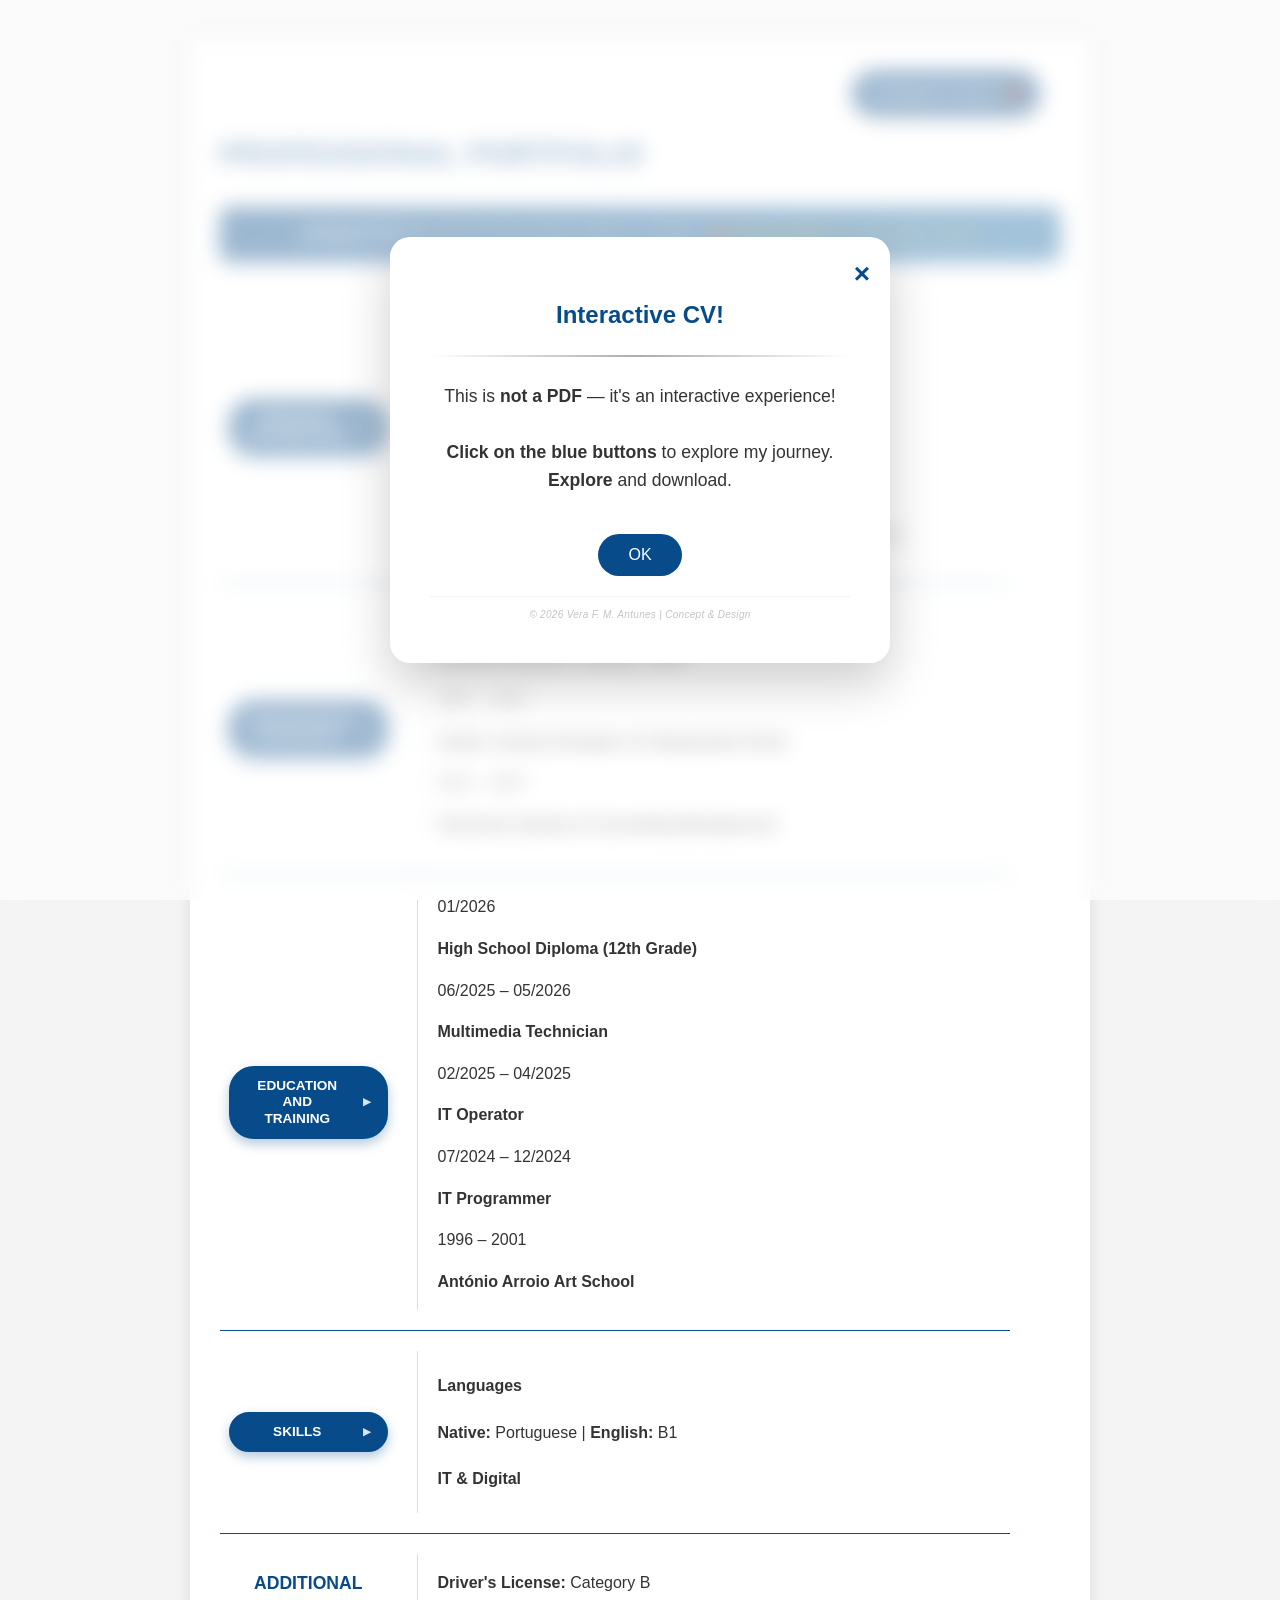
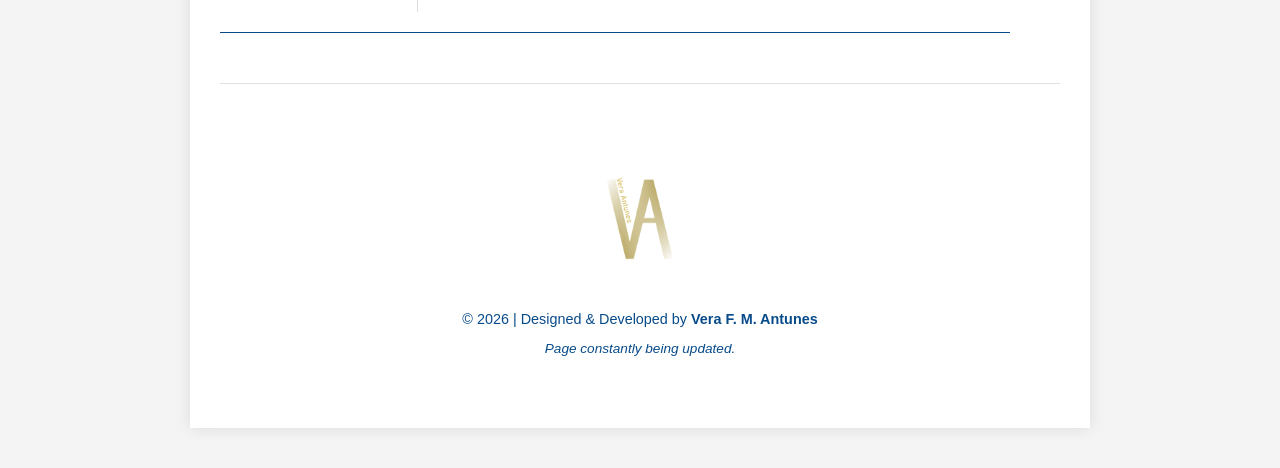
==== commit f45fe785: "Update print statement from 'Hello' to 'Goodbye'" ====
--- a/index_en.html
+++ b/index_en.html
@@ -18,7 +18,7 @@
     <!-- 1.2 Main stylesheet -->
     <link rel="stylesheet" href="curriculum1.css">
 
-    <!-- 1.3 Inline styles for modals -->
+    <!-- 1.3 Inline styles for modals AND SIGNATURE PROTECTION -->
     <style>
         .modal-overlay {
             display: none; 
@@ -44,6 +44,39 @@
             display: block;
             margin: 0 auto;
         }
+
+        /* =========================================
+           MODAL SIGNATURE (Protection)
+           ========================================= */
+        .modal-signature {
+            display: block !important;
+            text-align: center !important;
+            font-size: 10px !important;
+            color: #888888 !important;
+            opacity: 0.5 !important;
+            margin-top: 20px !important;
+            padding-top: 10px !important;
+            border-top: 1px solid rgba(136, 136, 136, 0.2) !important;
+            font-style: italic;
+            letter-spacing: 0.3px;
+            user-select: none; /* Prevents easy text selection */
+        }
+
+        /* Even more subtle for sub-modals (PDFs/images) */
+        .sub-content .modal-signature {
+            font-size: 9px !important;
+            opacity: 0.4 !important;
+            margin-top: 15px !important;
+        }
+
+        /* In print, the signature becomes more visible */
+        @media print {
+            .modal-signature {
+                opacity: 0.8 !important;
+                color: #084B8A !important;
+                font-size: 8pt !important;
+            }
+        }
     </style>
 </head>
 
@@ -72,6 +105,9 @@
                 cursor: pointer;
                 margin-top: 20px;
             "> OK </button>
+            
+            <!-- SIGNATURE -->
+            <div class="modal-signature">© 2026 Vera F. M. Antunes | Concept & Design</div>
         </div>
     </div>
 
@@ -281,6 +317,8 @@
                     My name is <strong>Vera Filipa De Melo Antunes</strong>. After two decades creating unique pieces in the jewelry sector, I am now focusing my creative energy on the digital field.<br>
                     I am a professional passionate about challenges, collaboration, and building solutions that make a difference.
                 </p>
+                <!-- SIGNATURE -->
+                <div class="modal-signature">© 2026 Vera F. M. Antunes | Concept & Design</div>
             </div>
         </div>
 
@@ -302,6 +340,8 @@
                     <p><strong>Jewelry Workshop | Galeria Reverso (2001 – 2004)</strong><br>
                     Technical execution of high jewelry. Mastery of casting, engraving, and soldering.</p>
                 </div>
+                <!-- SIGNATURE -->
+                <div class="modal-signature">© 2026 Vera F. M. Antunes | Concept & Design</div>
             </div>
         </div>
 
@@ -332,6 +372,8 @@
                         <li>Professional formatting of documents and presentations.</li>
                     </ul>
                 </div>
+                <!-- SIGNATURE -->
+                <div class="modal-signature">© 2026 Vera F. M. Antunes | Concept & Design</div>
             </div>
         </div>
 
@@ -374,6 +416,8 @@
                         <p>Business model structuring and proactivity.</p>
                     </div>
                 </div>
+                <!-- SIGNATURE -->
+                <div class="modal-signature">© 2026 Vera F. M. Antunes | Concept & Design</div>
             </div>
         </div>
 
@@ -384,6 +428,8 @@
             <div class="modal-content sub-content">
                 <span class="close-btn">&times;</span>
                 <img src="fotos/cert_12ano_page-0001.jpg" alt="High School Diploma">
+                <!-- SIGNATURE -->
+                <div class="modal-signature">© 2026 Vera F. M. Antunes</div>
             </div>
         </div>
 
@@ -391,6 +437,8 @@
             <div class="modal-content sub-content">
                 <span class="close-btn">&times;</span>
                 <img src="fotos/certificado_multi2025_page-0001.jpg" alt="Multimedia Certificate">
+                <!-- SIGNATURE -->
+                <div class="modal-signature">© 2026 Vera F. M. Antunes</div>
             </div>
         </div>
 
@@ -398,6 +446,8 @@
             <div class="modal-content sub-content">
                 <span class="close-btn">&times;</span>
                 <img src="fotos/certificado_multimedia_page-0001.jpg" alt="Multimedia Certificate">
+                <!-- SIGNATURE -->
+                <div class="modal-signature">© 2026 Vera F. M. Antunes</div>
             </div>
         </div>
 
@@ -405,6 +455,8 @@
             <div class="modal-content sub-content">
                 <span class="close-btn">&times;</span>
                 <img src="fotos/certificado_multi2026_page-0001.jpg" alt="Multimedia Certificate">
+                <!-- SIGNATURE -->
+                <div class="modal-signature">© 2026 Vera F. M. Antunes</div>
             </div>
         </div>
 
@@ -412,6 +464,8 @@
             <div class="modal-content sub-content">
                 <span class="close-btn">&times;</span>
                 <img src="fotos/operador de informatica.jpg" alt="Operator Certificate">
+                <!-- SIGNATURE -->
+                <div class="modal-signature">© 2026 Vera F. M. Antunes</div>
             </div>
         </div>
 
@@ -419,6 +473,8 @@
             <div class="modal-content sub-content">
                 <span class="close-btn">&times;</span>
                 <img src="fotos/programacao.jpg" alt="Programming Certificate">
+                <!-- SIGNATURE -->
+                <div class="modal-signature">© 2026 Vera F. M. Antunes</div>
             </div>
         </div>
 
@@ -426,6 +482,8 @@
             <div class="modal-content sub-content">
                 <span class="close-btn">&times;</span>
                 <img src="fotos/proficiencia.jpg" alt="Digital Proficiency Certificate">
+                <!-- SIGNATURE -->
+                <div class="modal-signature">© 2026 Vera F. M. Antunes</div>
             </div>
         </div>
 
@@ -459,6 +517,8 @@
                         <li><strong>Condominium Management:</strong> Module with file manipulation (I/O).</li>
                     </ul>
                 </div>
+                <!-- SIGNATURE -->
+                <div class="modal-signature">© 2026 Vera F. M. Antunes</div>
             </div>
         </div>
 
@@ -506,6 +566,8 @@
                         </div>
                     </div>
                 </div>
+                <!-- SIGNATURE -->
+                <div class="modal-signature">© 2026 Vera F. M. Antunes</div>
             </div>
         </div>
 
@@ -529,6 +591,8 @@
                         </div>
                     </div>
                 </div>
+                <!-- SIGNATURE -->
+                <div class="modal-signature">© 2026 Vera F. M. Antunes</div>
             </div>
         </div>
 
@@ -572,6 +636,8 @@
                     </ul>
                     <p>Work carried out for the UC02638 unit</p>
                 </div>
+                <!-- SIGNATURE -->
+                <div class="modal-signature">© 2026 Vera F. M. Antunes</div>
             </div>
         </div>
 
@@ -642,6 +708,8 @@
                         </div>
                     </div>
                 </div>
+                <!-- SIGNATURE -->
+                <div class="modal-signature">© 2026 Vera F. M. Antunes</div>
             </div>
         </div>
 
@@ -710,6 +778,8 @@
                         </div>
                     </div>
                 </div>
+                <!-- SIGNATURE -->
+                <div class="modal-signature">© 2026 Vera F. M. Antunes</div>
             </div>
         </div>
 
@@ -722,6 +792,8 @@
             <div class="modal-content sub-content" style="width: 90%; max-width: 1000px; height: 90vh; padding: 0; background: #333; overflow: hidden; border-radius: 12px; position: relative;">
                 <span class="close-btn" style="position: absolute; top: 10px; right: 15px; z-index: 2001; background: white; color: black; border-radius: 50%; width: 30px; height: 30px; line-height: 28px; text-align: center; cursor: pointer;">&times;</span>
                 <iframe src="documentos/Tarefa 7 Projecto final VA.pdf#toolbar=0&navpanes=0" width="100%" height="100%" style="border: none;"></iframe>
+                <!-- SIGNATURE (Positioned absolutely to show over the dark iframe) -->
+                <div class="modal-signature" style="position: absolute; bottom: 10px; left: 0; right: 0; color: #aaa !important; border: none !important;">© 2026 Vera F. M. Antunes</div>
             </div>
         </div>
 
@@ -730,6 +802,8 @@
             <div class="modal-content sub-content" style="width: 90%; max-width: 1000px; height: 90vh; padding: 0; background: #333; overflow: hidden; border-radius: 12px; position: relative;">
                 <span class="close-btn" style="position: absolute; top: 12px; right: 20px; z-index: 3000; background: #ffffff; color: #084B8A; border-radius: 50%; width: 32px; height: 32px; line-height: 30px; text-align: center; cursor: pointer;">&times;</span>
                 <iframe src="documentos/Orçamento projecto final- Tarefa Final VA.pdf#toolbar=0&navpanes=0" width="100%" height="100%" style="border: none;"></iframe>
+                <!-- SIGNATURE -->
+                <div class="modal-signature" style="position: absolute; bottom: 10px; left: 0; right: 0; color: #aaa !important; border: none !important;">© 2026 Vera F. M. Antunes</div>
             </div>
         </div>
 
@@ -738,6 +812,8 @@
             <div class="modal-content sub-content" style="width: 90%; max-width: 1000px; height: 90vh; padding: 0; background: #333; overflow: hidden; border-radius: 12px; position: relative;">
                 <span class="close-btn" style="position: absolute; top: 12px; right: 20px; z-index: 3000; background: #ffffff; color: #084B8A; border-radius: 50%; width: 32px; height: 32px; line-height: 30px; text-align: center; cursor: pointer;">&times;</span>
                 <iframe src="documentos/pdf-dossie-tecnico.pdf" width="100%" height="100%" style="border: none;"></iframe>
+                <!-- SIGNATURE -->
+                <div class="modal-signature" style="position: absolute; bottom: 10px; left: 0; right: 0; color: #aaa !important; border: none !important;">© 2026 Vera F. M. Antunes</div>
             </div>
         </div>
 
@@ -765,6 +841,8 @@
                         </div>
                     </div>
                 </div>
+                <!-- SIGNATURE -->
+                <div class="modal-signature">© 2026 Vera F. M. Antunes</div>
             </div>
         </div>
 
@@ -794,6 +872,8 @@
                         <li><strong>Color:</strong> CMYK palette for printing</li>
                     </ul>
                 </div>
+                <!-- SIGNATURE -->
+                <div class="modal-signature">© 2026 Vera F. M. Antunes</div>
             </div>
         </div>
 
@@ -828,6 +908,8 @@
                         <li>Canva</li>
                     </ul>
                 </div>
+                <!-- SIGNATURE -->
+                <div class="modal-signature">© 2026 Vera F. M. Antunes</div>
             </div>
         </div>
 
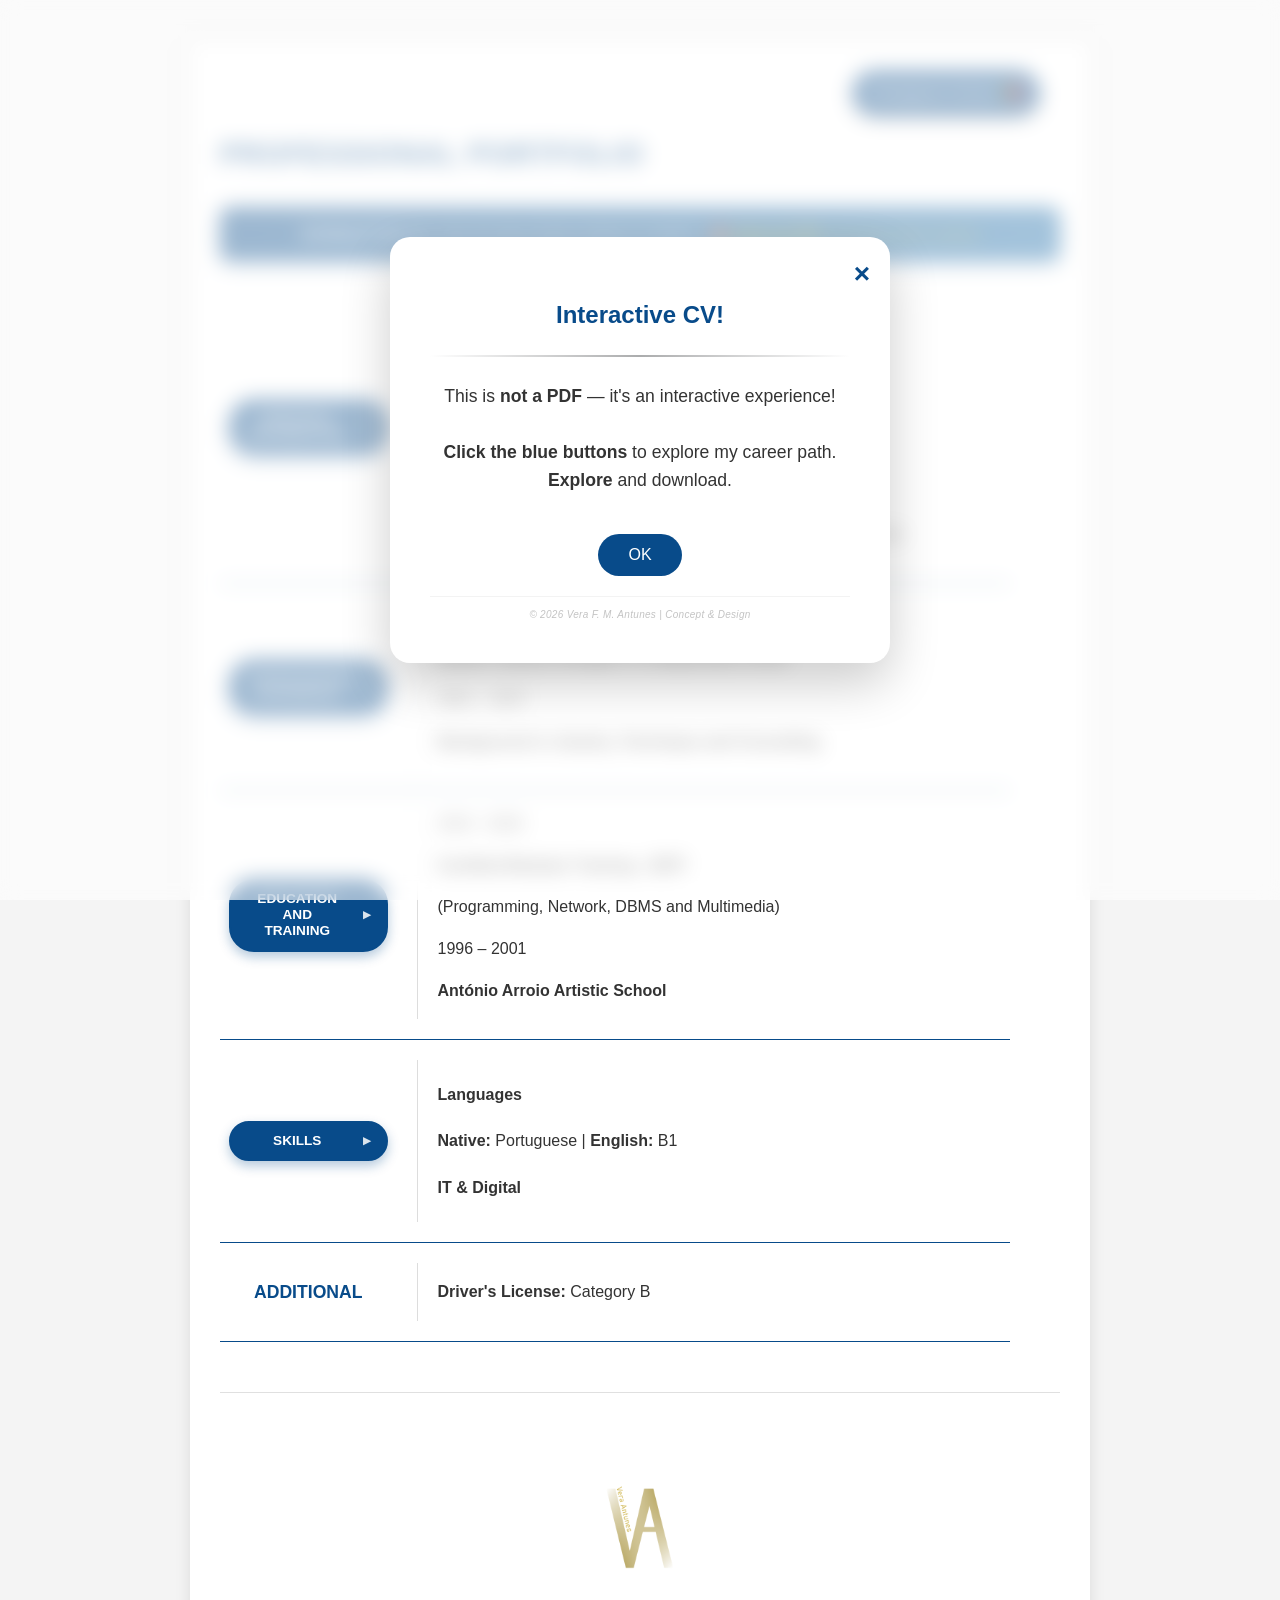
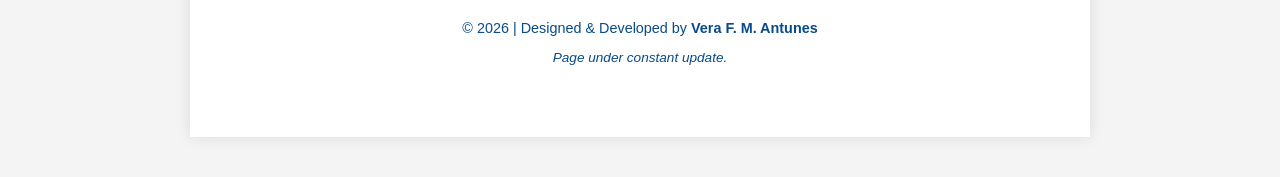
==== commit 6adfc95f: "Update index_en.html" ====
--- a/index_en.html
+++ b/index_en.html
@@ -1,53 +1,36 @@
 <!DOCTYPE html>
 <html lang="en">
-
-<!-- =========================================
-     1. HEAD - METADATA AND STYLES
-     ========================================= -->
 <head>
     <meta charset="UTF-8">
     <meta name="viewport" content="width=device-width, initial-scale=1.0">
     <title>Vera Antunes | Portfolio</title>
 
-    <!-- 1.1 Favicons -->
+    <!-- Favicons -->
     <link rel="icon" type="image/png" sizes="32x32" href="logo-barra.png">
     <link rel="icon" type="image/png" sizes="64x64" href="logo-barra.png">
     <link rel="apple-touch-icon" sizes="180x180" href="apple-touch-icon.png">
     <link rel="icon" type="image/png" sizes="192x192" href="VA-192x192.png">
 
-    <!-- 1.2 Main stylesheet -->
+    <!-- Main stylesheet -->
     <link rel="stylesheet" href="curriculum1.css">
 
-    <!-- 1.3 Inline styles for modals AND SIGNATURE PROTECTION -->
+    <!-- Inline styles for modals, signature and PDF LINKS FIX -->
     <style>
         .modal-overlay {
             display: none; 
             position: fixed;
-            top: 0;
-            left: 0;
-            width: 100%;
-            height: 100%;
+            top: 0; left: 0;
+            width: 100%; height: 100%;
             background: rgba(233, 231, 231, 0.7);
             z-index: 1000;
             justify-content: center;
             align-items: center;
         }
-        .modal-overlay.active {
-            display: flex; 
-        }
+        .modal-overlay.active { display: flex; }
         .sub-modal { z-index: 2000; }
         .section-title { cursor: pointer; }
+        .modal-content img { max-width: 100%; height: auto; display: block; margin: 0 auto; }
         
-        .modal-content img {
-            max-width: 100%;
-            height: auto;
-            display: block;
-            margin: 0 auto;
-        }
-
-        /* =========================================
-           MODAL SIGNATURE (Protection)
-           ========================================= */
         .modal-signature {
             display: block !important;
             text-align: center !important;
@@ -59,18 +42,30 @@
             border-top: 1px solid rgba(136, 136, 136, 0.2) !important;
             font-style: italic;
             letter-spacing: 0.3px;
-            user-select: none; /* Prevents easy text selection */
+            user-select: none;
         }
-
-        /* Even more subtle for sub-modals (PDFs/images) */
         .sub-content .modal-signature {
             font-size: 9px !important;
             opacity: 0.4 !important;
             margin-top: 15px !important;
         }
 
-        /* In print, the signature becomes more visible */
+        /* =========================================
+           ABSOLUTE FIX: PDF LINKS WITHOUT UNDERLINE
+           ========================================= */
         @media print {
+            a, a:link, a:visited, a:hover, a:active {
+                color: #084B8A !important;
+                text-decoration: none !important;
+                -webkit-text-decoration: none !important;
+                text-underline-offset: 0 !important;
+                border-bottom: none !important;
+                pointer-events: auto !important; /* Ensures they remain clickable in PDF */
+            }
+            a:not([href]), a[href="#"], a[href=""] {
+                color: inherit !important;
+                cursor: default !important;
+            }
             .modal-signature {
                 opacity: 0.8 !important;
                 color: #084B8A !important;
@@ -82,9 +77,7 @@
 
 <body>
 
-    <!-- =========================================
-         2. WELCOME MODAL
-         ========================================= -->
+    <!-- WELCOME MODAL -->
     <div id="welcome-modal" class="modal-overlay active" style="z-index: 9999;">
         <div class="modal-content" style="max-width: 500px; text-align: center;">
             <span class="close-btn" onclick="closeWelcome()" style="position:absolute;top:15px;right:20px;font-size:28px;cursor:pointer;color:#084B8A;font-weight:bold;z-index:5005;">&times;</span>
@@ -92,66 +85,33 @@
             <div class="modal-line"></div>
             <p style="font-size: 1.1em; line-height: 1.6; margin: 20px 0;">
                 This is <strong>not a PDF</strong> — it's an interactive experience!<br><br>
-                 <strong>Click on the blue buttons</strong> to explore my journey.<br>
-                 <strong>Explore</strong> and download.<br>
+                <strong>Click the blue buttons</strong> to explore my career path.<br>
+                <strong>Explore</strong> and download.<br>
             </p>
-            <button onclick="closeWelcome()" style="
-                background: #084B8A;
-                color: white;
-                border: none;
-                padding: 12px 30px;
-                border-radius: 25px;
-                font-size: 1em;
-                cursor: pointer;
-                margin-top: 20px;
-            "> OK </button>
-            
-            <!-- SIGNATURE -->
+            <button onclick="closeWelcome()" style="background: #084B8A; color: white; border: none; padding: 12px 30px; border-radius: 25px; font-size: 1em; cursor: pointer; margin-top: 20px;">OK</button>
             <div class="modal-signature">© 2026 Vera F. M. Antunes | Concept & Design</div>
         </div>
     </div>
 
-    <!-- =========================================
-         3. MAIN CONTAINER
-         ========================================= -->
+    <!-- MAIN CONTAINER -->
     <div class="container">
-
-        <!-- =========================================
-             3.1 HEADER - NAVIGATION
-             ========================================= -->
         
-        <!-- 3.1.1 Language Switch Button (Points back to Portuguese version) -->
+        <!-- HEADER -->
         <nav class="language-switch">
             <a href="index.html" class="lang-btn">Portuguese Version 🇵🇹</a>
         </nav>
 
-        <!-- 3.1.2 Main Title -->
         <header class="header">
             <h1 class="titulo-impressao-cv" style="display: none;">Curriculum Vitae</h1>
             <h1 class="header-name">Professional Portfolio</h1>
         </header>
 
-        <!-- =========================================
-             3.2 INTERACTIVE BANNER
-             ========================================= -->
-        <div class="banner-interativo no-print" style="
-            background: linear-gradient(135deg, #084B8A 0%, #1a6ba8 100%);
-            color: white;
-            padding: 15px;
-            border-radius: 10px;
-            text-align: center;
-            margin: 0 auto 30px auto;
-            max-width: 900px;
-            box-shadow: 0 4px 12px rgba(8,75,138,0.3);
-            animation: pulse-border 2s infinite;
-        ">
+        <!-- INTERACTIVE BANNER -->
+        <div class="banner-interativo no-print" style="background: linear-gradient(135deg, #084B8A 0%, #1a6ba8 100%); color: white; padding: 15px; border-radius: 10px; text-align: center; margin: 0 auto 30px auto; max-width: 900px; box-shadow: 0 4px 12px rgba(8,75,138,0.3); animation: pulse-border 2s infinite;">
             <p style="margin: 0; font-size: 0.95em;">
                 <strong>INTERACTIVE CV:</strong> Click the blue buttons below to explore •  
                 <span style="color: #FFD700;">
-                    📥 
-                    <span onclick="window.print()" style="text-decoration: underline; cursor: pointer;">
-                        Save as PDF
-                    </span>
+                    📥 <span onclick="window.print()" style="text-decoration: underline; cursor: pointer;">Save as PDF</span>
                     <span style="opacity: 0.7; font-size: 0.9em;">
                         <a href="CV_VeraAntunes.pdf" download style="color: #FFD700; text-decoration: none;">(download static version)</a>
                     </span>
@@ -159,44 +119,34 @@
             </p>
         </div>
 
-        <!-- =========================================
-             3.3 MAIN - CV SECTIONS
-             ========================================= -->
+        <!-- MAIN - CV SECTIONS -->
         <main>
-
-            <!-- =========================================
-                 3.3.1 SECTION: PERSONAL INFORMATION
-                 ========================================= -->
+            <!-- PERSONAL INFORMATION -->
             <section class="section-container">
                 <div class="section-info">
                     <h2 class="section-title first-button-hint" data-modal="modal-perfil">PERSONAL INFORMATION</h2>
                 </div>
-                
                 <div class="section-content personal-info">
                     <img src="fotos/veraA.jpg" alt="Photo of Vera Antunes" class="profile-photo">
-                    
                     <div class="contact-details">
                         <h3>Vera Antunes</h3>
-                        
                         <div class="contact-item">
                             <img src="fotos/lo1.png" alt="Location icon">
-                            <p>Alentejo</p>
-                        </div>
-                        
+                            <p>Alentejo, Portugal</p>
+                        </div>
                         <div class="contact-item web-only-contact">
                             <img src="fotos/lo3.png" alt="Phone icon">
                             <p>Upon request</p>
                         </div>
-                        
                         <div class="contact-item">
                             <img src="fotos/lo2.png" alt="LinkedIn icon">
-                            <a href="https://www.linkedin.com/in/vera-filipa-antunes-345b66411" target="_blank" class="linkedin-link">LinkedIn</a>
+                            <a href="https://www.linkedin.com/in/vera-filipa-antunes-345b66411" target="_blank" class="linkedin-link" style="text-decoration: none !important; color: inherit;">LinkedIn</a>
                         </div>
 
                         <!-- Contacts visible only in print -->
                         <div class="print-only-contact">
                             <div class="contact-item">
-                                <p>https://www.linkedin.com/in/vera-filipa-antunes-345b66411</p>
+                                <a href="https://www.linkedin.com/in/vera-filipa-antunes-345b66411" target="_blank" style="color: #084B8A; text-decoration: none !important;">linkedin.com/in/vera-filipa-antunes-345b66411</a>
                             </div>    
                             <div class="contact-item">
                                 <img src="fotos/lo3.png" alt="Phone icon">
@@ -209,71 +159,48 @@
                         </div>
 
                         <p class="personal-data">
-                            <strong>Gender:</strong> Female | 
-                            <strong>Nationality:</strong> Portuguese
+                            <strong>Gender:</strong> Female | <strong>Nationality:</strong> Portuguese
                         </p>
                     </div>
                 </div>
             </section>
 
-            <!-- =========================================
-                 3.3.2 SECTION: PROFESSIONAL EXPERIENCE
-                 ========================================= -->
+            <!-- PROFESSIONAL EXPERIENCE -->
             <section class="section-container">
                 <div class="section-info">
                     <h2 class="section-title" data-modal="modal-experiencia">PROFESSIONAL EXPERIENCE</h2>
                 </div>
                 <div class="section-content experiences">
                     <div class="experience-item">
-                        <span class="experience-date">2024 – 2026</span>
-                        <p><strong>Certified Modular Training - IEFP</strong></p>
-                    </div>
-                    <div class="experience-item">
                         <span class="experience-date">2007 – 2023</span>
                         <p><strong>Author Jewelry Designer & Independent Artist</strong></p>
                     </div>
                     <div class="experience-item">
                         <span class="experience-date">2001 – 2007</span>
-                        <p><strong>Technical Jewelry & Consulting Background</strong></p>
+                        <p><strong>Background in Jewelry, Technique and Consulting</strong></p>
                     </div>
                 </div>
             </section>
 
-            <!-- =========================================
-                 3.3.3 SECTION: EDUCATION AND TRAINING
-                 ========================================= -->
+            <!-- EDUCATION AND TRAINING -->
             <section class="section-container">
                 <div class="section-info">
                     <h2 class="section-title" data-modal="modal-educacao">EDUCATION AND TRAINING</h2>
                 </div>
-                
                 <div class="section-content education">
                     <div class="education-item">
-                        <span class="experience-date"> 01/2026</span>
-                        <p><strong>High School Diploma (12th Grade)</strong></p>
-                    </div>
-                    <div class="education-item">
-                        <span class="education-date">06/2025 – 05/2026</span>
-                        <p><strong>Multimedia Technician</strong></p>
-                    </div>
-                    <div class="education-item">
-                        <span class="education-date">02/2025 – 04/2025</span>
-                        <p><strong>IT Operator</strong></p>
-                    </div>
-                    <div class="education-item">
-                        <span class="experience-date">07/2024 – 12/2024</span>
-                        <p><strong>IT Programmer</strong></p>
+                        <span class="experience-date">2024 - 2026</span>
+                        <p><strong>Certified Modular Training - IEFP</strong></p>
+                        <p>(Programming, Network, DBMS and Multimedia)</p>
                     </div>
                     <div class="education-item">
                         <span class="experience-date">1996 – 2001</span>
-                        <p><strong>António Arroio Art School</strong></p>
+                        <p><strong>António Arroio Artistic School</strong></p>
                     </div>
                 </div>
             </section>
 
-            <!-- =========================================
-                 3.3.4 SECTION: SKILLS
-                 ========================================= -->
+            <!-- SKILLS -->
             <section class="section-container">
                 <div class="section-info">
                     <h2 class="section-title" data-modal="modal-competencias">SKILLS</h2>
@@ -289,9 +216,7 @@
                 </div>
             </section>
 
-            <!-- =========================================
-                 3.3.5 SECTION: ADDITIONAL
-                 ========================================= -->
+            <!-- ADDITIONAL -->
             <section class="section-container">
                 <div class="section-info">
                     <h2 class="section-title titulo-limpo">ADDITIONAL</h2>
@@ -300,93 +225,98 @@
                     <p><strong>Driver's License:</strong> Category B</p>
                 </div>
             </section>
-
         </main> 
 
-        <!-- =========================================
-             3.4 MAIN MODALS (Profiles and Details)
-             ========================================= -->
-
-        <!-- 3.4.1 Modal: Professional Profile -->
+        <!-- MAIN MODALS -->
         <div id="modal-perfil" class="modal-overlay">
             <div class="modal-content">
                 <span class="close-btn">&times;</span>
                 <h3 style="color: #084B8A; margin-bottom: 20px;">Professional Profile</h3>
                 <div class="modal-line"></div>
                 <p class="profile-text" style="text-align: justify;">
-                    My name is <strong>Vera Filipa De Melo Antunes</strong>. After two decades creating unique pieces in the jewelry sector, I am now focusing my creative energy on the digital field.<br>
-                    I am a professional passionate about challenges, collaboration, and building solutions that make a difference.
+                    My name is <strong>Vera Filipa De Melo Antunes</strong>. After two decades of entrepreneurship, direct customer service, and high-precision manual creation (jewelry and aesthetics), I have developed an exceptional eye for detail. Currently, I direct this creative energy and discipline toward the digital field, focusing on multimedia, web design, and programming. I am a proactive professional who values collaboration and the creation of visual and functional solutions that make a difference.
                 </p>
-                <!-- SIGNATURE -->
                 <div class="modal-signature">© 2026 Vera F. M. Antunes | Concept & Design</div>
             </div>
         </div>
 
-        <!-- 3.4.2 Modal: Detailed Professional Trajectory -->
         <div id="modal-experiencia" class="modal-overlay">
             <div class="modal-content">
                 <span class="close-btn">&times;</span>
                 <h3 style="color: #084B8A; margin-bottom: 20px;">Detailed Professional Trajectory</h3>
                 <div class="modal-line"></div>
                 <div class="experience-desc" style="text-align: justify; font-size: 0.95em;">
-                    <p><strong>Distance Learning (FAD) - IEFP (2024 - 2026)</strong><br>
-                    Training carried out in distance learning modality, demonstrating high autonomy and organization.</p>
-                    <p><strong>Jewelry Designer & Independent Artist (2007 – 2023)</strong><br>
-                    Focus on artistic creation and production. Integral management of the creative and commercial process.</p>
-                    <p><strong>Consulting and Stock Management | Ourivesaria Cesar's (2005 – 2007)</strong><br>
-                    Specialized sales, inventory management, and Window Dressing.</p>
-                    <p><strong>Aesthetics Technician | Gragel (2004 – 2005)</strong><br>
-                    Application of precision techniques and customer service.</p>
-                    <p><strong>Jewelry Workshop | Galeria Reverso (2001 – 2004)</strong><br>
-                    Technical execution of high jewelry. Mastery of casting, engraving, and soldering.</p>
-                </div>
-                <!-- SIGNATURE -->
+                    <p><strong>Jewelry Designer & Independent Artist (2007 - 2023)</strong></p>
+                    <ul>
+                        <li>Creation and production of unique pieces, from concept to final product;</li>
+                        <li>Integral management of the creative, commercial, and client relationship process;</li>
+                        <li>Application of manual precision techniques and aesthetic design.</li>
+                    </ul>
+                    <p><strong>Consulting and Stock Management | Ourivesaria Cesar's (2005 – 2007)</strong></p>
+                    <ul>
+                        <li>Specialized sales and customer service;</li>
+                        <li>Inventory management and stock control;</li>
+                        <li>Window dressing and product presentation.</li>
+                    </ul>
+                    <p><strong>Aesthetics Technician | Gragel (2004 – 2005)</strong></p>
+                    <ul>
+                        <li>Application of precision and detail techniques;</li>
+                        <li>Customer service and client management.</li>
+                    </ul>
+                    <p><strong>Jewelry Workshop | Galeria Reverso (2001 – 2004)</strong></p>
+                    <ul>
+                        <li>Technical execution of high jewelry;</li>
+                        <li>Mastery of casting, chiseling, and soldering.</li>
+                    </ul>
+                </div>
                 <div class="modal-signature">© 2026 Vera F. M. Antunes | Concept & Design</div>
             </div>
         </div>
 
-        <!-- 3.4.3 Modal: Training and Certifications -->
         <div id="modal-educacao" class="modal-overlay">
             <div class="modal-content">
                 <span class="close-btn">&times;</span>
-                <h3 style="color: #084B8A; margin-bottom: 20px;">Training and Certifications</h3>
-                <div class="modal-line"></div>
-                
+                <h3 style="color: #084B8A; margin-bottom: 20px;">Education and Certifications</h3>
+                <div class="modal-line"></div>
                 <div class="experience-desc" style="text-align: left;">
-                    <p><strong>High School Diploma (2026)</strong></p>
-                    <p><strong>Multimedia Technician (2024 - 2026)</strong></p>
-                    <ul>
-                        <li>Web programming, Photography, Digital Imaging, and 2D Animation.</li>
-                    </ul>
-                    <p><strong>IT Operator (2025)</strong></p>
-                    <ul>
-                        <li>DBMS and Network Administration.</li>
-                    </ul>
-                    <p><strong>IT Programmer (2024)</strong></p>
-                    <ul>
+                    <p><strong>Certified Modular Training - IEFP (2024 - 2026)</strong></p>
+                    <p>Professional requalification path in digital technologies, completed in distance learning mode (FAD).</p>
+                    <p><strong>Training Units: </strong></p>
+                    <p><strong>Programming & Development</strong> (2024 - 2026)</p>
+                    <ul>   
                         <li>Logic and Programming in C/C++.</li>
-                    </ul>
-                    <p><strong>Digital Proficiency - Intermediate (2024)</strong></p>
-                    <ul>
-                        <li>Creation and structuring of digital ecosystems (Google Sites)</li>
-                        <li>Professional formatting of documents and presentations.</li>
-                    </ul>
-                </div>
-                <!-- SIGNATURE -->
+                        <li>Web programming (HTML5, CSS3, JavaScript).</li>
+                    </ul>     
+                    <p><strong>Multimedia & Digital Design</strong> (2025 - 2026)</p>
+                    <ul>    
+                        <li>2D Animation - Adobe Animate, Illustrator.</li>
+                        <li>3D Modeling and Animation - Blender.</li>
+                        <li>Video and Image Editing - Adobe Premiere, After Effects.</li>
+                        <li>Photography and Digital Image.</li>
+                    </ul>    
+                    <p><strong>Infrastructure & Systems</strong> (2025)</p>
+                    <ul>    
+                        <li>Database Management Systems (DBMS): Agile organization and structuring of relational data in MS Access.</li>
+                        <li>Network Administration (Topologies, LAN).</li>
+                    </ul>    
+                    <p><strong>Digital Skills</strong> (2024)</p>
+                    <ul>     
+                        <li>Creation of digital ecosystems (Google Sites).</li>
+                        <li>Professional document formatting.</li>
+                    </ul>
+                </div>
                 <div class="modal-signature">© 2026 Vera F. M. Antunes | Concept & Design</div>
             </div>
         </div>
 
-        <!-- 3.4.4 Modal: Portfolio & Technical Application (Skills) -->
         <div id="modal-competencias" class="modal-overlay">
             <div class="modal-content" style="max-width: 850px; max-height: 90vh; overflow-y: auto;">
                 <span class="close-btn">&times;</span>
                 <h3 style="color: #084B8A; margin-bottom: 20px;">Portfolio & Technical Application</h3>
                 <div class="modal-line"></div>
-                
                 <div class="projects-grid">
                     <div class="project-card" data-modal="detalhe-cpp" style="cursor: pointer;">
-                        <img src="fotos/logicaec.jpg" alt="Scientific Calculator C++">
+                        <img src="fotos/logicaec.jpg" alt="C++ Scientific Machine">
                         <h4>Logic & C++</h4>
                         <p>Creation of a structured scientific calculation program.</p>
                     </div>
@@ -396,13 +326,13 @@
                         <p>Development of an ecosystem for content management.</p>
                     </div>
                     <div class="project-card" data-modal="detalhe-junta" style="cursor: pointer;">
-                        <img src="fotos/Gemini_Generated_Image_d6ku5cd6ku5cd6ku.png" alt="Game UI Scenario" style="object-fit: cover !important;">
+                        <img src="fotos/Gemini_Generated_Image_d6ku5cd6ku5cd6ku.png" alt="Game UI Scene" style="object-fit: cover !important;">
                         <h4>Game Design & Strategy</h4>
                         <p>Creation of interactive interfaces for the global gaming community.</p>
                     </div>
                     <div class="project-card" data-modal="detalhe-3d" style="cursor: pointer;">
-                        <img src="fotos/exerciciopratico06.png" alt="3D Scenario - Lantern">
-                        <h4>Vastidão 3D</h4>
+                        <img src="fotos/exerciciopratico06.png" alt="3D Scene - Lantern">
+                        <h4>Vastness 3D</h4>
                         <p>Modeling, lighting & rendering in Blender.</p>
                     </div>
                     <div class="project-card" data-modal="detalhe-gaming" style="cursor: pointer;">
@@ -416,98 +346,73 @@
                         <p>Business model structuring and proactivity.</p>
                     </div>
                 </div>
-                <!-- SIGNATURE -->
                 <div class="modal-signature">© 2026 Vera F. M. Antunes | Concept & Design</div>
             </div>
         </div>
 
-        <!-- =========================================
-             3.5 SUB-MODALS: CERTIFICATES
-             ========================================= -->
+        <!-- CERTIFICATE SUB-MODALS -->
         <div id="cert_12ano_page-0001" class="modal-overlay sub-modal">
             <div class="modal-content sub-content">
                 <span class="close-btn">&times;</span>
-                <img src="fotos/cert_12ano_page-0001.jpg" alt="High School Diploma">
-                <!-- SIGNATURE -->
-                <div class="modal-signature">© 2026 Vera F. M. Antunes</div>
-            </div>
-        </div>
-
+                <img src="fotos/cert_12ano_page-0001.jpg" alt="12th Grade Diploma">
+                <div class="modal-signature">© 2026 Vera F. M. Antunes</div>
+            </div>
+        </div>
         <div id="cert-multi-1" class="modal-overlay sub-modal">
             <div class="modal-content sub-content">
                 <span class="close-btn">&times;</span>
                 <img src="fotos/certificado_multi2025_page-0001.jpg" alt="Multimedia Certificate">
-                <!-- SIGNATURE -->
-                <div class="modal-signature">© 2026 Vera F. M. Antunes</div>
-            </div>
-        </div>
-
+                <div class="modal-signature">© 2026 Vera F. M. Antunes</div>
+            </div>
+        </div>
         <div id="cert-multi-2" class="modal-overlay sub-modal">
             <div class="modal-content sub-content">
                 <span class="close-btn">&times;</span>
                 <img src="fotos/certificado_multimedia_page-0001.jpg" alt="Multimedia Certificate">
-                <!-- SIGNATURE -->
-                <div class="modal-signature">© 2026 Vera F. M. Antunes</div>
-            </div>
-        </div>
-
+                <div class="modal-signature">© 2026 Vera F. M. Antunes</div>
+            </div>
+        </div>
         <div id="cert-multi-3" class="modal-overlay sub-modal">
             <div class="modal-content sub-content">
                 <span class="close-btn">&times;</span>
                 <img src="fotos/certificado_multi2026_page-0001.jpg" alt="Multimedia Certificate">
-                <!-- SIGNATURE -->
-                <div class="modal-signature">© 2026 Vera F. M. Antunes</div>
-            </div>
-        </div>
-
+                <div class="modal-signature">© 2026 Vera F. M. Antunes</div>
+            </div>
+        </div>
         <div id="cert-operador" class="modal-overlay sub-modal">
             <div class="modal-content sub-content">
                 <span class="close-btn">&times;</span>
                 <img src="fotos/operador de informatica.jpg" alt="Operator Certificate">
-                <!-- SIGNATURE -->
-                <div class="modal-signature">© 2026 Vera F. M. Antunes</div>
-            </div>
-        </div>
-
+                <div class="modal-signature">© 2026 Vera F. M. Antunes</div>
+            </div>
+        </div>
         <div id="cert-programador" class="modal-overlay sub-modal">
             <div class="modal-content sub-content">
                 <span class="close-btn">&times;</span>
                 <img src="fotos/programacao.jpg" alt="Programming Certificate">
-                <!-- SIGNATURE -->
-                <div class="modal-signature">© 2026 Vera F. M. Antunes</div>
-            </div>
-        </div>
-
+                <div class="modal-signature">© 2026 Vera F. M. Antunes</div>
+            </div>
+        </div>
         <div id="Proficiência" class="modal-overlay sub-modal">
             <div class="modal-content sub-content">
                 <span class="close-btn">&times;</span>
                 <img src="fotos/proficiencia.jpg" alt="Digital Proficiency Certificate">
-                <!-- SIGNATURE -->
-                <div class="modal-signature">© 2026 Vera F. M. Antunes</div>
-            </div>
-        </div>
-
-        <!-- =========================================
-             3.6 SUB-MODALS: PROJECTS (PORTFOLIO)
-             ========================================= -->
-
-        <!-- 3.6.1 Project: Logic & C++ -->
+                <div class="modal-signature">© 2026 Vera F. M. Antunes</div>
+            </div>
+        </div>
+
+        <!-- PROJECT SUB-MODALS (PORTFOLIO) -->
         <div id="detalhe-cpp" class="modal-overlay sub-modal">
             <div class="modal-content sub-content" style="max-width: 950px; padding: 30px;">
                 <span class="close-btn" style="position: absolute; top: 15px; right: 20px; z-index: 2001; background: white; color: #084B8A; border-radius: 50%; width: 32px; height: 32px; line-height: 30px; text-align: center; cursor: pointer; box-shadow: 0 2px 8px rgba(0,0,0,0.15);">&times;</span>
                 <h3 style="color: #084B8A; margin-bottom: 25px; text-align: center;">Logic & C++ Programming</h3>
                 <div class="modal-line"></div>
                 <div style="text-align: center; margin-bottom: 25px;">
-                    <img src="fotos/B.png" alt="Scientific Calculator C++" style="width: 100%; max-width: 800px; border-radius: 8px; box-shadow: 0 4px 12px rgba(0,0,0,0.15); border: 1px solid #ddd;">
-                </div>
-                <p style="text-align: center; font-size: 0.95em; color: #666; margin-bottom: 20px; font-style: italic;">
-                    Scientific Calculator - User Interface
-                </p>
+                    <img src="fotos/B.png" alt="C++ Scientific Calculator" style="width: 100%; max-width: 800px; border-radius: 8px; box-shadow: 0 4px 12px rgba(0,0,0,0.15); border: 1px solid #ddd;">
+                </div>
+                <p style="text-align: center; font-size: 0.95em; color: #666; margin-bottom: 20px; font-style: italic;">Scientific Calculator - User Interface</p>
                 <div style="background: #f8f9fa00; padding: 20px; border-radius: 8px; border-left: 4px solid #084b8a00; margin-bottom: 25px;">
-                    <p style="margin: 0 0 10px 0; line-height: 1.6; text-align: justify;">
-                        Development of a complete <strong>Scientific Calculator</strong> in C++, 
-                        focused on modularity and efficiency. The project integrates multiple advanced calculation and data management modules.
-                    </p>
+                    <p style="margin: 0 0 10px 0; line-height: 1.6; text-align: justify;">Development of a complete <strong>Scientific Calculator</strong> in C++, focused on modularity and efficiency. The project integrates multiple advanced calculation and data management modules.</p>
                 </div>
                 <div style="margin-bottom: 25px;">
                     <h4 style="color: #084B8A; margin-bottom: 15px; text-align: center;">Key Points:</h4>
@@ -517,18 +422,15 @@
                         <li><strong>Condominium Management:</strong> Module with file manipulation (I/O).</li>
                     </ul>
                 </div>
-                <!-- SIGNATURE -->
-                <div class="modal-signature">© 2026 Vera F. M. Antunes</div>
-            </div>
-        </div>
-
-        <!-- 3.6.2 Project: Google Sites & Web -->
+                <div class="modal-signature">© 2026 Vera F. M. Antunes</div>
+            </div>
+        </div>
+
         <div id="detalhe-sites" class="modal-overlay sub-modal">
             <div class="modal-content sub-content" style="max-width: 850px;">
                 <span class="close-btn">&times;</span>
                 <h3 style="color: #084B8A; margin-bottom: 20px;">Google Sites & Web Projects</h3>
                 <div class="modal-line"></div>
-
                 <div style="display: flex; flex-wrap: wrap; gap: 20px; text-align: left; align-items: flex-start; margin-bottom: 30px;">
                     <div style="flex: 1; min-width: 280px;">
                         <img src="fotos/flutuar.png" alt="Flutuar em Ideias Interface" style="width: 100%; border-radius: 8px; border: 1px solid #ddd;">
@@ -539,16 +441,14 @@
                         <h3 style="color: #084B8A; margin: 15px 0 5px;">Project Highlights:</h3>
                         <ul style="margin-left: 20px; list-style-type: square;">
                             <li><strong>Storytelling:</strong> Narrative about career change and personal overcoming through technology.</li>
-                            <li><strong>Multimedia:</strong> Integration of video and photography from own projects.</li>
+                            <li><strong>Multimedia:</strong> Integration of video and photography of own projects.</li>
                         </ul>
                         <div style="margin-top: 15px;">
                             <a href="https://sites.google.com/view/flutuaremideias/home" target="_blank" style="background-color: #084B8A; color: white; padding: 8px 15px; border-radius: 20px; text-decoration: none; font-weight: bold; font-size: 0.85em;">Visit Site 🌐</a>
                         </div>
                     </div>
                 </div>
-
                 <div class="modal-line" style="opacity: 0.3;"></div>
-
                 <div style="display: flex; flex-wrap: wrap; gap: 20px; align-items: center; text-align: left; margin-top: 20px;">
                     <div style="flex: 1; min-width: 280px;">
                         <img src="fotos/web.png" alt="Parish Council Page" style="width: 100%; border-radius: 8px; border: 1px solid #ddd;">
@@ -558,7 +458,7 @@
                         <p>Complete development of a web interface for a local municipality, applying web editing and design skills.</p>
                         <h3 style="color: #084B8A; margin: 15px 0 5px;">Applied Skills:</h3>
                         <ul style="margin-left: 20px; list-style-type: square; font-size: 0.9em;">
-                            <li><strong>Design and Identity:</strong> Responsive layout with custom iconography.</li>
+                            <li><strong>Design and Identity:</strong> Responsive layout with personalized iconography.</li>
                             <li><strong>Technologies:</strong> Advanced HTML5 and CSS3.</li>
                         </ul>
                         <div style="text-align: left; margin-top: 20px;">
@@ -566,12 +466,10 @@
                         </div>
                     </div>
                 </div>
-                <!-- SIGNATURE -->
-                <div class="modal-signature">© 2026 Vera F. M. Antunes</div>
-            </div>
-        </div>
-
-        <!-- 3.6.3 Project: Game Design & UI/UX -->
+                <div class="modal-signature">© 2026 Vera F. M. Antunes</div>
+            </div>
+        </div>
+
         <div id="detalhe-junta" class="modal-overlay sub-modal">
             <div class="modal-content sub-content" style="max-width: 850px;">
                 <span class="close-btn">&times;</span>
@@ -591,40 +489,29 @@
                         </div>
                     </div>
                 </div>
-                <!-- SIGNATURE -->
-                <div class="modal-signature">© 2026 Vera F. M. Antunes</div>
-            </div>
-        </div>
-
-        <!-- 3.6.4 Project: Vastidão 3D (Blender) -->
+                <div class="modal-signature">© 2026 Vera F. M. Antunes</div>
+            </div>
+        </div>
+
         <div id="detalhe-3d" class="modal-overlay sub-modal">
             <div class="modal-content sub-content" style="max-width: 950px;">
                 <span class="close-btn">&times;</span>
-                <h3 style="color: #084B8A; margin-bottom: 20px; text-align: center;">Vastidão 3D - Blender</h3>
-                <div class="modal-line"></div>
-                
+                <h3 style="color: #084B8A; margin-bottom: 20px; text-align: center;">Vastness 3D - Blender</h3>
+                <div class="modal-line"></div>
                 <div style="margin-bottom: 30px;">
                     <video width="90%" controls style="border-radius: 10px; margin-bottom: 20px; box-shadow: 0 4px 12px rgba(0,0,0,0.1); display: block; margin-left: auto; margin-right: auto;">
-                        <source src="videos/lanterna.mp4" type="video/mp4">
-                        Your browser does not support videos.
+                        <source src="videos/lanterna.mp4" type="video/mp4">Your browser does not support videos.
                     </video>
-                    <p style="text-align: center; font-style: italic; color: #666;">360° rotation of the scenario - Lantern on rock</p>
-                </div>
-                
+                    <p style="text-align: center; font-style: italic; color: #666;">360° rotation of the scene - Lantern on a rock</p>
+                </div>
                 <div class="modal-line" style="opacity: 0.3;"></div>
-                
                 <div style="margin-top: 30px;">
-                    <h4 style="color: #084B8A; margin-bottom: 15px; text-align: center;">Finalized Renders</h4>
+                    <h4 style="color: #084B8A; margin-bottom: 15px; text-align: center;">Final Renders</h4>
                     <div style="display: grid; grid-template-columns: repeat(auto-fit, minmax(300px, 1fr)); gap: 20px;">
-                        <div>
-                            <img src="fotos/lanterna_cycles.png" alt="Render 1" style="width: 100%; border-radius: 8px; box-shadow: 0 4px 10px rgba(0,0,0,0.1);">
-                        </div>
-                        <div>
-                            <img src="fotos/lanterna_blender.png" alt="Render 2" style="width: 100%; border-radius: 8px; box-shadow: 0 4px 10px rgba(0,0,0,0.1);">
-                        </div>
-                    </div>
-                </div>
-                
+                        <div><img src="fotos/lanterna_cycles.png" alt="Render 1" style="width: 100%; border-radius: 8px; box-shadow: 0 4px 10px rgba(0,0,0,0.1);"></div>
+                        <div><img src="fotos/lanterna_blender.png" alt="Render 2" style="width: 100%; border-radius: 8px; box-shadow: 0 4px 10px rgba(0,0,0,0.1);"></div>
+                    </div>
+                </div>
                 <div style="margin-top: 30px; text-align: left; padding: 0 15px;">
                     <h4 style="color: #084B8A; margin-bottom: 10px;">Applied Skills:</h4>
                     <ul style="margin-left: 20px; list-style-type: square; line-height: 1.8;">
@@ -634,93 +521,71 @@
                         <li><strong>Rendering:</strong> Cycles/Eevee with high-quality settings.</li>
                         <li><strong>Composition:</strong> Depth of Field and color correction.</li>
                     </ul>
-                    <p>Work carried out for the UC02638 unit</p>
-                </div>
-                <!-- SIGNATURE -->
-                <div class="modal-signature">© 2026 Vera F. M. Antunes</div>
-            </div>
-        </div>
-
-        <!-- 3.6.5 Project: Animation, Video & Graphic Design -->
+                    <p>Work carried out for unit UC02638</p>
+                </div>
+                <div class="modal-signature">© 2026 Vera F. M. Antunes</div>
+            </div>
+        </div>
+
         <div id="detalhe-gaming" class="modal-overlay sub-modal">
             <div class="modal-content sub-content" style="max-width: 900px;">
                 <span class="close-btn">&times;</span>
                 <h3 style="color: #084B8A; margin-bottom: 20px; text-align: center;">Animation, Video & Graphic Design</h3>
                 <div class="modal-line"></div>
-                
-                <!-- Project 1: A Padeirinha -->
                 <div style="margin-bottom: 40px;">
                     <h4 style="color: #084B8A; font-size: 1.2em; margin-bottom: 15px; text-align: center;">A Padeirinha - 2D Animation</h4>
                     <div style="text-align: center;">
                         <video width="90%" controls style="border-radius: 10px; box-shadow: 0 4px 12px rgba(0,0,0,0.1); margin-bottom: 20px;">
-                            <source src="videos/0141_08_VeraAntunes.mp4" type="video/mp4">
-                            Your browser does not support videos.
+                            <source src="videos/0141_08_VeraAntunes.mp4" type="video/mp4">Your browser does not support videos.
                         </video>
                         <div style="text-align: left; font-size: 0.95em; line-height: 1.6; max-width: 700px; margin: 0 auto 15px auto; padding: 0 20px;">
-                            <p>Integral development of an animated short film, from character creation in <strong>Adobe Illustrator</strong> to finalization and animation in <strong>Adobe Animate.</strong></p>
-                            <p style="font-size: 0.85em; color: #666; margin-top: 10px;">Developed for the <strong>UFCD 0141</strong> unit.</p>
+                            <p>Integral development of a short animated film, from character creation in <strong>Adobe Illustrator</strong> to finalization and animation in <strong>Adobe Animate.</strong></p>
+                            <p style="font-size: 0.85em; color: #666; margin-top: 10px;">Developed for unit <strong>UFCD 0141</strong>.</p>
                         </div>
                         <div style="margin-top: 15px;">
-                            <span class="open-sub" data-modal="pdf-storyboard-padeirinha" style="cursor: pointer; background: #084B8A; color: white; padding: 8px 15px; border-radius: 20px; font-size: 0.85em; display: inline-block;">
-                                🔍 View Storyboard
-                            </span>
-                        </div>
-                    </div>
-                </div>
-                
+                            <span class="open-sub" data-modal="pdf-storyboard-padeirinha" style="cursor: pointer; background: #084B8A; color: white; padding: 8px 15px; border-radius: 20px; font-size: 0.85em; display: inline-block;">🔍 View Storyboard</span>
+                        </div>
+                    </div>
+                </div>
                 <div class="modal-line" style="opacity: 0.3;"></div>
-                
-                <!-- Project 2: Promotional Video -->
                 <div style="margin: 40px 0;">
                     <h4 style="color: #084B8A; font-size: 1.2em; margin-bottom: 15px; text-align: center;">Promotional Video - Premiere & After Effects</h4>
                     <div style="text-align: center;">
                         <video width="90%" controls style="border-radius: 10px; box-shadow: 0 4px 12px rgba(0,0,0,0.1); margin-bottom: 20px;">
-                            <source src="videos/02633_05_TFVeraAntunes.mp4" type="video/mp4">
-                            Your browser does not support videos.
+                            <source src="videos/02633_05_TFVeraAntunes.mp4" type="video/mp4">Your browser does not support videos.
                         </video>
                         <div style="text-align: left; font-size: 0.95em; line-height: 1.6; max-width: 700px; margin: 0 auto 15px auto; padding: 0 20px;">
                             <p>Creation of a promotional video with professional editing in <strong>Adobe Premiere</strong> and <strong>After Effects</strong>.</p>
-                            <p style="margin-top: 10px;"><strong>Resources:</strong> AI-generated images and videos, edited and synchronized to create an engaging narrative.</p>
+                            <p style="margin-top: 10px;"><strong>Resources:</strong> Images and videos generated with AI, edited and synchronized to create an engaging narrative.</p>
                         </div>
                         <div style="margin-top: 15px;">
-                            <span class="open-sub" data-modal="modal-capa-video" style="cursor: pointer; background: #084B8A; color: white; padding: 8px 15px; border-radius: 20px; font-size: 0.85em; display: inline-block;">
-                                 View technical script
-                            </span>
-                        </div>
-                    </div>
-                </div>
-                
+                            <span class="open-sub" data-modal="modal-capa-video" style="cursor: pointer; background: #084B8A; color: white; padding: 8px 15px; border-radius: 20px; font-size: 0.85em; display: inline-block;">View technical script</span>
+                        </div>
+                    </div>
+                </div>
                 <div class="modal-line" style="opacity: 0.3;"></div>
-                
-                <!-- Project 3: Magazine Cover -->
                 <div style="margin: 40px 0;">
                     <h4 style="color: #084B8A; font-size: 1.2em; margin-bottom: 15px; text-align: center;">Magazine Cover - Illustrator</h4>
                     <div style="text-align: center;">
-                        <img src="fotos/atividade_07VA_page-0001.jpg" alt="Magazine Cover - In progress" style="width: 90%; max-width: 600px; border-radius: 10px; box-shadow: 0 4px 12px rgba(0,0,0,0.1); margin-bottom: 20px;">
+                        <img src="fotos/atividade_07VA_page-0001.jpg" alt="Magazine Cover" style="width: 90%; max-width: 600px; border-radius: 10px; box-shadow: 0 4px 12px rgba(0,0,0,0.1); margin-bottom: 20px;">
                         <div style="text-align: left; font-size: 0.95em; line-height: 1.6; max-width: 700px; margin: 0 auto 15px auto; padding: 0 20px;">
                             <p>Magazine cover design developed in <strong>Adobe Illustrator</strong>, focusing on visual composition, typography, and information hierarchy.</p>
                             <p style="margin-top: 10px;"><strong>Techniques:</strong> Vectorization, color treatment, editorial layout, and print preparation.</p>
                         </div>
                         <div style="margin-top: 15px;">
-                            <span class="open-sub" data-modal="img-capa-final" style="cursor: pointer; background: #084B8A; color: white; padding: 8px 15px; border-radius: 20px; font-size: 0.85em; display: inline-block;">
-                                🔍 View execution
-                            </span>
-                        </div>
-                    </div>
-                </div>
-                <!-- SIGNATURE -->
-                <div class="modal-signature">© 2026 Vera F. M. Antunes</div>
-            </div>
-        </div>
-
-        <!-- 3.6.6 Project: Projects and Initiatives (Entrepreneurship) -->
+                            <span class="open-sub" data-modal="img-capa-final" style="cursor: pointer; background: #084B8A; color: white; padding: 8px 15px; border-radius: 20px; font-size: 0.85em; display: inline-block;">🔍 View execution</span>
+                        </div>
+                    </div>
+                </div>
+                <div class="modal-signature">© 2026 Vera F. M. Antunes</div>
+            </div>
+        </div>
+
         <div id="detalhe-empreendedorismo" class="modal-overlay sub-modal">
             <div class="modal-content sub-content" style="max-width: 950px;">
                 <span class="close-btn">&times;</span>
                 <h3 style="color: #084B8A; margin-bottom: 20px; text-align: center;">Projects and Initiatives</h3>
                 <div class="modal-line"></div>
-
-                <!-- Section 1: VA Logo -->
                 <div style="margin-bottom: 40px;">
                     <h4 style="color: #084B8A; font-size: 1.2em; margin-bottom: 15px; text-align: center;">Visual Identity: VA Logo</h4>
                     <video width="90%" controls style="border-radius: 10px; margin-bottom: 20px; box-shadow: 0 4px 12px rgba(0,0,0,0.1); display: block; margin-left: auto; margin-right: auto;">
@@ -730,16 +595,13 @@
                         <p>From concept to execution: a visual identity created from scratch, uniting technical precision and modern elegance.</p>
                         <h5 style="color: #084B8A; margin: 15px 0 10px;">Project Highlights:</h5>
                         <ul style="margin-left: 20px; list-style-type: square;">
-                            <li><strong>'VA' Monogram:</strong> Geometric design with a golden gradient, conveying sophistication and technical excellence.</li>
+                            <li><strong>'VA' Monogram:</strong> Geometric design with golden gradient, conveying sophistication and technical excellence.</li>
                             <li><strong>Complete Brand Manual:</strong> Color guidelines, typography (Bahnschrift), exclusion zones, and practical applications.</li>
                             <li><strong>Professional Hybrid Workflow:</strong> Vectorization in Inkscape, strategic layout in Canva, and optimization with generative AI.</li>
                         </ul>
                     </div>
                 </div>
-
                 <div class="modal-line" style="opacity: 0.3;"></div>
-                
-                <!-- Section 2: Tourism -->
                 <div style="margin-bottom: 40px;">
                     <h4 style="color: #084B8A; font-size: 1.2em; margin-bottom: 15px; text-align: center;">Alento Paladar & Poente: Tourism</h4>
                     <video width="90%" controls style="border-radius: 10px; margin-bottom: 20px; box-shadow: 0 4px 12px rgba(0,0,0,0.1); display: block; margin-left: auto; margin-right: auto;">
@@ -749,15 +611,12 @@
                         <p>This project was born from the belief that life is made of moments that fulfill us. We created a concept where each route is a flavor and each sunset a memory.</p>
                         <h5 style="color: #084B8A; margin: 15px 0 10px;">Project Highlights:</h5>
                         <ul style="margin-left: 20px; list-style-type: square;">
-                            <li><strong>Gastronomic Experience:</strong> Guided routes with wine tastings and typical regional flavors.</li>
+                            <li><strong>Gastronomic Experience:</strong> Guided routes with wine tastings and typical flavors of the region.</li>
                             <li><strong>Unique Moments:</strong> Strategic stops for cultural visits and sunset contemplation.</li>
                         </ul>
                     </div>
                 </div>
-                
                 <div class="modal-line" style="opacity: 0.3;"></div>
-                
-                <!-- Section 3: LAN Networks -->
                 <div style="margin-top: 40px;">
                     <h4 style="color: #084B8A; font-size: 1.2em; margin-bottom: 15px; text-align: center;">LAN Infrastructure Planning</h4>
                     <div style="display: flex; flex-wrap: wrap; gap: 25px; text-align: left; align-items: flex-start;">
@@ -778,52 +637,40 @@
                         </div>
                     </div>
                 </div>
-                <!-- SIGNATURE -->
-                <div class="modal-signature">© 2026 Vera F. M. Antunes</div>
-            </div>
-        </div>
-
-        <!-- =========================================
-             3.7 SUB-MODALS: PDFs
-             ========================================= -->
-
-        <!-- 3.7.1 PDF: Needs Assessment -->
+                <div class="modal-signature">© 2026 Vera F. M. Antunes</div>
+            </div>
+        </div>
+
+        <!-- PDF SUB-MODALS -->
         <div id="pdf-levantamento" class="modal-overlay sub-modal">
             <div class="modal-content sub-content" style="width: 90%; max-width: 1000px; height: 90vh; padding: 0; background: #333; overflow: hidden; border-radius: 12px; position: relative;">
                 <span class="close-btn" style="position: absolute; top: 10px; right: 15px; z-index: 2001; background: white; color: black; border-radius: 50%; width: 30px; height: 30px; line-height: 28px; text-align: center; cursor: pointer;">&times;</span>
                 <iframe src="documentos/Tarefa 7 Projecto final VA.pdf#toolbar=0&navpanes=0" width="100%" height="100%" style="border: none;"></iframe>
-                <!-- SIGNATURE (Positioned absolutely to show over the dark iframe) -->
                 <div class="modal-signature" style="position: absolute; bottom: 10px; left: 0; right: 0; color: #aaa !important; border: none !important;">© 2026 Vera F. M. Antunes</div>
             </div>
         </div>
 
-        <!-- 3.7.2 PDF: Budget -->
         <div id="pdf-orcamento" class="modal-overlay sub-modal">
             <div class="modal-content sub-content" style="width: 90%; max-width: 1000px; height: 90vh; padding: 0; background: #333; overflow: hidden; border-radius: 12px; position: relative;">
                 <span class="close-btn" style="position: absolute; top: 12px; right: 20px; z-index: 3000; background: #ffffff; color: #084B8A; border-radius: 50%; width: 32px; height: 32px; line-height: 30px; text-align: center; cursor: pointer;">&times;</span>
                 <iframe src="documentos/Orçamento projecto final- Tarefa Final VA.pdf#toolbar=0&navpanes=0" width="100%" height="100%" style="border: none;"></iframe>
-                <!-- SIGNATURE -->
                 <div class="modal-signature" style="position: absolute; bottom: 10px; left: 0; right: 0; color: #aaa !important; border: none !important;">© 2026 Vera F. M. Antunes</div>
             </div>
         </div>
 
-        <!-- 3.7.3 PDF: Technical Dossier -->
         <div id="pdf-dossie-tecnico" class="modal-overlay sub-modal">
             <div class="modal-content sub-content" style="width: 90%; max-width: 1000px; height: 90vh; padding: 0; background: #333; overflow: hidden; border-radius: 12px; position: relative;">
                 <span class="close-btn" style="position: absolute; top: 12px; right: 20px; z-index: 3000; background: #ffffff; color: #084B8A; border-radius: 50%; width: 32px; height: 32px; line-height: 30px; text-align: center; cursor: pointer;">&times;</span>
                 <iframe src="documentos/pdf-dossie-tecnico.pdf" width="100%" height="100%" style="border: none;"></iframe>
-                <!-- SIGNATURE -->
                 <div class="modal-signature" style="position: absolute; bottom: 10px; left: 0; right: 0; color: #aaa !important; border: none !important;">© 2026 Vera F. M. Antunes</div>
             </div>
         </div>
 
-        <!-- 3.7.4 Modal: Technical Sheet & Storyboard (Promotional Video) -->
         <div id="modal-capa-video" class="modal-overlay sub-modal" style="z-index: 7000 !important;">
             <div class="modal-content sub-content" style="max-width: 900px;">
                 <span class="close-btn">&times;</span>
                 <h3 style="color: #084B8A; margin-bottom: 20px; text-align: center;">Technical Sheet & Storyboard</h3>
                 <div class="modal-line"></div>
-                
                 <div style="display: flex; flex-wrap: wrap; gap: 20px; align-items: flex-start;">
                     <div style="flex: 1; min-width: 250px; text-align: center;">
                         <h4 style="color: #084B8A; margin-bottom: 10px;">Project Cover</h4>
@@ -833,26 +680,21 @@
                     <div style="flex: 1; min-width: 250px;">
                         <h4 style="color: #084B8A; margin-bottom: 10px;">Complete Storyboard</h4>
                         <p style="font-size: 0.9em; margin-bottom: 15px;">Visualize the frame-by-frame production planning.</p>
-                        <span class="open-sub" data-modal="pdf-dossie-tecnico" style="cursor: pointer; background: #084B8A; color: white; padding: 10px 20px; border-radius: 25px; font-size: 0.9em; display: inline-block; width: 100%; text-align: center; margin-bottom: 10px;">
-                            Open Dossier/Storyboard in Full Screen
-                        </span>
+                        <span class="open-sub" data-modal="pdf-dossie-tecnico" style="cursor: pointer; background: #084B8A; color: white; padding: 10px 20px; border-radius: 25px; font-size: 0.9em; display: inline-block; width: 100%; text-align: center; margin-bottom: 10px;">Open Dossier/Storyboard Full Screen</span>
                         <div style="background: #f0f0f0; padding: 10px; border-radius: 8px; text-align: center;">
                             <p style="font-size: 0.8em; color: #555;">Tools used:<br><strong>Adobe Premiere & After Effects</strong></p>
                         </div>
                     </div>
                 </div>
-                <!-- SIGNATURE -->
-                <div class="modal-signature">© 2026 Vera F. M. Antunes</div>
-            </div>
-        </div>
-
-        <!-- 3.7.5 Modal: Execution - Magazine Cover -->
+                <div class="modal-signature">© 2026 Vera F. M. Antunes</div>
+            </div>
+        </div>
+
         <div id="img-capa-final" class="modal-overlay sub-modal" style="z-index: 7000 !important;">
             <div class="modal-content sub-content" style="max-width: 900px;">
                 <span class="close-btn">&times;</span>
                 <h3 style="color: #084B8A; margin-bottom: 20px; text-align: center;">Execution - Magazine Cover</h3>
                 <div class="modal-line"></div>
-                
                 <div style="display: grid; grid-template-columns: repeat(auto-fit, minmax(300px, 1fr)); gap: 20px;">
                     <div style="text-align: center;">
                         <img src="fotos/capa2.png" alt="Cover Execution - Step 2" style="width: 100%; border-radius: 8px; box-shadow: 0 4px 10px rgba(0,0,0,0.1);">
@@ -863,7 +705,6 @@
                         <p style="margin-top: 10px; font-size: 0.9em; color: #666;">Typography and color application</p>
                     </div>
                 </div>
-                
                 <div style="margin-top: 30px; text-align: left; padding: 15px; background: #f5f5f500; border-radius: 8px;">
                     <h4 style="color: #084B8A; margin-bottom: 10px;">Tools Used:</h4>
                     <ul style="margin-left: 20px; line-height: 1.8;">
@@ -872,32 +713,22 @@
                         <li><strong>Color:</strong> CMYK palette for printing</li>
                     </ul>
                 </div>
-                <!-- SIGNATURE -->
-                <div class="modal-signature">© 2026 Vera F. M. Antunes</div>
-            </div>
-        </div>
-
-        <!-- 3.7.6 Modal: Storyboard - A Padeirinha -->
+                <div class="modal-signature">© 2026 Vera F. M. Antunes</div>
+            </div>
+        </div>
+
         <div id="pdf-storyboard-padeirinha" class="modal-overlay sub-modal">
             <div class="modal-content sub-content" style="max-width: 950px; padding: 30px;">
                 <span class="close-btn" style="position: absolute; top: 15px; right: 20px; z-index: 2001; background: white; color: #084B8A; border-radius: 50%; width: 32px; height: 32px; line-height: 30px; text-align: center; cursor: pointer; box-shadow: 0 2px 8px rgba(0,0,0,0.15);">&times;</span>
                 <h3 style="color: #084B8A; margin-bottom: 25px; text-align: center;">Storyboard - A Padeirinha</h3>
                 <div class="modal-line"></div>
                 <div style="text-align: center; margin-bottom: 25px;">
-                    <img src="fotos/padeirinha.png" alt="Storyboard A Padeirinha" style="width: 100%; max-width: 800px; border-radius: 8px; box-shadow: 0 4px 12px rgba(0,0,0,0.15); border: 1px solid #ddd;">
-                </div>
-                <p style="text-align: center; font-size: 0.95em; color: #666; margin-bottom: 20px; font-style: italic;">
-                    Frame-by-frame visual planning of the animation
-                </p>
+                    <img src="fotos/padeirinha.png" alt="A Padeirinha Storyboard" style="width: 100%; max-width: 800px; border-radius: 8px; box-shadow: 0 4px 12px rgba(0,0,0,0.15); border: 1px solid #ddd;">
+                </div>
+                <p style="text-align: center; font-size: 0.95em; color: #666; margin-bottom: 20px; font-style: italic;">Frame-by-frame visual planning of the animation</p>
                 <div style="background: #f8f9fa00; padding: 20px; border-radius: 8px; border-left: 4px solid #084b8a00;">
-                    <p style="margin: 0 0 10px 0; line-height: 1.6; text-align: justify;">
-                        <strong>A Padeirinha</strong> comes to life through 2D animation. 
-                        A tribute to traditional Alentejo music, created with AI, 
-                        vectorized in Illustrator and animated in Adobe Animate.
-                    </p>
-                    <p style="margin: 0; font-size: 0.9em; color: #084B8A; font-weight: bold;">
-                        UFCD 0141 | 2025/2026
-                    </p>
+                    <p style="margin: 0 0 10px 0; line-height: 1.6; text-align: justify;"><strong>A Padeirinha</strong> comes to life through 2D animation. A tribute to traditional Alentejo music, created with AI, vectorized in Illustrator, and animated in Adobe Animate.</p>
+                    <p style="margin: 0; font-size: 0.9em; color: #084B8A; font-weight: bold;">UFCD 0141 | 2025/2026</p>
                 </div>
                 <div style="margin-top: 20px; text-align: center;">
                     <h4 style="color: #084B8A; margin-bottom: 10px;">Tools Used:</h4>
@@ -908,50 +739,38 @@
                         <li>Canva</li>
                     </ul>
                 </div>
-                <!-- SIGNATURE -->
-                <div class="modal-signature">© 2026 Vera F. M. Antunes</div>
-            </div>
-        </div>
-
-        <!-- =========================================
-             3.8 FOOTER
-             ========================================= -->
+                <div class="modal-signature">© 2026 Vera F. M. Antunes</div>
+            </div>
+        </div>
+
+        <!-- FOOTER -->
         <footer class="site-footer">
             <div class="footer-content">
-                
-                <!-- 3.8.1 QR Code and Logo (Above the blue line in print) -->
                 <div class="footer-print-row">
                     <div class="print-only qr-rodape">
                         <p style="font-size: 9pt; color: #084B8A; margin-bottom: 4px;"><strong>Explore the interactive version of this CV:</strong></p>
-                        <img src="QR_code-CVInterativo .png" alt="QR Code for the Interactive CV" class="qr-img">
-                        <p class="qr-url">https://filippaantunes.github.io/CV-Interativo/</p>
+                        <img src="QR_code-CVInterativo .png" alt="QR Code for Interactive CV" class="qr-img">
+                        <a href="https://filippaantunes.github.io/CV-Interativo/" target="_blank" style="color: #084B8A; text-decoration: none !important;">filippaantunes.github.io/CV-Interativo/</a>
                     </div>
                     <div class="footer-logo-wrapper">
                         <img src="VA-1000x1000.png" alt="Vera Antunes Logo" class="footer-logo">
                     </div>
                 </div>
-
-                <!-- 3.8.2 Copyright (Below the blue line in print) -->
                 <p class="footer-copyright">&copy; 2026 | Designed & Developed by <strong>Vera F. M. Antunes</strong></p>
-                <p style="font-style: italic; font-size: 0.85em;" class="no-print-footer-text">Page constantly being updated.</p>
-                
+                <p style="font-style: italic; font-size: 0.85em;" class="no-print-footer-text">Page under constant update.</p>
             </div>
         </footer>
 
-    </div> <!-- End of container -->
-
-    <!-- =========================================
-         4. SCRIPTS - JAVASCRIPT
-         ========================================= -->
+    </div>
+
+    <!-- SCRIPTS -->
     <script>
-        // 4.1 Welcome Modal - Close and save to localStorage
         function closeWelcome() {
             const modal = document.getElementById('welcome-modal');
             if (modal) modal.classList.remove('active');
             localStorage.setItem('cv-welcome-seen', 'true');
         }
 
-        // 4.2 Welcome Modal - Open only on first visit
         window.addEventListener('load', function() {
             if (!localStorage.getItem('cv-welcome-seen')) {
                 const welcome = document.getElementById('welcome-modal');
@@ -959,45 +778,76 @@
             }
         });
 
-        // 4.3 General modal logic - Event Delegation
         document.addEventListener('click', function(e) {
-            // Open main modals and sub-modals
             const trigger = e.target.closest('[data-modal]');
             if (trigger && !trigger.closest('.project-card[style*="cursor: default"]')) {
                 const modalId = trigger.getAttribute('data-modal');
                 const modal = document.getElementById(modalId);
                 if (modal) modal.classList.add('active');
             }
-            
-            // Close modals (X buttons)
             if (e.target.closest('.close-btn')) {
                 e.stopPropagation();
                 const modal = e.target.closest('.modal-overlay');
                 if (modal) {
                     modal.classList.remove('active');
                     const video = modal.querySelector('video');
-                    if (video) { 
-                        video.pause(); 
-                        video.currentTime = 0; 
-                    }
+                    if (video) { video.pause(); video.currentTime = 0; }
                 }
             }
         });
 
-        // 4.4 Close modal when clicking outside
         document.querySelectorAll('.modal-overlay').forEach(overlay => {
             overlay.addEventListener('click', (e) => {
                 if (e.target === overlay) {
                     overlay.classList.remove('active');
                     const video = overlay.querySelector('video');
-                    if (video) { 
-                        video.pause(); 
-                        video.currentTime = 0; 
-                    }
+                    if (video) { video.pause(); video.currentTime = 0; }
                 }
             });
         });
+
+        window.addEventListener('beforeprint', function() {
+            const infoDigitalHeader = Array.from(document.querySelectorAll('h3, h4, p, div')).find(el => el.textContent.trim() === 'IT & Digital');
+            if (infoDigitalHeader) {
+                const topicosCards = document.createElement('div');
+                topicosCards.classList.add('print-detail-content', 'print-portfolio-topics');
+                topicosCards.innerHTML = `
+                    <ul style="margin-left: 18px; margin-top: 6px; list-style-type: square; font-size: 9pt; line-height: 1.4; color: #333;">
+                        <li><strong>Logic & C++:</strong> Creation of a structured scientific calculation program with file manipulation.</li>
+                        <li><strong>Google Sites:</strong> Development of an ecosystem for content management and responsive interface design.</li>
+                        <li><strong>Game Design & Strategy:</strong> Creation of interactive interfaces, UX Strategy, and mechanics structuring for the global gaming community.
+                            (<a href="https://filippaantunes.github.io/gaming/" target="_blank" style="color: #084B8A; text-decoration: none !important;">filippaantunes.github.io/gaming/</a>)
+                        </li>
+                        <li><strong>Vastness 3D:</strong> Polygonal modeling, PBR texturing, lighting, and rendering in Blender.</li>
+                        <li><strong>Animation, Video & Graphic Design:</strong> Multimedia creation with Adobe Creative Suite (Illustrator, Animate, Premiere, After Effects) and AI.</li>
+                        <li><strong>Projects & Initiatives:</strong> Business model structuring, local infrastructure planning (LAN), and agile data organization (MS Access).</li>
+                    </ul>
+                `;
+                infoDigitalHeader.parentNode.insertBefore(topicosCards, infoDigitalHeader.nextSibling);
+            }
+
+            const experienciaContent = document.querySelector('#modal-experiencia .experience-desc');
+            const experienciaSection = document.querySelector('.section-content.experiences');
+            if (experienciaContent && experienciaSection) {
+                const clone = experienciaContent.cloneNode(true);
+                clone.classList.add('print-detail-content');
+                clone.style.display = 'block';
+                experienciaSection.appendChild(clone);
+            }
+            
+            const educacaoContent = document.querySelector('#modal-educacao .experience-desc');
+            const educacaoSection = document.querySelector('.section-content.education');
+            if (educacaoContent && educacaoSection) {
+                const clone = educacaoContent.cloneNode(true);
+                clone.classList.add('print-detail-content');
+                clone.style.display = 'block';
+                educacaoSection.appendChild(clone);
+            }
+        });
+
+        window.addEventListener('afterprint', function() {
+            document.querySelectorAll('.print-detail-content').forEach(el => el.remove());
+        });
     </script>
-
 </body>
 </html>
